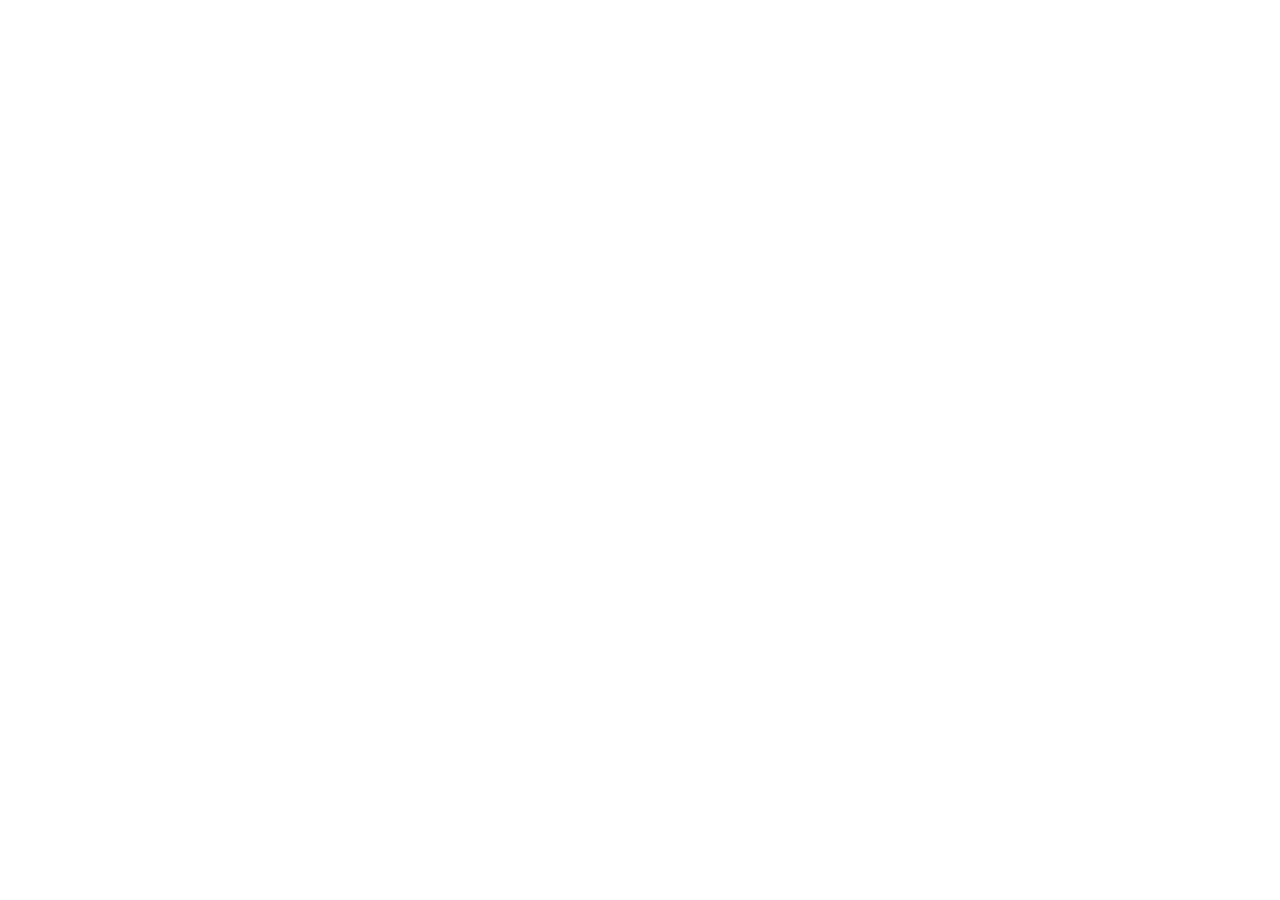
==== accessory-shop/index.html @ a7514c78 "add" ====
<!doctype html>
<html lang="en">
  <head>
    <meta charset="UTF-8" />
    <link rel="icon" type="image/svg+xml" href="/my-app-01/vite.svg" />
    <meta name="viewport" content="width=device-width, initial-scale=1.0" />
    <title>Vite + React</title>
    <script type="module" crossorigin src="/my-app-01/assets/index-BH5kvT0z.js"></script>
    <link rel="stylesheet" crossorigin href="/my-app-01/assets/index-6ZBeRTIE.css">
  </head>
  <body>
    <div id="root"></div>
  </body>
</html>
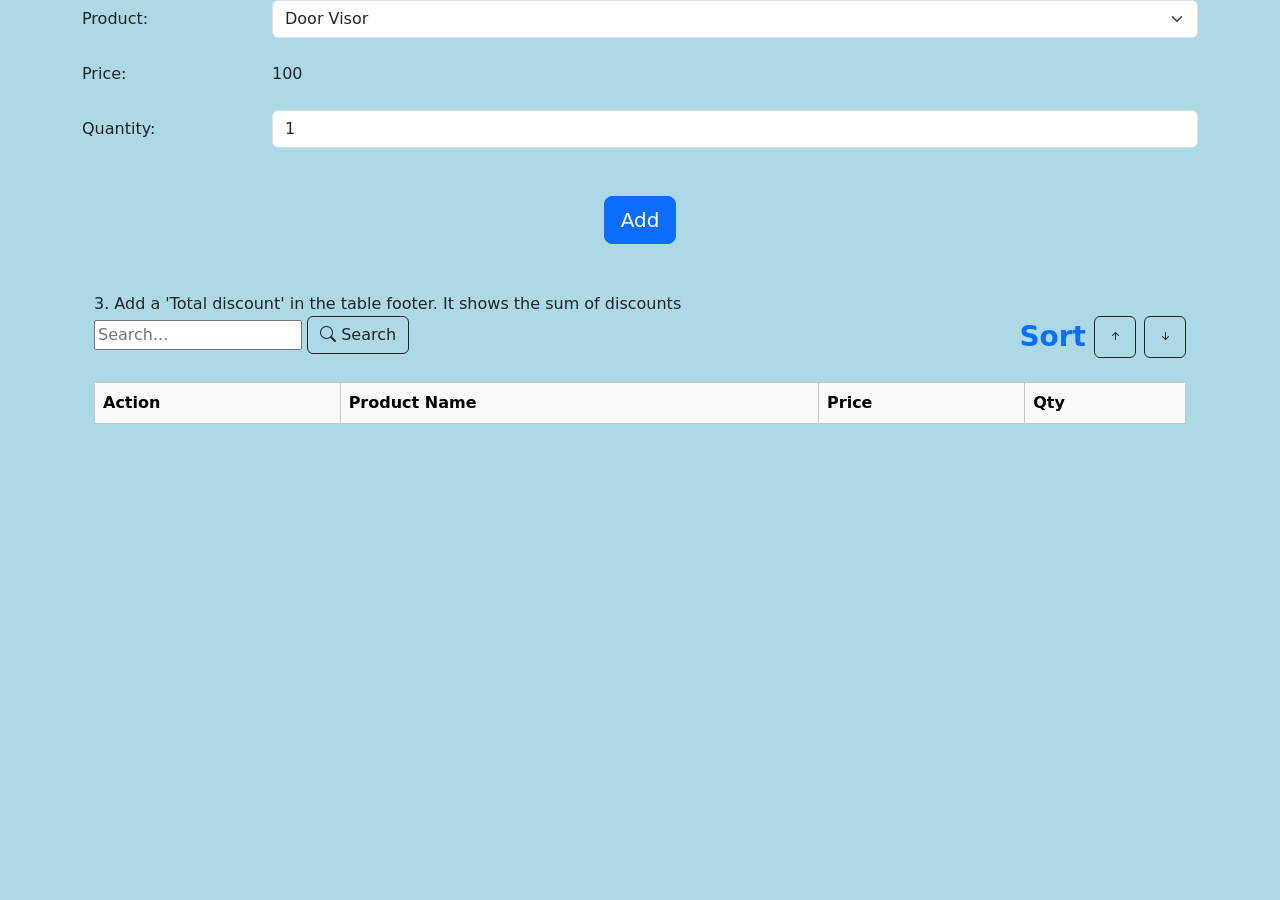
==== commit 71b36898: "add" ====
--- a/accessory-shop/index.html
+++ b/accessory-shop/index.html
@@ -2,11 +2,11 @@
 <html lang="en">
   <head>
     <meta charset="UTF-8" />
-    <link rel="icon" type="image/svg+xml" href="/my-app-01/vite.svg" />
+    <link rel="icon" type="image/svg+xml" href="/accessory-shop/vite.svg" />
     <meta name="viewport" content="width=device-width, initial-scale=1.0" />
     <title>Vite + React</title>
-    <script type="module" crossorigin src="/my-app-01/assets/index-BH5kvT0z.js"></script>
-    <link rel="stylesheet" crossorigin href="/my-app-01/assets/index-6ZBeRTIE.css">
+    <script type="module" crossorigin src="/accessory-shop/assets/index-DsvIHV0n.js"></script>
+    <link rel="stylesheet" crossorigin href="/accessory-shop/assets/index-Bk2xMW-j.css">
   </head>
   <body>
     <div id="root"></div>
--- a/accessory-shop/assets/index-Bk2xMW-j.css
+++ b/accessory-shop/assets/index-Bk2xMW-j.css
@@ -0,0 +1,9 @@
+@charset "UTF-8";/*!
+* Bootstrap Icons v1.11.3 (https://icons.getbootstrap.com/)
+* Copyright 2019-2024 The Bootstrap Authors
+* Licensed under MIT (https://github.com/twbs/icons/blob/main/LICENSE)
+*/@font-face{font-display:block;font-family:bootstrap-icons;src:url(/accessory-shop/assets/bootstrap-icons-BtvjY1KL.woff2?dd67030699838ea613ee6dbda90effa6) format("woff2"),url(/accessory-shop/assets/bootstrap-icons-BOrJxbIo.woff?dd67030699838ea613ee6dbda90effa6) format("woff")}.bi:before,[class^=bi-]:before,[class*=" bi-"]:before{display:inline-block;font-family:bootstrap-icons!important;font-style:normal;font-weight:400!important;font-variant:normal;text-transform:none;line-height:1;vertical-align:-.125em;-webkit-font-smoothing:antialiased;-moz-osx-font-smoothing:grayscale}.bi-123:before{content:""}.bi-alarm-fill:before{content:""}.bi-alarm:before{content:""}.bi-align-bottom:before{content:""}.bi-align-center:before{content:""}.bi-align-end:before{content:""}.bi-align-middle:before{content:""}.bi-align-start:before{content:""}.bi-align-top:before{content:""}.bi-alt:before{content:""}.bi-app-indicator:before{content:""}.bi-app:before{content:""}.bi-archive-fill:before{content:""}.bi-archive:before{content:""}.bi-arrow-90deg-down:before{content:""}.bi-arrow-90deg-left:before{content:""}.bi-arrow-90deg-right:before{content:""}.bi-arrow-90deg-up:before{content:""}.bi-arrow-bar-down:before{content:""}.bi-arrow-bar-left:before{content:""}.bi-arrow-bar-right:before{content:""}.bi-arrow-bar-up:before{content:""}.bi-arrow-clockwise:before{content:""}.bi-arrow-counterclockwise:before{content:""}.bi-arrow-down-circle-fill:before{content:""}.bi-arrow-down-circle:before{content:""}.bi-arrow-down-left-circle-fill:before{content:""}.bi-arrow-down-left-circle:before{content:""}.bi-arrow-down-left-square-fill:before{content:""}.bi-arrow-down-left-square:before{content:""}.bi-arrow-down-left:before{content:""}.bi-arrow-down-right-circle-fill:before{content:""}.bi-arrow-down-right-circle:before{content:""}.bi-arrow-down-right-square-fill:before{content:""}.bi-arrow-down-right-square:before{content:""}.bi-arrow-down-right:before{content:""}.bi-arrow-down-short:before{content:""}.bi-arrow-down-square-fill:before{content:""}.bi-arrow-down-square:before{content:""}.bi-arrow-down-up:before{content:""}.bi-arrow-down:before{content:""}.bi-arrow-left-circle-fill:before{content:""}.bi-arrow-left-circle:before{content:""}.bi-arrow-left-right:before{content:""}.bi-arrow-left-short:before{content:""}.bi-arrow-left-square-fill:before{content:""}.bi-arrow-left-square:before{content:""}.bi-arrow-left:before{content:""}.bi-arrow-repeat:before{content:""}.bi-arrow-return-left:before{content:""}.bi-arrow-return-right:before{content:""}.bi-arrow-right-circle-fill:before{content:""}.bi-arrow-right-circle:before{content:""}.bi-arrow-right-short:before{content:""}.bi-arrow-right-square-fill:before{content:""}.bi-arrow-right-square:before{content:""}.bi-arrow-right:before{content:""}.bi-arrow-up-circle-fill:before{content:""}.bi-arrow-up-circle:before{content:""}.bi-arrow-up-left-circle-fill:before{content:""}.bi-arrow-up-left-circle:before{content:""}.bi-arrow-up-left-square-fill:before{content:""}.bi-arrow-up-left-square:before{content:""}.bi-arrow-up-left:before{content:""}.bi-arrow-up-right-circle-fill:before{content:""}.bi-arrow-up-right-circle:before{content:""}.bi-arrow-up-right-square-fill:before{content:""}.bi-arrow-up-right-square:before{content:""}.bi-arrow-up-right:before{content:""}.bi-arrow-up-short:before{content:""}.bi-arrow-up-square-fill:before{content:""}.bi-arrow-up-square:before{content:""}.bi-arrow-up:before{content:""}.bi-arrows-angle-contract:before{content:""}.bi-arrows-angle-expand:before{content:""}.bi-arrows-collapse:before{content:""}.bi-arrows-expand:before{content:""}.bi-arrows-fullscreen:before{content:""}.bi-arrows-move:before{content:""}.bi-aspect-ratio-fill:before{content:""}.bi-aspect-ratio:before{content:""}.bi-asterisk:before{content:""}.bi-at:before{content:""}.bi-award-fill:before{content:""}.bi-award:before{content:""}.bi-back:before{content:""}.bi-backspace-fill:before{content:""}.bi-backspace-reverse-fill:before{content:""}.bi-backspace-reverse:before{content:""}.bi-backspace:before{content:""}.bi-badge-3d-fill:before{content:""}.bi-badge-3d:before{content:""}.bi-badge-4k-fill:before{content:""}.bi-badge-4k:before{content:""}.bi-badge-8k-fill:before{content:""}.bi-badge-8k:before{content:""}.bi-badge-ad-fill:before{content:""}.bi-badge-ad:before{content:""}.bi-badge-ar-fill:before{content:""}.bi-badge-ar:before{content:""}.bi-badge-cc-fill:before{content:""}.bi-badge-cc:before{content:""}.bi-badge-hd-fill:before{content:""}.bi-badge-hd:before{content:""}.bi-badge-tm-fill:before{content:""}.bi-badge-tm:before{content:""}.bi-badge-vo-fill:before{content:""}.bi-badge-vo:before{content:""}.bi-badge-vr-fill:before{content:""}.bi-badge-vr:before{content:""}.bi-badge-wc-fill:before{content:""}.bi-badge-wc:before{content:""}.bi-bag-check-fill:before{content:""}.bi-bag-check:before{content:""}.bi-bag-dash-fill:before{content:""}.bi-bag-dash:before{content:""}.bi-bag-fill:before{content:""}.bi-bag-plus-fill:before{content:""}.bi-bag-plus:before{content:""}.bi-bag-x-fill:before{content:""}.bi-bag-x:before{content:""}.bi-bag:before{content:""}.bi-bar-chart-fill:before{content:""}.bi-bar-chart-line-fill:before{content:""}.bi-bar-chart-line:before{content:""}.bi-bar-chart-steps:before{content:""}.bi-bar-chart:before{content:""}.bi-basket-fill:before{content:""}.bi-basket:before{content:""}.bi-basket2-fill:before{content:""}.bi-basket2:before{content:""}.bi-basket3-fill:before{content:""}.bi-basket3:before{content:""}.bi-battery-charging:before{content:""}.bi-battery-full:before{content:""}.bi-battery-half:before{content:""}.bi-battery:before{content:""}.bi-bell-fill:before{content:""}.bi-bell:before{content:""}.bi-bezier:before{content:""}.bi-bezier2:before{content:""}.bi-bicycle:before{content:""}.bi-binoculars-fill:before{content:""}.bi-binoculars:before{content:""}.bi-blockquote-left:before{content:""}.bi-blockquote-right:before{content:""}.bi-book-fill:before{content:""}.bi-book-half:before{content:""}.bi-book:before{content:""}.bi-bookmark-check-fill:before{content:""}.bi-bookmark-check:before{content:""}.bi-bookmark-dash-fill:before{content:""}.bi-bookmark-dash:before{content:""}.bi-bookmark-fill:before{content:""}.bi-bookmark-heart-fill:before{content:""}.bi-bookmark-heart:before{content:""}.bi-bookmark-plus-fill:before{content:""}.bi-bookmark-plus:before{content:""}.bi-bookmark-star-fill:before{content:""}.bi-bookmark-star:before{content:""}.bi-bookmark-x-fill:before{content:""}.bi-bookmark-x:before{content:""}.bi-bookmark:before{content:""}.bi-bookmarks-fill:before{content:""}.bi-bookmarks:before{content:""}.bi-bookshelf:before{content:""}.bi-bootstrap-fill:before{content:""}.bi-bootstrap-reboot:before{content:""}.bi-bootstrap:before{content:""}.bi-border-all:before{content:""}.bi-border-bottom:before{content:""}.bi-border-center:before{content:""}.bi-border-inner:before{content:""}.bi-border-left:before{content:""}.bi-border-middle:before{content:""}.bi-border-outer:before{content:""}.bi-border-right:before{content:""}.bi-border-style:before{content:""}.bi-border-top:before{content:""}.bi-border-width:before{content:""}.bi-border:before{content:""}.bi-bounding-box-circles:before{content:""}.bi-bounding-box:before{content:""}.bi-box-arrow-down-left:before{content:""}.bi-box-arrow-down-right:before{content:""}.bi-box-arrow-down:before{content:""}.bi-box-arrow-in-down-left:before{content:""}.bi-box-arrow-in-down-right:before{content:""}.bi-box-arrow-in-down:before{content:""}.bi-box-arrow-in-left:before{content:""}.bi-box-arrow-in-right:before{content:""}.bi-box-arrow-in-up-left:before{content:""}.bi-box-arrow-in-up-right:before{content:""}.bi-box-arrow-in-up:before{content:""}.bi-box-arrow-left:before{content:""}.bi-box-arrow-right:before{content:""}.bi-box-arrow-up-left:before{content:""}.bi-box-arrow-up-right:before{content:""}.bi-box-arrow-up:before{content:""}.bi-box-seam:before{content:""}.bi-box:before{content:""}.bi-braces:before{content:""}.bi-bricks:before{content:""}.bi-briefcase-fill:before{content:""}.bi-briefcase:before{content:""}.bi-brightness-alt-high-fill:before{content:""}.bi-brightness-alt-high:before{content:""}.bi-brightness-alt-low-fill:before{content:""}.bi-brightness-alt-low:before{content:""}.bi-brightness-high-fill:before{content:""}.bi-brightness-high:before{content:""}.bi-brightness-low-fill:before{content:""}.bi-brightness-low:before{content:""}.bi-broadcast-pin:before{content:""}.bi-broadcast:before{content:""}.bi-brush-fill:before{content:""}.bi-brush:before{content:""}.bi-bucket-fill:before{content:""}.bi-bucket:before{content:""}.bi-bug-fill:before{content:""}.bi-bug:before{content:""}.bi-building:before{content:""}.bi-bullseye:before{content:""}.bi-calculator-fill:before{content:""}.bi-calculator:before{content:""}.bi-calendar-check-fill:before{content:""}.bi-calendar-check:before{content:""}.bi-calendar-date-fill:before{content:""}.bi-calendar-date:before{content:""}.bi-calendar-day-fill:before{content:""}.bi-calendar-day:before{content:""}.bi-calendar-event-fill:before{content:""}.bi-calendar-event:before{content:""}.bi-calendar-fill:before{content:""}.bi-calendar-minus-fill:before{content:""}.bi-calendar-minus:before{content:""}.bi-calendar-month-fill:before{content:""}.bi-calendar-month:before{content:""}.bi-calendar-plus-fill:before{content:""}.bi-calendar-plus:before{content:""}.bi-calendar-range-fill:before{content:""}.bi-calendar-range:before{content:""}.bi-calendar-week-fill:before{content:""}.bi-calendar-week:before{content:""}.bi-calendar-x-fill:before{content:""}.bi-calendar-x:before{content:""}.bi-calendar:before{content:""}.bi-calendar2-check-fill:before{content:""}.bi-calendar2-check:before{content:""}.bi-calendar2-date-fill:before{content:""}.bi-calendar2-date:before{content:""}.bi-calendar2-day-fill:before{content:""}.bi-calendar2-day:before{content:""}.bi-calendar2-event-fill:before{content:""}.bi-calendar2-event:before{content:""}.bi-calendar2-fill:before{content:""}.bi-calendar2-minus-fill:before{content:""}.bi-calendar2-minus:before{content:""}.bi-calendar2-month-fill:before{content:""}.bi-calendar2-month:before{content:""}.bi-calendar2-plus-fill:before{content:""}.bi-calendar2-plus:before{content:""}.bi-calendar2-range-fill:before{content:""}.bi-calendar2-range:before{content:""}.bi-calendar2-week-fill:before{content:""}.bi-calendar2-week:before{content:""}.bi-calendar2-x-fill:before{content:""}.bi-calendar2-x:before{content:""}.bi-calendar2:before{content:""}.bi-calendar3-event-fill:before{content:""}.bi-calendar3-event:before{content:""}.bi-calendar3-fill:before{content:""}.bi-calendar3-range-fill:before{content:""}.bi-calendar3-range:before{content:""}.bi-calendar3-week-fill:before{content:""}.bi-calendar3-week:before{content:""}.bi-calendar3:before{content:""}.bi-calendar4-event:before{content:""}.bi-calendar4-range:before{content:""}.bi-calendar4-week:before{content:""}.bi-calendar4:before{content:""}.bi-camera-fill:before{content:""}.bi-camera-reels-fill:before{content:""}.bi-camera-reels:before{content:""}.bi-camera-video-fill:before{content:""}.bi-camera-video-off-fill:before{content:""}.bi-camera-video-off:before{content:""}.bi-camera-video:before{content:""}.bi-camera:before{content:""}.bi-camera2:before{content:""}.bi-capslock-fill:before{content:""}.bi-capslock:before{content:""}.bi-card-checklist:before{content:""}.bi-card-heading:before{content:""}.bi-card-image:before{content:""}.bi-card-list:before{content:""}.bi-card-text:before{content:""}.bi-caret-down-fill:before{content:""}.bi-caret-down-square-fill:before{content:""}.bi-caret-down-square:before{content:""}.bi-caret-down:before{content:""}.bi-caret-left-fill:before{content:""}.bi-caret-left-square-fill:before{content:""}.bi-caret-left-square:before{content:""}.bi-caret-left:before{content:""}.bi-caret-right-fill:before{content:""}.bi-caret-right-square-fill:before{content:""}.bi-caret-right-square:before{content:""}.bi-caret-right:before{content:""}.bi-caret-up-fill:before{content:""}.bi-caret-up-square-fill:before{content:""}.bi-caret-up-square:before{content:""}.bi-caret-up:before{content:""}.bi-cart-check-fill:before{content:""}.bi-cart-check:before{content:""}.bi-cart-dash-fill:before{content:""}.bi-cart-dash:before{content:""}.bi-cart-fill:before{content:""}.bi-cart-plus-fill:before{content:""}.bi-cart-plus:before{content:""}.bi-cart-x-fill:before{content:""}.bi-cart-x:before{content:""}.bi-cart:before{content:""}.bi-cart2:before{content:""}.bi-cart3:before{content:""}.bi-cart4:before{content:""}.bi-cash-stack:before{content:""}.bi-cash:before{content:""}.bi-cast:before{content:""}.bi-chat-dots-fill:before{content:""}.bi-chat-dots:before{content:""}.bi-chat-fill:before{content:""}.bi-chat-left-dots-fill:before{content:""}.bi-chat-left-dots:before{content:""}.bi-chat-left-fill:before{content:""}.bi-chat-left-quote-fill:before{content:""}.bi-chat-left-quote:before{content:""}.bi-chat-left-text-fill:before{content:""}.bi-chat-left-text:before{content:""}.bi-chat-left:before{content:""}.bi-chat-quote-fill:before{content:""}.bi-chat-quote:before{content:""}.bi-chat-right-dots-fill:before{content:""}.bi-chat-right-dots:before{content:""}.bi-chat-right-fill:before{content:""}.bi-chat-right-quote-fill:before{content:""}.bi-chat-right-quote:before{content:""}.bi-chat-right-text-fill:before{content:""}.bi-chat-right-text:before{content:""}.bi-chat-right:before{content:""}.bi-chat-square-dots-fill:before{content:""}.bi-chat-square-dots:before{content:""}.bi-chat-square-fill:before{content:""}.bi-chat-square-quote-fill:before{content:""}.bi-chat-square-quote:before{content:""}.bi-chat-square-text-fill:before{content:""}.bi-chat-square-text:before{content:""}.bi-chat-square:before{content:""}.bi-chat-text-fill:before{content:""}.bi-chat-text:before{content:""}.bi-chat:before{content:""}.bi-check-all:before{content:""}.bi-check-circle-fill:before{content:""}.bi-check-circle:before{content:""}.bi-check-square-fill:before{content:""}.bi-check-square:before{content:""}.bi-check:before{content:""}.bi-check2-all:before{content:""}.bi-check2-circle:before{content:""}.bi-check2-square:before{content:""}.bi-check2:before{content:""}.bi-chevron-bar-contract:before{content:""}.bi-chevron-bar-down:before{content:""}.bi-chevron-bar-expand:before{content:""}.bi-chevron-bar-left:before{content:""}.bi-chevron-bar-right:before{content:""}.bi-chevron-bar-up:before{content:""}.bi-chevron-compact-down:before{content:""}.bi-chevron-compact-left:before{content:""}.bi-chevron-compact-right:before{content:""}.bi-chevron-compact-up:before{content:""}.bi-chevron-contract:before{content:""}.bi-chevron-double-down:before{content:""}.bi-chevron-double-left:before{content:""}.bi-chevron-double-right:before{content:""}.bi-chevron-double-up:before{content:""}.bi-chevron-down:before{content:""}.bi-chevron-expand:before{content:""}.bi-chevron-left:before{content:""}.bi-chevron-right:before{content:""}.bi-chevron-up:before{content:""}.bi-circle-fill:before{content:""}.bi-circle-half:before{content:""}.bi-circle-square:before{content:""}.bi-circle:before{content:""}.bi-clipboard-check:before{content:""}.bi-clipboard-data:before{content:""}.bi-clipboard-minus:before{content:""}.bi-clipboard-plus:before{content:""}.bi-clipboard-x:before{content:""}.bi-clipboard:before{content:""}.bi-clock-fill:before{content:""}.bi-clock-history:before{content:""}.bi-clock:before{content:""}.bi-cloud-arrow-down-fill:before{content:""}.bi-cloud-arrow-down:before{content:""}.bi-cloud-arrow-up-fill:before{content:""}.bi-cloud-arrow-up:before{content:""}.bi-cloud-check-fill:before{content:""}.bi-cloud-check:before{content:""}.bi-cloud-download-fill:before{content:""}.bi-cloud-download:before{content:""}.bi-cloud-drizzle-fill:before{content:""}.bi-cloud-drizzle:before{content:""}.bi-cloud-fill:before{content:""}.bi-cloud-fog-fill:before{content:""}.bi-cloud-fog:before{content:""}.bi-cloud-fog2-fill:before{content:""}.bi-cloud-fog2:before{content:""}.bi-cloud-hail-fill:before{content:""}.bi-cloud-hail:before{content:""}.bi-cloud-haze-fill:before{content:""}.bi-cloud-haze:before{content:""}.bi-cloud-haze2-fill:before{content:""}.bi-cloud-lightning-fill:before{content:""}.bi-cloud-lightning-rain-fill:before{content:""}.bi-cloud-lightning-rain:before{content:""}.bi-cloud-lightning:before{content:""}.bi-cloud-minus-fill:before{content:""}.bi-cloud-minus:before{content:""}.bi-cloud-moon-fill:before{content:""}.bi-cloud-moon:before{content:""}.bi-cloud-plus-fill:before{content:""}.bi-cloud-plus:before{content:""}.bi-cloud-rain-fill:before{content:""}.bi-cloud-rain-heavy-fill:before{content:""}.bi-cloud-rain-heavy:before{content:""}.bi-cloud-rain:before{content:""}.bi-cloud-slash-fill:before{content:""}.bi-cloud-slash:before{content:""}.bi-cloud-sleet-fill:before{content:""}.bi-cloud-sleet:before{content:""}.bi-cloud-snow-fill:before{content:""}.bi-cloud-snow:before{content:""}.bi-cloud-sun-fill:before{content:""}.bi-cloud-sun:before{content:""}.bi-cloud-upload-fill:before{content:""}.bi-cloud-upload:before{content:""}.bi-cloud:before{content:""}.bi-clouds-fill:before{content:""}.bi-clouds:before{content:""}.bi-cloudy-fill:before{content:""}.bi-cloudy:before{content:""}.bi-code-slash:before{content:""}.bi-code-square:before{content:""}.bi-code:before{content:""}.bi-collection-fill:before{content:""}.bi-collection-play-fill:before{content:""}.bi-collection-play:before{content:""}.bi-collection:before{content:""}.bi-columns-gap:before{content:""}.bi-columns:before{content:""}.bi-command:before{content:""}.bi-compass-fill:before{content:""}.bi-compass:before{content:""}.bi-cone-striped:before{content:""}.bi-cone:before{content:""}.bi-controller:before{content:""}.bi-cpu-fill:before{content:""}.bi-cpu:before{content:""}.bi-credit-card-2-back-fill:before{content:""}.bi-credit-card-2-back:before{content:""}.bi-credit-card-2-front-fill:before{content:""}.bi-credit-card-2-front:before{content:""}.bi-credit-card-fill:before{content:""}.bi-credit-card:before{content:""}.bi-crop:before{content:""}.bi-cup-fill:before{content:""}.bi-cup-straw:before{content:""}.bi-cup:before{content:""}.bi-cursor-fill:before{content:""}.bi-cursor-text:before{content:""}.bi-cursor:before{content:""}.bi-dash-circle-dotted:before{content:""}.bi-dash-circle-fill:before{content:""}.bi-dash-circle:before{content:""}.bi-dash-square-dotted:before{content:""}.bi-dash-square-fill:before{content:""}.bi-dash-square:before{content:""}.bi-dash:before{content:""}.bi-diagram-2-fill:before{content:""}.bi-diagram-2:before{content:""}.bi-diagram-3-fill:before{content:""}.bi-diagram-3:before{content:""}.bi-diamond-fill:before{content:""}.bi-diamond-half:before{content:""}.bi-diamond:before{content:""}.bi-dice-1-fill:before{content:""}.bi-dice-1:before{content:""}.bi-dice-2-fill:before{content:""}.bi-dice-2:before{content:""}.bi-dice-3-fill:before{content:""}.bi-dice-3:before{content:""}.bi-dice-4-fill:before{content:""}.bi-dice-4:before{content:""}.bi-dice-5-fill:before{content:""}.bi-dice-5:before{content:""}.bi-dice-6-fill:before{content:""}.bi-dice-6:before{content:""}.bi-disc-fill:before{content:""}.bi-disc:before{content:""}.bi-discord:before{content:""}.bi-display-fill:before{content:""}.bi-display:before{content:""}.bi-distribute-horizontal:before{content:""}.bi-distribute-vertical:before{content:""}.bi-door-closed-fill:before{content:""}.bi-door-closed:before{content:""}.bi-door-open-fill:before{content:""}.bi-door-open:before{content:""}.bi-dot:before{content:""}.bi-download:before{content:""}.bi-droplet-fill:before{content:""}.bi-droplet-half:before{content:""}.bi-droplet:before{content:""}.bi-earbuds:before{content:""}.bi-easel-fill:before{content:""}.bi-easel:before{content:""}.bi-egg-fill:before{content:""}.bi-egg-fried:before{content:""}.bi-egg:before{content:""}.bi-eject-fill:before{content:""}.bi-eject:before{content:""}.bi-emoji-angry-fill:before{content:""}.bi-emoji-angry:before{content:""}.bi-emoji-dizzy-fill:before{content:""}.bi-emoji-dizzy:before{content:""}.bi-emoji-expressionless-fill:before{content:""}.bi-emoji-expressionless:before{content:""}.bi-emoji-frown-fill:before{content:""}.bi-emoji-frown:before{content:""}.bi-emoji-heart-eyes-fill:before{content:""}.bi-emoji-heart-eyes:before{content:""}.bi-emoji-laughing-fill:before{content:""}.bi-emoji-laughing:before{content:""}.bi-emoji-neutral-fill:before{content:""}.bi-emoji-neutral:before{content:""}.bi-emoji-smile-fill:before{content:""}.bi-emoji-smile-upside-down-fill:before{content:""}.bi-emoji-smile-upside-down:before{content:""}.bi-emoji-smile:before{content:""}.bi-emoji-sunglasses-fill:before{content:""}.bi-emoji-sunglasses:before{content:""}.bi-emoji-wink-fill:before{content:""}.bi-emoji-wink:before{content:""}.bi-envelope-fill:before{content:""}.bi-envelope-open-fill:before{content:""}.bi-envelope-open:before{content:""}.bi-envelope:before{content:""}.bi-eraser-fill:before{content:""}.bi-eraser:before{content:""}.bi-exclamation-circle-fill:before{content:""}.bi-exclamation-circle:before{content:""}.bi-exclamation-diamond-fill:before{content:""}.bi-exclamation-diamond:before{content:""}.bi-exclamation-octagon-fill:before{content:""}.bi-exclamation-octagon:before{content:""}.bi-exclamation-square-fill:before{content:""}.bi-exclamation-square:before{content:""}.bi-exclamation-triangle-fill:before{content:""}.bi-exclamation-triangle:before{content:""}.bi-exclamation:before{content:""}.bi-exclude:before{content:""}.bi-eye-fill:before{content:""}.bi-eye-slash-fill:before{content:""}.bi-eye-slash:before{content:""}.bi-eye:before{content:""}.bi-eyedropper:before{content:""}.bi-eyeglasses:before{content:""}.bi-facebook:before{content:""}.bi-file-arrow-down-fill:before{content:""}.bi-file-arrow-down:before{content:""}.bi-file-arrow-up-fill:before{content:""}.bi-file-arrow-up:before{content:""}.bi-file-bar-graph-fill:before{content:""}.bi-file-bar-graph:before{content:""}.bi-file-binary-fill:before{content:""}.bi-file-binary:before{content:""}.bi-file-break-fill:before{content:""}.bi-file-break:before{content:""}.bi-file-check-fill:before{content:""}.bi-file-check:before{content:""}.bi-file-code-fill:before{content:""}.bi-file-code:before{content:""}.bi-file-diff-fill:before{content:""}.bi-file-diff:before{content:""}.bi-file-earmark-arrow-down-fill:before{content:""}.bi-file-earmark-arrow-down:before{content:""}.bi-file-earmark-arrow-up-fill:before{content:""}.bi-file-earmark-arrow-up:before{content:""}.bi-file-earmark-bar-graph-fill:before{content:""}.bi-file-earmark-bar-graph:before{content:""}.bi-file-earmark-binary-fill:before{content:""}.bi-file-earmark-binary:before{content:""}.bi-file-earmark-break-fill:before{content:""}.bi-file-earmark-break:before{content:""}.bi-file-earmark-check-fill:before{content:""}.bi-file-earmark-check:before{content:""}.bi-file-earmark-code-fill:before{content:""}.bi-file-earmark-code:before{content:""}.bi-file-earmark-diff-fill:before{content:""}.bi-file-earmark-diff:before{content:""}.bi-file-earmark-easel-fill:before{content:""}.bi-file-earmark-easel:before{content:""}.bi-file-earmark-excel-fill:before{content:""}.bi-file-earmark-excel:before{content:""}.bi-file-earmark-fill:before{content:""}.bi-file-earmark-font-fill:before{content:""}.bi-file-earmark-font:before{content:""}.bi-file-earmark-image-fill:before{content:""}.bi-file-earmark-image:before{content:""}.bi-file-earmark-lock-fill:before{content:""}.bi-file-earmark-lock:before{content:""}.bi-file-earmark-lock2-fill:before{content:""}.bi-file-earmark-lock2:before{content:""}.bi-file-earmark-medical-fill:before{content:""}.bi-file-earmark-medical:before{content:""}.bi-file-earmark-minus-fill:before{content:""}.bi-file-earmark-minus:before{content:""}.bi-file-earmark-music-fill:before{content:""}.bi-file-earmark-music:before{content:""}.bi-file-earmark-person-fill:before{content:""}.bi-file-earmark-person:before{content:""}.bi-file-earmark-play-fill:before{content:""}.bi-file-earmark-play:before{content:""}.bi-file-earmark-plus-fill:before{content:""}.bi-file-earmark-plus:before{content:""}.bi-file-earmark-post-fill:before{content:""}.bi-file-earmark-post:before{content:""}.bi-file-earmark-ppt-fill:before{content:""}.bi-file-earmark-ppt:before{content:""}.bi-file-earmark-richtext-fill:before{content:""}.bi-file-earmark-richtext:before{content:""}.bi-file-earmark-ruled-fill:before{content:""}.bi-file-earmark-ruled:before{content:""}.bi-file-earmark-slides-fill:before{content:""}.bi-file-earmark-slides:before{content:""}.bi-file-earmark-spreadsheet-fill:before{content:""}.bi-file-earmark-spreadsheet:before{content:""}.bi-file-earmark-text-fill:before{content:""}.bi-file-earmark-text:before{content:""}.bi-file-earmark-word-fill:before{content:""}.bi-file-earmark-word:before{content:""}.bi-file-earmark-x-fill:before{content:""}.bi-file-earmark-x:before{content:""}.bi-file-earmark-zip-fill:before{content:""}.bi-file-earmark-zip:before{content:""}.bi-file-earmark:before{content:""}.bi-file-easel-fill:before{content:""}.bi-file-easel:before{content:""}.bi-file-excel-fill:before{content:""}.bi-file-excel:before{content:""}.bi-file-fill:before{content:""}.bi-file-font-fill:before{content:""}.bi-file-font:before{content:""}.bi-file-image-fill:before{content:""}.bi-file-image:before{content:""}.bi-file-lock-fill:before{content:""}.bi-file-lock:before{content:""}.bi-file-lock2-fill:before{content:""}.bi-file-lock2:before{content:""}.bi-file-medical-fill:before{content:""}.bi-file-medical:before{content:""}.bi-file-minus-fill:before{content:""}.bi-file-minus:before{content:""}.bi-file-music-fill:before{content:""}.bi-file-music:before{content:""}.bi-file-person-fill:before{content:""}.bi-file-person:before{content:""}.bi-file-play-fill:before{content:""}.bi-file-play:before{content:""}.bi-file-plus-fill:before{content:""}.bi-file-plus:before{content:""}.bi-file-post-fill:before{content:""}.bi-file-post:before{content:""}.bi-file-ppt-fill:before{content:""}.bi-file-ppt:before{content:""}.bi-file-richtext-fill:before{content:""}.bi-file-richtext:before{content:""}.bi-file-ruled-fill:before{content:""}.bi-file-ruled:before{content:""}.bi-file-slides-fill:before{content:""}.bi-file-slides:before{content:""}.bi-file-spreadsheet-fill:before{content:""}.bi-file-spreadsheet:before{content:""}.bi-file-text-fill:before{content:""}.bi-file-text:before{content:""}.bi-file-word-fill:before{content:""}.bi-file-word:before{content:""}.bi-file-x-fill:before{content:""}.bi-file-x:before{content:""}.bi-file-zip-fill:before{content:""}.bi-file-zip:before{content:""}.bi-file:before{content:""}.bi-files-alt:before{content:""}.bi-files:before{content:""}.bi-film:before{content:""}.bi-filter-circle-fill:before{content:""}.bi-filter-circle:before{content:""}.bi-filter-left:before{content:""}.bi-filter-right:before{content:""}.bi-filter-square-fill:before{content:""}.bi-filter-square:before{content:""}.bi-filter:before{content:""}.bi-flag-fill:before{content:""}.bi-flag:before{content:""}.bi-flower1:before{content:""}.bi-flower2:before{content:""}.bi-flower3:before{content:""}.bi-folder-check:before{content:""}.bi-folder-fill:before{content:""}.bi-folder-minus:before{content:""}.bi-folder-plus:before{content:""}.bi-folder-symlink-fill:before{content:""}.bi-folder-symlink:before{content:""}.bi-folder-x:before{content:""}.bi-folder:before{content:""}.bi-folder2-open:before{content:""}.bi-folder2:before{content:""}.bi-fonts:before{content:""}.bi-forward-fill:before{content:""}.bi-forward:before{content:""}.bi-front:before{content:""}.bi-fullscreen-exit:before{content:""}.bi-fullscreen:before{content:""}.bi-funnel-fill:before{content:""}.bi-funnel:before{content:""}.bi-gear-fill:before{content:""}.bi-gear-wide-connected:before{content:""}.bi-gear-wide:before{content:""}.bi-gear:before{content:""}.bi-gem:before{content:""}.bi-geo-alt-fill:before{content:""}.bi-geo-alt:before{content:""}.bi-geo-fill:before{content:""}.bi-geo:before{content:""}.bi-gift-fill:before{content:""}.bi-gift:before{content:""}.bi-github:before{content:""}.bi-globe:before{content:""}.bi-globe2:before{content:""}.bi-google:before{content:""}.bi-graph-down:before{content:""}.bi-graph-up:before{content:""}.bi-grid-1x2-fill:before{content:""}.bi-grid-1x2:before{content:""}.bi-grid-3x2-gap-fill:before{content:""}.bi-grid-3x2-gap:before{content:""}.bi-grid-3x2:before{content:""}.bi-grid-3x3-gap-fill:before{content:""}.bi-grid-3x3-gap:before{content:""}.bi-grid-3x3:before{content:""}.bi-grid-fill:before{content:""}.bi-grid:before{content:""}.bi-grip-horizontal:before{content:""}.bi-grip-vertical:before{content:""}.bi-hammer:before{content:""}.bi-hand-index-fill:before{content:""}.bi-hand-index-thumb-fill:before{content:""}.bi-hand-index-thumb:before{content:""}.bi-hand-index:before{content:""}.bi-hand-thumbs-down-fill:before{content:""}.bi-hand-thumbs-down:before{content:""}.bi-hand-thumbs-up-fill:before{content:""}.bi-hand-thumbs-up:before{content:""}.bi-handbag-fill:before{content:""}.bi-handbag:before{content:""}.bi-hash:before{content:""}.bi-hdd-fill:before{content:""}.bi-hdd-network-fill:before{content:""}.bi-hdd-network:before{content:""}.bi-hdd-rack-fill:before{content:""}.bi-hdd-rack:before{content:""}.bi-hdd-stack-fill:before{content:""}.bi-hdd-stack:before{content:""}.bi-hdd:before{content:""}.bi-headphones:before{content:""}.bi-headset:before{content:""}.bi-heart-fill:before{content:""}.bi-heart-half:before{content:""}.bi-heart:before{content:""}.bi-heptagon-fill:before{content:""}.bi-heptagon-half:before{content:""}.bi-heptagon:before{content:""}.bi-hexagon-fill:before{content:""}.bi-hexagon-half:before{content:""}.bi-hexagon:before{content:""}.bi-hourglass-bottom:before{content:""}.bi-hourglass-split:before{content:""}.bi-hourglass-top:before{content:""}.bi-hourglass:before{content:""}.bi-house-door-fill:before{content:""}.bi-house-door:before{content:""}.bi-house-fill:before{content:""}.bi-house:before{content:""}.bi-hr:before{content:""}.bi-hurricane:before{content:""}.bi-image-alt:before{content:""}.bi-image-fill:before{content:""}.bi-image:before{content:""}.bi-images:before{content:""}.bi-inbox-fill:before{content:""}.bi-inbox:before{content:""}.bi-inboxes-fill:before{content:""}.bi-inboxes:before{content:""}.bi-info-circle-fill:before{content:""}.bi-info-circle:before{content:""}.bi-info-square-fill:before{content:""}.bi-info-square:before{content:""}.bi-info:before{content:""}.bi-input-cursor-text:before{content:""}.bi-input-cursor:before{content:""}.bi-instagram:before{content:""}.bi-intersect:before{content:""}.bi-journal-album:before{content:""}.bi-journal-arrow-down:before{content:""}.bi-journal-arrow-up:before{content:""}.bi-journal-bookmark-fill:before{content:""}.bi-journal-bookmark:before{content:""}.bi-journal-check:before{content:""}.bi-journal-code:before{content:""}.bi-journal-medical:before{content:""}.bi-journal-minus:before{content:""}.bi-journal-plus:before{content:""}.bi-journal-richtext:before{content:""}.bi-journal-text:before{content:""}.bi-journal-x:before{content:""}.bi-journal:before{content:""}.bi-journals:before{content:""}.bi-joystick:before{content:""}.bi-justify-left:before{content:""}.bi-justify-right:before{content:""}.bi-justify:before{content:""}.bi-kanban-fill:before{content:""}.bi-kanban:before{content:""}.bi-key-fill:before{content:""}.bi-key:before{content:""}.bi-keyboard-fill:before{content:""}.bi-keyboard:before{content:""}.bi-ladder:before{content:""}.bi-lamp-fill:before{content:""}.bi-lamp:before{content:""}.bi-laptop-fill:before{content:""}.bi-laptop:before{content:""}.bi-layer-backward:before{content:""}.bi-layer-forward:before{content:""}.bi-layers-fill:before{content:""}.bi-layers-half:before{content:""}.bi-layers:before{content:""}.bi-layout-sidebar-inset-reverse:before{content:""}.bi-layout-sidebar-inset:before{content:""}.bi-layout-sidebar-reverse:before{content:""}.bi-layout-sidebar:before{content:""}.bi-layout-split:before{content:""}.bi-layout-text-sidebar-reverse:before{content:""}.bi-layout-text-sidebar:before{content:""}.bi-layout-text-window-reverse:before{content:""}.bi-layout-text-window:before{content:""}.bi-layout-three-columns:before{content:""}.bi-layout-wtf:before{content:""}.bi-life-preserver:before{content:""}.bi-lightbulb-fill:before{content:""}.bi-lightbulb-off-fill:before{content:""}.bi-lightbulb-off:before{content:""}.bi-lightbulb:before{content:""}.bi-lightning-charge-fill:before{content:""}.bi-lightning-charge:before{content:""}.bi-lightning-fill:before{content:""}.bi-lightning:before{content:""}.bi-link-45deg:before{content:""}.bi-link:before{content:""}.bi-linkedin:before{content:""}.bi-list-check:before{content:""}.bi-list-nested:before{content:""}.bi-list-ol:before{content:""}.bi-list-stars:before{content:""}.bi-list-task:before{content:""}.bi-list-ul:before{content:""}.bi-list:before{content:""}.bi-lock-fill:before{content:""}.bi-lock:before{content:""}.bi-mailbox:before{content:""}.bi-mailbox2:before{content:""}.bi-map-fill:before{content:""}.bi-map:before{content:""}.bi-markdown-fill:before{content:""}.bi-markdown:before{content:""}.bi-mask:before{content:""}.bi-megaphone-fill:before{content:""}.bi-megaphone:before{content:""}.bi-menu-app-fill:before{content:""}.bi-menu-app:before{content:""}.bi-menu-button-fill:before{content:""}.bi-menu-button-wide-fill:before{content:""}.bi-menu-button-wide:before{content:""}.bi-menu-button:before{content:""}.bi-menu-down:before{content:""}.bi-menu-up:before{content:""}.bi-mic-fill:before{content:""}.bi-mic-mute-fill:before{content:""}.bi-mic-mute:before{content:""}.bi-mic:before{content:""}.bi-minecart-loaded:before{content:""}.bi-minecart:before{content:""}.bi-moisture:before{content:""}.bi-moon-fill:before{content:""}.bi-moon-stars-fill:before{content:""}.bi-moon-stars:before{content:""}.bi-moon:before{content:""}.bi-mouse-fill:before{content:""}.bi-mouse:before{content:""}.bi-mouse2-fill:before{content:""}.bi-mouse2:before{content:""}.bi-mouse3-fill:before{content:""}.bi-mouse3:before{content:""}.bi-music-note-beamed:before{content:""}.bi-music-note-list:before{content:""}.bi-music-note:before{content:""}.bi-music-player-fill:before{content:""}.bi-music-player:before{content:""}.bi-newspaper:before{content:""}.bi-node-minus-fill:before{content:""}.bi-node-minus:before{content:""}.bi-node-plus-fill:before{content:""}.bi-node-plus:before{content:""}.bi-nut-fill:before{content:""}.bi-nut:before{content:""}.bi-octagon-fill:before{content:""}.bi-octagon-half:before{content:""}.bi-octagon:before{content:""}.bi-option:before{content:""}.bi-outlet:before{content:""}.bi-paint-bucket:before{content:""}.bi-palette-fill:before{content:""}.bi-palette:before{content:""}.bi-palette2:before{content:""}.bi-paperclip:before{content:""}.bi-paragraph:before{content:""}.bi-patch-check-fill:before{content:""}.bi-patch-check:before{content:""}.bi-patch-exclamation-fill:before{content:""}.bi-patch-exclamation:before{content:""}.bi-patch-minus-fill:before{content:""}.bi-patch-minus:before{content:""}.bi-patch-plus-fill:before{content:""}.bi-patch-plus:before{content:""}.bi-patch-question-fill:before{content:""}.bi-patch-question:before{content:""}.bi-pause-btn-fill:before{content:""}.bi-pause-btn:before{content:""}.bi-pause-circle-fill:before{content:""}.bi-pause-circle:before{content:""}.bi-pause-fill:before{content:""}.bi-pause:before{content:""}.bi-peace-fill:before{content:""}.bi-peace:before{content:""}.bi-pen-fill:before{content:""}.bi-pen:before{content:""}.bi-pencil-fill:before{content:""}.bi-pencil-square:before{content:""}.bi-pencil:before{content:""}.bi-pentagon-fill:before{content:""}.bi-pentagon-half:before{content:""}.bi-pentagon:before{content:""}.bi-people-fill:before{content:""}.bi-people:before{content:""}.bi-percent:before{content:""}.bi-person-badge-fill:before{content:""}.bi-person-badge:before{content:""}.bi-person-bounding-box:before{content:""}.bi-person-check-fill:before{content:""}.bi-person-check:before{content:""}.bi-person-circle:before{content:""}.bi-person-dash-fill:before{content:""}.bi-person-dash:before{content:""}.bi-person-fill:before{content:""}.bi-person-lines-fill:before{content:""}.bi-person-plus-fill:before{content:""}.bi-person-plus:before{content:""}.bi-person-square:before{content:""}.bi-person-x-fill:before{content:""}.bi-person-x:before{content:""}.bi-person:before{content:""}.bi-phone-fill:before{content:""}.bi-phone-landscape-fill:before{content:""}.bi-phone-landscape:before{content:""}.bi-phone-vibrate-fill:before{content:""}.bi-phone-vibrate:before{content:""}.bi-phone:before{content:""}.bi-pie-chart-fill:before{content:""}.bi-pie-chart:before{content:""}.bi-pin-angle-fill:before{content:""}.bi-pin-angle:before{content:""}.bi-pin-fill:before{content:""}.bi-pin:before{content:""}.bi-pip-fill:before{content:""}.bi-pip:before{content:""}.bi-play-btn-fill:before{content:""}.bi-play-btn:before{content:""}.bi-play-circle-fill:before{content:""}.bi-play-circle:before{content:""}.bi-play-fill:before{content:""}.bi-play:before{content:""}.bi-plug-fill:before{content:""}.bi-plug:before{content:""}.bi-plus-circle-dotted:before{content:""}.bi-plus-circle-fill:before{content:""}.bi-plus-circle:before{content:""}.bi-plus-square-dotted:before{content:""}.bi-plus-square-fill:before{content:""}.bi-plus-square:before{content:""}.bi-plus:before{content:""}.bi-power:before{content:""}.bi-printer-fill:before{content:""}.bi-printer:before{content:""}.bi-puzzle-fill:before{content:""}.bi-puzzle:before{content:""}.bi-question-circle-fill:before{content:""}.bi-question-circle:before{content:""}.bi-question-diamond-fill:before{content:""}.bi-question-diamond:before{content:""}.bi-question-octagon-fill:before{content:""}.bi-question-octagon:before{content:""}.bi-question-square-fill:before{content:""}.bi-question-square:before{content:""}.bi-question:before{content:""}.bi-rainbow:before{content:""}.bi-receipt-cutoff:before{content:""}.bi-receipt:before{content:""}.bi-reception-0:before{content:""}.bi-reception-1:before{content:""}.bi-reception-2:before{content:""}.bi-reception-3:before{content:""}.bi-reception-4:before{content:""}.bi-record-btn-fill:before{content:""}.bi-record-btn:before{content:""}.bi-record-circle-fill:before{content:""}.bi-record-circle:before{content:""}.bi-record-fill:before{content:""}.bi-record:before{content:""}.bi-record2-fill:before{content:""}.bi-record2:before{content:""}.bi-reply-all-fill:before{content:""}.bi-reply-all:before{content:""}.bi-reply-fill:before{content:""}.bi-reply:before{content:""}.bi-rss-fill:before{content:""}.bi-rss:before{content:""}.bi-rulers:before{content:""}.bi-save-fill:before{content:""}.bi-save:before{content:""}.bi-save2-fill:before{content:""}.bi-save2:before{content:""}.bi-scissors:before{content:""}.bi-screwdriver:before{content:""}.bi-search:before{content:""}.bi-segmented-nav:before{content:""}.bi-server:before{content:""}.bi-share-fill:before{content:""}.bi-share:before{content:""}.bi-shield-check:before{content:""}.bi-shield-exclamation:before{content:""}.bi-shield-fill-check:before{content:""}.bi-shield-fill-exclamation:before{content:""}.bi-shield-fill-minus:before{content:""}.bi-shield-fill-plus:before{content:""}.bi-shield-fill-x:before{content:""}.bi-shield-fill:before{content:""}.bi-shield-lock-fill:before{content:""}.bi-shield-lock:before{content:""}.bi-shield-minus:before{content:""}.bi-shield-plus:before{content:""}.bi-shield-shaded:before{content:""}.bi-shield-slash-fill:before{content:""}.bi-shield-slash:before{content:""}.bi-shield-x:before{content:""}.bi-shield:before{content:""}.bi-shift-fill:before{content:""}.bi-shift:before{content:""}.bi-shop-window:before{content:""}.bi-shop:before{content:""}.bi-shuffle:before{content:""}.bi-signpost-2-fill:before{content:""}.bi-signpost-2:before{content:""}.bi-signpost-fill:before{content:""}.bi-signpost-split-fill:before{content:""}.bi-signpost-split:before{content:""}.bi-signpost:before{content:""}.bi-sim-fill:before{content:""}.bi-sim:before{content:""}.bi-skip-backward-btn-fill:before{content:""}.bi-skip-backward-btn:before{content:""}.bi-skip-backward-circle-fill:before{content:""}.bi-skip-backward-circle:before{content:""}.bi-skip-backward-fill:before{content:""}.bi-skip-backward:before{content:""}.bi-skip-end-btn-fill:before{content:""}.bi-skip-end-btn:before{content:""}.bi-skip-end-circle-fill:before{content:""}.bi-skip-end-circle:before{content:""}.bi-skip-end-fill:before{content:""}.bi-skip-end:before{content:""}.bi-skip-forward-btn-fill:before{content:""}.bi-skip-forward-btn:before{content:""}.bi-skip-forward-circle-fill:before{content:""}.bi-skip-forward-circle:before{content:""}.bi-skip-forward-fill:before{content:""}.bi-skip-forward:before{content:""}.bi-skip-start-btn-fill:before{content:""}.bi-skip-start-btn:before{content:""}.bi-skip-start-circle-fill:before{content:""}.bi-skip-start-circle:before{content:""}.bi-skip-start-fill:before{content:""}.bi-skip-start:before{content:""}.bi-slack:before{content:""}.bi-slash-circle-fill:before{content:""}.bi-slash-circle:before{content:""}.bi-slash-square-fill:before{content:""}.bi-slash-square:before{content:""}.bi-slash:before{content:""}.bi-sliders:before{content:""}.bi-smartwatch:before{content:""}.bi-snow:before{content:""}.bi-snow2:before{content:""}.bi-snow3:before{content:""}.bi-sort-alpha-down-alt:before{content:""}.bi-sort-alpha-down:before{content:""}.bi-sort-alpha-up-alt:before{content:""}.bi-sort-alpha-up:before{content:""}.bi-sort-down-alt:before{content:""}.bi-sort-down:before{content:""}.bi-sort-numeric-down-alt:before{content:""}.bi-sort-numeric-down:before{content:""}.bi-sort-numeric-up-alt:before{content:""}.bi-sort-numeric-up:before{content:""}.bi-sort-up-alt:before{content:""}.bi-sort-up:before{content:""}.bi-soundwave:before{content:""}.bi-speaker-fill:before{content:""}.bi-speaker:before{content:""}.bi-speedometer:before{content:""}.bi-speedometer2:before{content:""}.bi-spellcheck:before{content:""}.bi-square-fill:before{content:""}.bi-square-half:before{content:""}.bi-square:before{content:""}.bi-stack:before{content:""}.bi-star-fill:before{content:""}.bi-star-half:before{content:""}.bi-star:before{content:""}.bi-stars:before{content:""}.bi-stickies-fill:before{content:""}.bi-stickies:before{content:""}.bi-sticky-fill:before{content:""}.bi-sticky:before{content:""}.bi-stop-btn-fill:before{content:""}.bi-stop-btn:before{content:""}.bi-stop-circle-fill:before{content:""}.bi-stop-circle:before{content:""}.bi-stop-fill:before{content:""}.bi-stop:before{content:""}.bi-stoplights-fill:before{content:""}.bi-stoplights:before{content:""}.bi-stopwatch-fill:before{content:""}.bi-stopwatch:before{content:""}.bi-subtract:before{content:""}.bi-suit-club-fill:before{content:""}.bi-suit-club:before{content:""}.bi-suit-diamond-fill:before{content:""}.bi-suit-diamond:before{content:""}.bi-suit-heart-fill:before{content:""}.bi-suit-heart:before{content:""}.bi-suit-spade-fill:before{content:""}.bi-suit-spade:before{content:""}.bi-sun-fill:before{content:""}.bi-sun:before{content:""}.bi-sunglasses:before{content:""}.bi-sunrise-fill:before{content:""}.bi-sunrise:before{content:""}.bi-sunset-fill:before{content:""}.bi-sunset:before{content:""}.bi-symmetry-horizontal:before{content:""}.bi-symmetry-vertical:before{content:""}.bi-table:before{content:""}.bi-tablet-fill:before{content:""}.bi-tablet-landscape-fill:before{content:""}.bi-tablet-landscape:before{content:""}.bi-tablet:before{content:""}.bi-tag-fill:before{content:""}.bi-tag:before{content:""}.bi-tags-fill:before{content:""}.bi-tags:before{content:""}.bi-telegram:before{content:""}.bi-telephone-fill:before{content:""}.bi-telephone-forward-fill:before{content:""}.bi-telephone-forward:before{content:""}.bi-telephone-inbound-fill:before{content:""}.bi-telephone-inbound:before{content:""}.bi-telephone-minus-fill:before{content:""}.bi-telephone-minus:before{content:""}.bi-telephone-outbound-fill:before{content:""}.bi-telephone-outbound:before{content:""}.bi-telephone-plus-fill:before{content:""}.bi-telephone-plus:before{content:""}.bi-telephone-x-fill:before{content:""}.bi-telephone-x:before{content:""}.bi-telephone:before{content:""}.bi-terminal-fill:before{content:""}.bi-terminal:before{content:""}.bi-text-center:before{content:""}.bi-text-indent-left:before{content:""}.bi-text-indent-right:before{content:""}.bi-text-left:before{content:""}.bi-text-paragraph:before{content:""}.bi-text-right:before{content:""}.bi-textarea-resize:before{content:""}.bi-textarea-t:before{content:""}.bi-textarea:before{content:""}.bi-thermometer-half:before{content:""}.bi-thermometer-high:before{content:""}.bi-thermometer-low:before{content:""}.bi-thermometer-snow:before{content:""}.bi-thermometer-sun:before{content:""}.bi-thermometer:before{content:""}.bi-three-dots-vertical:before{content:""}.bi-three-dots:before{content:""}.bi-toggle-off:before{content:""}.bi-toggle-on:before{content:""}.bi-toggle2-off:before{content:""}.bi-toggle2-on:before{content:""}.bi-toggles:before{content:""}.bi-toggles2:before{content:""}.bi-tools:before{content:""}.bi-tornado:before{content:""}.bi-trash-fill:before{content:""}.bi-trash:before{content:""}.bi-trash2-fill:before{content:""}.bi-trash2:before{content:""}.bi-tree-fill:before{content:""}.bi-tree:before{content:""}.bi-triangle-fill:before{content:""}.bi-triangle-half:before{content:""}.bi-triangle:before{content:""}.bi-trophy-fill:before{content:""}.bi-trophy:before{content:""}.bi-tropical-storm:before{content:""}.bi-truck-flatbed:before{content:""}.bi-truck:before{content:""}.bi-tsunami:before{content:""}.bi-tv-fill:before{content:""}.bi-tv:before{content:""}.bi-twitch:before{content:""}.bi-twitter:before{content:""}.bi-type-bold:before{content:""}.bi-type-h1:before{content:""}.bi-type-h2:before{content:""}.bi-type-h3:before{content:""}.bi-type-italic:before{content:""}.bi-type-strikethrough:before{content:""}.bi-type-underline:before{content:""}.bi-type:before{content:""}.bi-ui-checks-grid:before{content:""}.bi-ui-checks:before{content:""}.bi-ui-radios-grid:before{content:""}.bi-ui-radios:before{content:""}.bi-umbrella-fill:before{content:""}.bi-umbrella:before{content:""}.bi-union:before{content:""}.bi-unlock-fill:before{content:""}.bi-unlock:before{content:""}.bi-upc-scan:before{content:""}.bi-upc:before{content:""}.bi-upload:before{content:""}.bi-vector-pen:before{content:""}.bi-view-list:before{content:""}.bi-view-stacked:before{content:""}.bi-vinyl-fill:before{content:""}.bi-vinyl:before{content:""}.bi-voicemail:before{content:""}.bi-volume-down-fill:before{content:""}.bi-volume-down:before{content:""}.bi-volume-mute-fill:before{content:""}.bi-volume-mute:before{content:""}.bi-volume-off-fill:before{content:""}.bi-volume-off:before{content:""}.bi-volume-up-fill:before{content:""}.bi-volume-up:before{content:""}.bi-vr:before{content:""}.bi-wallet-fill:before{content:""}.bi-wallet:before{content:""}.bi-wallet2:before{content:""}.bi-watch:before{content:""}.bi-water:before{content:""}.bi-whatsapp:before{content:""}.bi-wifi-1:before{content:""}.bi-wifi-2:before{content:""}.bi-wifi-off:before{content:""}.bi-wifi:before{content:""}.bi-wind:before{content:""}.bi-window-dock:before{content:""}.bi-window-sidebar:before{content:""}.bi-window:before{content:""}.bi-wrench:before{content:""}.bi-x-circle-fill:before{content:""}.bi-x-circle:before{content:""}.bi-x-diamond-fill:before{content:""}.bi-x-diamond:before{content:""}.bi-x-octagon-fill:before{content:""}.bi-x-octagon:before{content:""}.bi-x-square-fill:before{content:""}.bi-x-square:before{content:""}.bi-x:before{content:""}.bi-youtube:before{content:""}.bi-zoom-in:before{content:""}.bi-zoom-out:before{content:""}.bi-bank:before{content:""}.bi-bank2:before{content:""}.bi-bell-slash-fill:before{content:""}.bi-bell-slash:before{content:""}.bi-cash-coin:before{content:""}.bi-check-lg:before{content:""}.bi-coin:before{content:""}.bi-currency-bitcoin:before{content:""}.bi-currency-dollar:before{content:""}.bi-currency-euro:before{content:""}.bi-currency-exchange:before{content:""}.bi-currency-pound:before{content:""}.bi-currency-yen:before{content:""}.bi-dash-lg:before{content:""}.bi-exclamation-lg:before{content:""}.bi-file-earmark-pdf-fill:before{content:""}.bi-file-earmark-pdf:before{content:""}.bi-file-pdf-fill:before{content:""}.bi-file-pdf:before{content:""}.bi-gender-ambiguous:before{content:""}.bi-gender-female:before{content:""}.bi-gender-male:before{content:""}.bi-gender-trans:before{content:""}.bi-headset-vr:before{content:""}.bi-info-lg:before{content:""}.bi-mastodon:before{content:""}.bi-messenger:before{content:""}.bi-piggy-bank-fill:before{content:""}.bi-piggy-bank:before{content:""}.bi-pin-map-fill:before{content:""}.bi-pin-map:before{content:""}.bi-plus-lg:before{content:""}.bi-question-lg:before{content:""}.bi-recycle:before{content:""}.bi-reddit:before{content:""}.bi-safe-fill:before{content:""}.bi-safe2-fill:before{content:""}.bi-safe2:before{content:""}.bi-sd-card-fill:before{content:""}.bi-sd-card:before{content:""}.bi-skype:before{content:""}.bi-slash-lg:before{content:""}.bi-translate:before{content:""}.bi-x-lg:before{content:""}.bi-safe:before{content:""}.bi-apple:before{content:""}.bi-microsoft:before{content:""}.bi-windows:before{content:""}.bi-behance:before{content:""}.bi-dribbble:before{content:""}.bi-line:before{content:""}.bi-medium:before{content:""}.bi-paypal:before{content:""}.bi-pinterest:before{content:""}.bi-signal:before{content:""}.bi-snapchat:before{content:""}.bi-spotify:before{content:""}.bi-stack-overflow:before{content:""}.bi-strava:before{content:""}.bi-wordpress:before{content:""}.bi-vimeo:before{content:""}.bi-activity:before{content:""}.bi-easel2-fill:before{content:""}.bi-easel2:before{content:""}.bi-easel3-fill:before{content:""}.bi-easel3:before{content:""}.bi-fan:before{content:""}.bi-fingerprint:before{content:""}.bi-graph-down-arrow:before{content:""}.bi-graph-up-arrow:before{content:""}.bi-hypnotize:before{content:""}.bi-magic:before{content:""}.bi-person-rolodex:before{content:""}.bi-person-video:before{content:""}.bi-person-video2:before{content:""}.bi-person-video3:before{content:""}.bi-person-workspace:before{content:""}.bi-radioactive:before{content:""}.bi-webcam-fill:before{content:""}.bi-webcam:before{content:""}.bi-yin-yang:before{content:""}.bi-bandaid-fill:before{content:""}.bi-bandaid:before{content:""}.bi-bluetooth:before{content:""}.bi-body-text:before{content:""}.bi-boombox:before{content:""}.bi-boxes:before{content:""}.bi-dpad-fill:before{content:""}.bi-dpad:before{content:""}.bi-ear-fill:before{content:""}.bi-ear:before{content:""}.bi-envelope-check-fill:before{content:""}.bi-envelope-check:before{content:""}.bi-envelope-dash-fill:before{content:""}.bi-envelope-dash:before{content:""}.bi-envelope-exclamation-fill:before{content:""}.bi-envelope-exclamation:before{content:""}.bi-envelope-plus-fill:before{content:""}.bi-envelope-plus:before{content:""}.bi-envelope-slash-fill:before{content:""}.bi-envelope-slash:before{content:""}.bi-envelope-x-fill:before{content:""}.bi-envelope-x:before{content:""}.bi-explicit-fill:before{content:""}.bi-explicit:before{content:""}.bi-git:before{content:""}.bi-infinity:before{content:""}.bi-list-columns-reverse:before{content:""}.bi-list-columns:before{content:""}.bi-meta:before{content:""}.bi-nintendo-switch:before{content:""}.bi-pc-display-horizontal:before{content:""}.bi-pc-display:before{content:""}.bi-pc-horizontal:before{content:""}.bi-pc:before{content:""}.bi-playstation:before{content:""}.bi-plus-slash-minus:before{content:""}.bi-projector-fill:before{content:""}.bi-projector:before{content:""}.bi-qr-code-scan:before{content:""}.bi-qr-code:before{content:""}.bi-quora:before{content:""}.bi-quote:before{content:""}.bi-robot:before{content:""}.bi-send-check-fill:before{content:""}.bi-send-check:before{content:""}.bi-send-dash-fill:before{content:""}.bi-send-dash:before{content:""}.bi-send-exclamation-fill:before{content:""}.bi-send-exclamation:before{content:""}.bi-send-fill:before{content:""}.bi-send-plus-fill:before{content:""}.bi-send-plus:before{content:""}.bi-send-slash-fill:before{content:""}.bi-send-slash:before{content:""}.bi-send-x-fill:before{content:""}.bi-send-x:before{content:""}.bi-send:before{content:""}.bi-steam:before{content:""}.bi-terminal-dash:before{content:""}.bi-terminal-plus:before{content:""}.bi-terminal-split:before{content:""}.bi-ticket-detailed-fill:before{content:""}.bi-ticket-detailed:before{content:""}.bi-ticket-fill:before{content:""}.bi-ticket-perforated-fill:before{content:""}.bi-ticket-perforated:before{content:""}.bi-ticket:before{content:""}.bi-tiktok:before{content:""}.bi-window-dash:before{content:""}.bi-window-desktop:before{content:""}.bi-window-fullscreen:before{content:""}.bi-window-plus:before{content:""}.bi-window-split:before{content:""}.bi-window-stack:before{content:""}.bi-window-x:before{content:""}.bi-xbox:before{content:""}.bi-ethernet:before{content:""}.bi-hdmi-fill:before{content:""}.bi-hdmi:before{content:""}.bi-usb-c-fill:before{content:""}.bi-usb-c:before{content:""}.bi-usb-fill:before{content:""}.bi-usb-plug-fill:before{content:""}.bi-usb-plug:before{content:""}.bi-usb-symbol:before{content:""}.bi-usb:before{content:""}.bi-boombox-fill:before{content:""}.bi-displayport:before{content:""}.bi-gpu-card:before{content:""}.bi-memory:before{content:""}.bi-modem-fill:before{content:""}.bi-modem:before{content:""}.bi-motherboard-fill:before{content:""}.bi-motherboard:before{content:""}.bi-optical-audio-fill:before{content:""}.bi-optical-audio:before{content:""}.bi-pci-card:before{content:""}.bi-router-fill:before{content:""}.bi-router:before{content:""}.bi-thunderbolt-fill:before{content:""}.bi-thunderbolt:before{content:""}.bi-usb-drive-fill:before{content:""}.bi-usb-drive:before{content:""}.bi-usb-micro-fill:before{content:""}.bi-usb-micro:before{content:""}.bi-usb-mini-fill:before{content:""}.bi-usb-mini:before{content:""}.bi-cloud-haze2:before{content:""}.bi-device-hdd-fill:before{content:""}.bi-device-hdd:before{content:""}.bi-device-ssd-fill:before{content:""}.bi-device-ssd:before{content:""}.bi-displayport-fill:before{content:""}.bi-mortarboard-fill:before{content:""}.bi-mortarboard:before{content:""}.bi-terminal-x:before{content:""}.bi-arrow-through-heart-fill:before{content:""}.bi-arrow-through-heart:before{content:""}.bi-badge-sd-fill:before{content:""}.bi-badge-sd:before{content:""}.bi-bag-heart-fill:before{content:""}.bi-bag-heart:before{content:""}.bi-balloon-fill:before{content:""}.bi-balloon-heart-fill:before{content:""}.bi-balloon-heart:before{content:""}.bi-balloon:before{content:""}.bi-box2-fill:before{content:""}.bi-box2-heart-fill:before{content:""}.bi-box2-heart:before{content:""}.bi-box2:before{content:""}.bi-braces-asterisk:before{content:""}.bi-calendar-heart-fill:before{content:""}.bi-calendar-heart:before{content:""}.bi-calendar2-heart-fill:before{content:""}.bi-calendar2-heart:before{content:""}.bi-chat-heart-fill:before{content:""}.bi-chat-heart:before{content:""}.bi-chat-left-heart-fill:before{content:""}.bi-chat-left-heart:before{content:""}.bi-chat-right-heart-fill:before{content:""}.bi-chat-right-heart:before{content:""}.bi-chat-square-heart-fill:before{content:""}.bi-chat-square-heart:before{content:""}.bi-clipboard-check-fill:before{content:""}.bi-clipboard-data-fill:before{content:""}.bi-clipboard-fill:before{content:""}.bi-clipboard-heart-fill:before{content:""}.bi-clipboard-heart:before{content:""}.bi-clipboard-minus-fill:before{content:""}.bi-clipboard-plus-fill:before{content:""}.bi-clipboard-pulse:before{content:""}.bi-clipboard-x-fill:before{content:""}.bi-clipboard2-check-fill:before{content:""}.bi-clipboard2-check:before{content:""}.bi-clipboard2-data-fill:before{content:""}.bi-clipboard2-data:before{content:""}.bi-clipboard2-fill:before{content:""}.bi-clipboard2-heart-fill:before{content:""}.bi-clipboard2-heart:before{content:""}.bi-clipboard2-minus-fill:before{content:""}.bi-clipboard2-minus:before{content:""}.bi-clipboard2-plus-fill:before{content:""}.bi-clipboard2-plus:before{content:""}.bi-clipboard2-pulse-fill:before{content:""}.bi-clipboard2-pulse:before{content:""}.bi-clipboard2-x-fill:before{content:""}.bi-clipboard2-x:before{content:""}.bi-clipboard2:before{content:""}.bi-emoji-kiss-fill:before{content:""}.bi-emoji-kiss:before{content:""}.bi-envelope-heart-fill:before{content:""}.bi-envelope-heart:before{content:""}.bi-envelope-open-heart-fill:before{content:""}.bi-envelope-open-heart:before{content:""}.bi-envelope-paper-fill:before{content:""}.bi-envelope-paper-heart-fill:before{content:""}.bi-envelope-paper-heart:before{content:""}.bi-envelope-paper:before{content:""}.bi-filetype-aac:before{content:""}.bi-filetype-ai:before{content:""}.bi-filetype-bmp:before{content:""}.bi-filetype-cs:before{content:""}.bi-filetype-css:before{content:""}.bi-filetype-csv:before{content:""}.bi-filetype-doc:before{content:""}.bi-filetype-docx:before{content:""}.bi-filetype-exe:before{content:""}.bi-filetype-gif:before{content:""}.bi-filetype-heic:before{content:""}.bi-filetype-html:before{content:""}.bi-filetype-java:before{content:""}.bi-filetype-jpg:before{content:""}.bi-filetype-js:before{content:""}.bi-filetype-jsx:before{content:""}.bi-filetype-key:before{content:""}.bi-filetype-m4p:before{content:""}.bi-filetype-md:before{content:""}.bi-filetype-mdx:before{content:""}.bi-filetype-mov:before{content:""}.bi-filetype-mp3:before{content:""}.bi-filetype-mp4:before{content:""}.bi-filetype-otf:before{content:""}.bi-filetype-pdf:before{content:""}.bi-filetype-php:before{content:""}.bi-filetype-png:before{content:""}.bi-filetype-ppt:before{content:""}.bi-filetype-psd:before{content:""}.bi-filetype-py:before{content:""}.bi-filetype-raw:before{content:""}.bi-filetype-rb:before{content:""}.bi-filetype-sass:before{content:""}.bi-filetype-scss:before{content:""}.bi-filetype-sh:before{content:""}.bi-filetype-svg:before{content:""}.bi-filetype-tiff:before{content:""}.bi-filetype-tsx:before{content:""}.bi-filetype-ttf:before{content:""}.bi-filetype-txt:before{content:""}.bi-filetype-wav:before{content:""}.bi-filetype-woff:before{content:""}.bi-filetype-xls:before{content:""}.bi-filetype-xml:before{content:""}.bi-filetype-yml:before{content:""}.bi-heart-arrow:before{content:""}.bi-heart-pulse-fill:before{content:""}.bi-heart-pulse:before{content:""}.bi-heartbreak-fill:before{content:""}.bi-heartbreak:before{content:""}.bi-hearts:before{content:""}.bi-hospital-fill:before{content:""}.bi-hospital:before{content:""}.bi-house-heart-fill:before{content:""}.bi-house-heart:before{content:""}.bi-incognito:before{content:""}.bi-magnet-fill:before{content:""}.bi-magnet:before{content:""}.bi-person-heart:before{content:""}.bi-person-hearts:before{content:""}.bi-phone-flip:before{content:""}.bi-plugin:before{content:""}.bi-postage-fill:before{content:""}.bi-postage-heart-fill:before{content:""}.bi-postage-heart:before{content:""}.bi-postage:before{content:""}.bi-postcard-fill:before{content:""}.bi-postcard-heart-fill:before{content:""}.bi-postcard-heart:before{content:""}.bi-postcard:before{content:""}.bi-search-heart-fill:before{content:""}.bi-search-heart:before{content:""}.bi-sliders2-vertical:before{content:""}.bi-sliders2:before{content:""}.bi-trash3-fill:before{content:""}.bi-trash3:before{content:""}.bi-valentine:before{content:""}.bi-valentine2:before{content:""}.bi-wrench-adjustable-circle-fill:before{content:""}.bi-wrench-adjustable-circle:before{content:""}.bi-wrench-adjustable:before{content:""}.bi-filetype-json:before{content:""}.bi-filetype-pptx:before{content:""}.bi-filetype-xlsx:before{content:""}.bi-1-circle-fill:before{content:""}.bi-1-circle:before{content:""}.bi-1-square-fill:before{content:""}.bi-1-square:before{content:""}.bi-2-circle-fill:before{content:""}.bi-2-circle:before{content:""}.bi-2-square-fill:before{content:""}.bi-2-square:before{content:""}.bi-3-circle-fill:before{content:""}.bi-3-circle:before{content:""}.bi-3-square-fill:before{content:""}.bi-3-square:before{content:""}.bi-4-circle-fill:before{content:""}.bi-4-circle:before{content:""}.bi-4-square-fill:before{content:""}.bi-4-square:before{content:""}.bi-5-circle-fill:before{content:""}.bi-5-circle:before{content:""}.bi-5-square-fill:before{content:""}.bi-5-square:before{content:""}.bi-6-circle-fill:before{content:""}.bi-6-circle:before{content:""}.bi-6-square-fill:before{content:""}.bi-6-square:before{content:""}.bi-7-circle-fill:before{content:""}.bi-7-circle:before{content:""}.bi-7-square-fill:before{content:""}.bi-7-square:before{content:""}.bi-8-circle-fill:before{content:""}.bi-8-circle:before{content:""}.bi-8-square-fill:before{content:""}.bi-8-square:before{content:""}.bi-9-circle-fill:before{content:""}.bi-9-circle:before{content:""}.bi-9-square-fill:before{content:""}.bi-9-square:before{content:""}.bi-airplane-engines-fill:before{content:""}.bi-airplane-engines:before{content:""}.bi-airplane-fill:before{content:""}.bi-airplane:before{content:""}.bi-alexa:before{content:""}.bi-alipay:before{content:""}.bi-android:before{content:""}.bi-android2:before{content:""}.bi-box-fill:before{content:""}.bi-box-seam-fill:before{content:""}.bi-browser-chrome:before{content:""}.bi-browser-edge:before{content:""}.bi-browser-firefox:before{content:""}.bi-browser-safari:before{content:""}.bi-c-circle-fill:before{content:""}.bi-c-circle:before{content:""}.bi-c-square-fill:before{content:""}.bi-c-square:before{content:""}.bi-capsule-pill:before{content:""}.bi-capsule:before{content:""}.bi-car-front-fill:before{content:""}.bi-car-front:before{content:""}.bi-cassette-fill:before{content:""}.bi-cassette:before{content:""}.bi-cc-circle-fill:before{content:""}.bi-cc-circle:before{content:""}.bi-cc-square-fill:before{content:""}.bi-cc-square:before{content:""}.bi-cup-hot-fill:before{content:""}.bi-cup-hot:before{content:""}.bi-currency-rupee:before{content:""}.bi-dropbox:before{content:""}.bi-escape:before{content:""}.bi-fast-forward-btn-fill:before{content:""}.bi-fast-forward-btn:before{content:""}.bi-fast-forward-circle-fill:before{content:""}.bi-fast-forward-circle:before{content:""}.bi-fast-forward-fill:before{content:""}.bi-fast-forward:before{content:""}.bi-filetype-sql:before{content:""}.bi-fire:before{content:""}.bi-google-play:before{content:""}.bi-h-circle-fill:before{content:""}.bi-h-circle:before{content:""}.bi-h-square-fill:before{content:""}.bi-h-square:before{content:""}.bi-indent:before{content:""}.bi-lungs-fill:before{content:""}.bi-lungs:before{content:""}.bi-microsoft-teams:before{content:""}.bi-p-circle-fill:before{content:""}.bi-p-circle:before{content:""}.bi-p-square-fill:before{content:""}.bi-p-square:before{content:""}.bi-pass-fill:before{content:""}.bi-pass:before{content:""}.bi-prescription:before{content:""}.bi-prescription2:before{content:""}.bi-r-circle-fill:before{content:""}.bi-r-circle:before{content:""}.bi-r-square-fill:before{content:""}.bi-r-square:before{content:""}.bi-repeat-1:before{content:""}.bi-repeat:before{content:""}.bi-rewind-btn-fill:before{content:""}.bi-rewind-btn:before{content:""}.bi-rewind-circle-fill:before{content:""}.bi-rewind-circle:before{content:""}.bi-rewind-fill:before{content:""}.bi-rewind:before{content:""}.bi-train-freight-front-fill:before{content:""}.bi-train-freight-front:before{content:""}.bi-train-front-fill:before{content:""}.bi-train-front:before{content:""}.bi-train-lightrail-front-fill:before{content:""}.bi-train-lightrail-front:before{content:""}.bi-truck-front-fill:before{content:""}.bi-truck-front:before{content:""}.bi-ubuntu:before{content:""}.bi-unindent:before{content:""}.bi-unity:before{content:""}.bi-universal-access-circle:before{content:""}.bi-universal-access:before{content:""}.bi-virus:before{content:""}.bi-virus2:before{content:""}.bi-wechat:before{content:""}.bi-yelp:before{content:""}.bi-sign-stop-fill:before{content:""}.bi-sign-stop-lights-fill:before{content:""}.bi-sign-stop-lights:before{content:""}.bi-sign-stop:before{content:""}.bi-sign-turn-left-fill:before{content:""}.bi-sign-turn-left:before{content:""}.bi-sign-turn-right-fill:before{content:""}.bi-sign-turn-right:before{content:""}.bi-sign-turn-slight-left-fill:before{content:""}.bi-sign-turn-slight-left:before{content:""}.bi-sign-turn-slight-right-fill:before{content:""}.bi-sign-turn-slight-right:before{content:""}.bi-sign-yield-fill:before{content:""}.bi-sign-yield:before{content:""}.bi-ev-station-fill:before{content:""}.bi-ev-station:before{content:""}.bi-fuel-pump-diesel-fill:before{content:""}.bi-fuel-pump-diesel:before{content:""}.bi-fuel-pump-fill:before{content:""}.bi-fuel-pump:before{content:""}.bi-0-circle-fill:before{content:""}.bi-0-circle:before{content:""}.bi-0-square-fill:before{content:""}.bi-0-square:before{content:""}.bi-rocket-fill:before{content:""}.bi-rocket-takeoff-fill:before{content:""}.bi-rocket-takeoff:before{content:""}.bi-rocket:before{content:""}.bi-stripe:before{content:""}.bi-subscript:before{content:""}.bi-superscript:before{content:""}.bi-trello:before{content:""}.bi-envelope-at-fill:before{content:""}.bi-envelope-at:before{content:""}.bi-regex:before{content:""}.bi-text-wrap:before{content:""}.bi-sign-dead-end-fill:before{content:""}.bi-sign-dead-end:before{content:""}.bi-sign-do-not-enter-fill:before{content:""}.bi-sign-do-not-enter:before{content:""}.bi-sign-intersection-fill:before{content:""}.bi-sign-intersection-side-fill:before{content:""}.bi-sign-intersection-side:before{content:""}.bi-sign-intersection-t-fill:before{content:""}.bi-sign-intersection-t:before{content:""}.bi-sign-intersection-y-fill:before{content:""}.bi-sign-intersection-y:before{content:""}.bi-sign-intersection:before{content:""}.bi-sign-merge-left-fill:before{content:""}.bi-sign-merge-left:before{content:""}.bi-sign-merge-right-fill:before{content:""}.bi-sign-merge-right:before{content:""}.bi-sign-no-left-turn-fill:before{content:""}.bi-sign-no-left-turn:before{content:""}.bi-sign-no-parking-fill:before{content:""}.bi-sign-no-parking:before{content:""}.bi-sign-no-right-turn-fill:before{content:""}.bi-sign-no-right-turn:before{content:""}.bi-sign-railroad-fill:before{content:""}.bi-sign-railroad:before{content:""}.bi-building-add:before{content:""}.bi-building-check:before{content:""}.bi-building-dash:before{content:""}.bi-building-down:before{content:""}.bi-building-exclamation:before{content:""}.bi-building-fill-add:before{content:""}.bi-building-fill-check:before{content:""}.bi-building-fill-dash:before{content:""}.bi-building-fill-down:before{content:""}.bi-building-fill-exclamation:before{content:""}.bi-building-fill-gear:before{content:""}.bi-building-fill-lock:before{content:""}.bi-building-fill-slash:before{content:""}.bi-building-fill-up:before{content:""}.bi-building-fill-x:before{content:""}.bi-building-fill:before{content:""}.bi-building-gear:before{content:""}.bi-building-lock:before{content:""}.bi-building-slash:before{content:""}.bi-building-up:before{content:""}.bi-building-x:before{content:""}.bi-buildings-fill:before{content:""}.bi-buildings:before{content:""}.bi-bus-front-fill:before{content:""}.bi-bus-front:before{content:""}.bi-ev-front-fill:before{content:""}.bi-ev-front:before{content:""}.bi-globe-americas:before{content:""}.bi-globe-asia-australia:before{content:""}.bi-globe-central-south-asia:before{content:""}.bi-globe-europe-africa:before{content:""}.bi-house-add-fill:before{content:""}.bi-house-add:before{content:""}.bi-house-check-fill:before{content:""}.bi-house-check:before{content:""}.bi-house-dash-fill:before{content:""}.bi-house-dash:before{content:""}.bi-house-down-fill:before{content:""}.bi-house-down:before{content:""}.bi-house-exclamation-fill:before{content:""}.bi-house-exclamation:before{content:""}.bi-house-gear-fill:before{content:""}.bi-house-gear:before{content:""}.bi-house-lock-fill:before{content:""}.bi-house-lock:before{content:""}.bi-house-slash-fill:before{content:""}.bi-house-slash:before{content:""}.bi-house-up-fill:before{content:""}.bi-house-up:before{content:""}.bi-house-x-fill:before{content:""}.bi-house-x:before{content:""}.bi-person-add:before{content:""}.bi-person-down:before{content:""}.bi-person-exclamation:before{content:""}.bi-person-fill-add:before{content:""}.bi-person-fill-check:before{content:""}.bi-person-fill-dash:before{content:""}.bi-person-fill-down:before{content:""}.bi-person-fill-exclamation:before{content:""}.bi-person-fill-gear:before{content:""}.bi-person-fill-lock:before{content:""}.bi-person-fill-slash:before{content:""}.bi-person-fill-up:before{content:""}.bi-person-fill-x:before{content:""}.bi-person-gear:before{content:""}.bi-person-lock:before{content:""}.bi-person-slash:before{content:""}.bi-person-up:before{content:""}.bi-scooter:before{content:""}.bi-taxi-front-fill:before{content:""}.bi-taxi-front:before{content:""}.bi-amd:before{content:""}.bi-database-add:before{content:""}.bi-database-check:before{content:""}.bi-database-dash:before{content:""}.bi-database-down:before{content:""}.bi-database-exclamation:before{content:""}.bi-database-fill-add:before{content:""}.bi-database-fill-check:before{content:""}.bi-database-fill-dash:before{content:""}.bi-database-fill-down:before{content:""}.bi-database-fill-exclamation:before{content:""}.bi-database-fill-gear:before{content:""}.bi-database-fill-lock:before{content:""}.bi-database-fill-slash:before{content:""}.bi-database-fill-up:before{content:""}.bi-database-fill-x:before{content:""}.bi-database-fill:before{content:""}.bi-database-gear:before{content:""}.bi-database-lock:before{content:""}.bi-database-slash:before{content:""}.bi-database-up:before{content:""}.bi-database-x:before{content:""}.bi-database:before{content:""}.bi-houses-fill:before{content:""}.bi-houses:before{content:""}.bi-nvidia:before{content:""}.bi-person-vcard-fill:before{content:""}.bi-person-vcard:before{content:""}.bi-sina-weibo:before{content:""}.bi-tencent-qq:before{content:""}.bi-wikipedia:before{content:""}.bi-alphabet-uppercase:before{content:""}.bi-alphabet:before{content:""}.bi-amazon:before{content:""}.bi-arrows-collapse-vertical:before{content:""}.bi-arrows-expand-vertical:before{content:""}.bi-arrows-vertical:before{content:""}.bi-arrows:before{content:""}.bi-ban-fill:before{content:""}.bi-ban:before{content:""}.bi-bing:before{content:""}.bi-cake:before{content:""}.bi-cake2:before{content:""}.bi-cookie:before{content:""}.bi-copy:before{content:""}.bi-crosshair:before{content:""}.bi-crosshair2:before{content:""}.bi-emoji-astonished-fill:before{content:""}.bi-emoji-astonished:before{content:""}.bi-emoji-grimace-fill:before{content:""}.bi-emoji-grimace:before{content:""}.bi-emoji-grin-fill:before{content:""}.bi-emoji-grin:before{content:""}.bi-emoji-surprise-fill:before{content:""}.bi-emoji-surprise:before{content:""}.bi-emoji-tear-fill:before{content:""}.bi-emoji-tear:before{content:""}.bi-envelope-arrow-down-fill:before{content:""}.bi-envelope-arrow-down:before{content:""}.bi-envelope-arrow-up-fill:before{content:""}.bi-envelope-arrow-up:before{content:""}.bi-feather:before{content:""}.bi-feather2:before{content:""}.bi-floppy-fill:before{content:""}.bi-floppy:before{content:""}.bi-floppy2-fill:before{content:""}.bi-floppy2:before{content:""}.bi-gitlab:before{content:""}.bi-highlighter:before{content:""}.bi-marker-tip:before{content:""}.bi-nvme-fill:before{content:""}.bi-nvme:before{content:""}.bi-opencollective:before{content:""}.bi-pci-card-network:before{content:""}.bi-pci-card-sound:before{content:""}.bi-radar:before{content:""}.bi-send-arrow-down-fill:before{content:""}.bi-send-arrow-down:before{content:""}.bi-send-arrow-up-fill:before{content:""}.bi-send-arrow-up:before{content:""}.bi-sim-slash-fill:before{content:""}.bi-sim-slash:before{content:""}.bi-sourceforge:before{content:""}.bi-substack:before{content:""}.bi-threads-fill:before{content:""}.bi-threads:before{content:""}.bi-transparency:before{content:""}.bi-twitter-x:before{content:""}.bi-type-h4:before{content:""}.bi-type-h5:before{content:""}.bi-type-h6:before{content:""}.bi-backpack-fill:before{content:""}.bi-backpack:before{content:""}.bi-backpack2-fill:before{content:""}.bi-backpack2:before{content:""}.bi-backpack3-fill:before{content:""}.bi-backpack3:before{content:""}.bi-backpack4-fill:before{content:""}.bi-backpack4:before{content:""}.bi-brilliance:before{content:""}.bi-cake-fill:before{content:""}.bi-cake2-fill:before{content:""}.bi-duffle-fill:before{content:""}.bi-duffle:before{content:""}.bi-exposure:before{content:""}.bi-gender-neuter:before{content:""}.bi-highlights:before{content:""}.bi-luggage-fill:before{content:""}.bi-luggage:before{content:""}.bi-mailbox-flag:before{content:""}.bi-mailbox2-flag:before{content:""}.bi-noise-reduction:before{content:""}.bi-passport-fill:before{content:""}.bi-passport:before{content:""}.bi-person-arms-up:before{content:""}.bi-person-raised-hand:before{content:""}.bi-person-standing-dress:before{content:""}.bi-person-standing:before{content:""}.bi-person-walking:before{content:""}.bi-person-wheelchair:before{content:""}.bi-shadows:before{content:""}.bi-suitcase-fill:before{content:""}.bi-suitcase-lg-fill:before{content:""}.bi-suitcase-lg:before{content:""}.bi-suitcase:before{content:"豈"}.bi-suitcase2-fill:before{content:"更"}.bi-suitcase2:before{content:"車"}.bi-vignette:before{content:"賈"}/*!
+ * Bootstrap  v5.3.3 (https://getbootstrap.com/)
+ * Copyright 2011-2024 The Bootstrap Authors
+ * Licensed under MIT (https://github.com/twbs/bootstrap/blob/main/LICENSE)
+ */:root,[data-bs-theme=light]{--bs-blue:#0d6efd;--bs-indigo:#6610f2;--bs-purple:#6f42c1;--bs-pink:#d63384;--bs-red:#dc3545;--bs-orange:#fd7e14;--bs-yellow:#ffc107;--bs-green:#198754;--bs-teal:#20c997;--bs-cyan:#0dcaf0;--bs-black:#000;--bs-white:#fff;--bs-gray:#6c757d;--bs-gray-dark:#343a40;--bs-gray-100:#f8f9fa;--bs-gray-200:#e9ecef;--bs-gray-300:#dee2e6;--bs-gray-400:#ced4da;--bs-gray-500:#adb5bd;--bs-gray-600:#6c757d;--bs-gray-700:#495057;--bs-gray-800:#343a40;--bs-gray-900:#212529;--bs-primary:#0d6efd;--bs-secondary:#6c757d;--bs-success:#198754;--bs-info:#0dcaf0;--bs-warning:#ffc107;--bs-danger:#dc3545;--bs-light:#f8f9fa;--bs-dark:#212529;--bs-primary-rgb:13,110,253;--bs-secondary-rgb:108,117,125;--bs-success-rgb:25,135,84;--bs-info-rgb:13,202,240;--bs-warning-rgb:255,193,7;--bs-danger-rgb:220,53,69;--bs-light-rgb:248,249,250;--bs-dark-rgb:33,37,41;--bs-primary-text-emphasis:#052c65;--bs-secondary-text-emphasis:#2b2f32;--bs-success-text-emphasis:#0a3622;--bs-info-text-emphasis:#055160;--bs-warning-text-emphasis:#664d03;--bs-danger-text-emphasis:#58151c;--bs-light-text-emphasis:#495057;--bs-dark-text-emphasis:#495057;--bs-primary-bg-subtle:#cfe2ff;--bs-secondary-bg-subtle:#e2e3e5;--bs-success-bg-subtle:#d1e7dd;--bs-info-bg-subtle:#cff4fc;--bs-warning-bg-subtle:#fff3cd;--bs-danger-bg-subtle:#f8d7da;--bs-light-bg-subtle:#fcfcfd;--bs-dark-bg-subtle:#ced4da;--bs-primary-border-subtle:#9ec5fe;--bs-secondary-border-subtle:#c4c8cb;--bs-success-border-subtle:#a3cfbb;--bs-info-border-subtle:#9eeaf9;--bs-warning-border-subtle:#ffe69c;--bs-danger-border-subtle:#f1aeb5;--bs-light-border-subtle:#e9ecef;--bs-dark-border-subtle:#adb5bd;--bs-white-rgb:255,255,255;--bs-black-rgb:0,0,0;--bs-font-sans-serif:system-ui,-apple-system,"Segoe UI",Roboto,"Helvetica Neue","Noto Sans","Liberation Sans",Arial,sans-serif,"Apple Color Emoji","Segoe UI Emoji","Segoe UI Symbol","Noto Color Emoji";--bs-font-monospace:SFMono-Regular,Menlo,Monaco,Consolas,"Liberation Mono","Courier New",monospace;--bs-gradient:linear-gradient(180deg, rgba(255, 255, 255, .15), rgba(255, 255, 255, 0));--bs-body-font-family:var(--bs-font-sans-serif);--bs-body-font-size:1rem;--bs-body-font-weight:400;--bs-body-line-height:1.5;--bs-body-color:#212529;--bs-body-color-rgb:33,37,41;--bs-body-bg:#fff;--bs-body-bg-rgb:255,255,255;--bs-emphasis-color:#000;--bs-emphasis-color-rgb:0,0,0;--bs-secondary-color:rgba(33, 37, 41, .75);--bs-secondary-color-rgb:33,37,41;--bs-secondary-bg:#e9ecef;--bs-secondary-bg-rgb:233,236,239;--bs-tertiary-color:rgba(33, 37, 41, .5);--bs-tertiary-color-rgb:33,37,41;--bs-tertiary-bg:#f8f9fa;--bs-tertiary-bg-rgb:248,249,250;--bs-heading-color:inherit;--bs-link-color:#0d6efd;--bs-link-color-rgb:13,110,253;--bs-link-decoration:underline;--bs-link-hover-color:#0a58ca;--bs-link-hover-color-rgb:10,88,202;--bs-code-color:#d63384;--bs-highlight-color:#212529;--bs-highlight-bg:#fff3cd;--bs-border-width:1px;--bs-border-style:solid;--bs-border-color:#dee2e6;--bs-border-color-translucent:rgba(0, 0, 0, .175);--bs-border-radius:.375rem;--bs-border-radius-sm:.25rem;--bs-border-radius-lg:.5rem;--bs-border-radius-xl:1rem;--bs-border-radius-xxl:2rem;--bs-border-radius-2xl:var(--bs-border-radius-xxl);--bs-border-radius-pill:50rem;--bs-box-shadow:0 .5rem 1rem rgba(0, 0, 0, .15);--bs-box-shadow-sm:0 .125rem .25rem rgba(0, 0, 0, .075);--bs-box-shadow-lg:0 1rem 3rem rgba(0, 0, 0, .175);--bs-box-shadow-inset:inset 0 1px 2px rgba(0, 0, 0, .075);--bs-focus-ring-width:.25rem;--bs-focus-ring-opacity:.25;--bs-focus-ring-color:rgba(13, 110, 253, .25);--bs-form-valid-color:#198754;--bs-form-valid-border-color:#198754;--bs-form-invalid-color:#dc3545;--bs-form-invalid-border-color:#dc3545}[data-bs-theme=dark]{color-scheme:dark;--bs-body-color:#dee2e6;--bs-body-color-rgb:222,226,230;--bs-body-bg:#212529;--bs-body-bg-rgb:33,37,41;--bs-emphasis-color:#fff;--bs-emphasis-color-rgb:255,255,255;--bs-secondary-color:rgba(222, 226, 230, .75);--bs-secondary-color-rgb:222,226,230;--bs-secondary-bg:#343a40;--bs-secondary-bg-rgb:52,58,64;--bs-tertiary-color:rgba(222, 226, 230, .5);--bs-tertiary-color-rgb:222,226,230;--bs-tertiary-bg:#2b3035;--bs-tertiary-bg-rgb:43,48,53;--bs-primary-text-emphasis:#6ea8fe;--bs-secondary-text-emphasis:#a7acb1;--bs-success-text-emphasis:#75b798;--bs-info-text-emphasis:#6edff6;--bs-warning-text-emphasis:#ffda6a;--bs-danger-text-emphasis:#ea868f;--bs-light-text-emphasis:#f8f9fa;--bs-dark-text-emphasis:#dee2e6;--bs-primary-bg-subtle:#031633;--bs-secondary-bg-subtle:#161719;--bs-success-bg-subtle:#051b11;--bs-info-bg-subtle:#032830;--bs-warning-bg-subtle:#332701;--bs-danger-bg-subtle:#2c0b0e;--bs-light-bg-subtle:#343a40;--bs-dark-bg-subtle:#1a1d20;--bs-primary-border-subtle:#084298;--bs-secondary-border-subtle:#41464b;--bs-success-border-subtle:#0f5132;--bs-info-border-subtle:#087990;--bs-warning-border-subtle:#997404;--bs-danger-border-subtle:#842029;--bs-light-border-subtle:#495057;--bs-dark-border-subtle:#343a40;--bs-heading-color:inherit;--bs-link-color:#6ea8fe;--bs-link-hover-color:#8bb9fe;--bs-link-color-rgb:110,168,254;--bs-link-hover-color-rgb:139,185,254;--bs-code-color:#e685b5;--bs-highlight-color:#dee2e6;--bs-highlight-bg:#664d03;--bs-border-color:#495057;--bs-border-color-translucent:rgba(255, 255, 255, .15);--bs-form-valid-color:#75b798;--bs-form-valid-border-color:#75b798;--bs-form-invalid-color:#ea868f;--bs-form-invalid-border-color:#ea868f}*,:after,:before{box-sizing:border-box}@media (prefers-reduced-motion:no-preference){:root{scroll-behavior:smooth}}body{margin:0;font-family:var(--bs-body-font-family);font-size:var(--bs-body-font-size);font-weight:var(--bs-body-font-weight);line-height:var(--bs-body-line-height);color:var(--bs-body-color);text-align:var(--bs-body-text-align);background-color:var(--bs-body-bg);-webkit-text-size-adjust:100%;-webkit-tap-highlight-color:transparent}hr{margin:1rem 0;color:inherit;border:0;border-top:var(--bs-border-width) solid;opacity:.25}.h1,.h2,.h3,.h4,.h5,.h6,h1,h2,h3,h4,h5,h6{margin-top:0;margin-bottom:.5rem;font-weight:500;line-height:1.2;color:var(--bs-heading-color)}.h1,h1{font-size:calc(1.375rem + 1.5vw)}@media (min-width:1200px){.h1,h1{font-size:2.5rem}}.h2,h2{font-size:calc(1.325rem + .9vw)}@media (min-width:1200px){.h2,h2{font-size:2rem}}.h3,h3{font-size:calc(1.3rem + .6vw)}@media (min-width:1200px){.h3,h3{font-size:1.75rem}}.h4,h4{font-size:calc(1.275rem + .3vw)}@media (min-width:1200px){.h4,h4{font-size:1.5rem}}.h5,h5{font-size:1.25rem}.h6,h6{font-size:1rem}p{margin-top:0;margin-bottom:1rem}abbr[title]{-webkit-text-decoration:underline dotted;text-decoration:underline dotted;cursor:help;-webkit-text-decoration-skip-ink:none;text-decoration-skip-ink:none}address{margin-bottom:1rem;font-style:normal;line-height:inherit}ol,ul{padding-left:2rem}dl,ol,ul{margin-top:0;margin-bottom:1rem}ol ol,ol ul,ul ol,ul ul{margin-bottom:0}dt{font-weight:700}dd{margin-bottom:.5rem;margin-left:0}blockquote{margin:0 0 1rem}b,strong{font-weight:bolder}.small,small{font-size:.875em}.mark,mark{padding:.1875em;color:var(--bs-highlight-color);background-color:var(--bs-highlight-bg)}sub,sup{position:relative;font-size:.75em;line-height:0;vertical-align:baseline}sub{bottom:-.25em}sup{top:-.5em}a{color:rgba(var(--bs-link-color-rgb),var(--bs-link-opacity,1));text-decoration:underline}a:hover{--bs-link-color-rgb:var(--bs-link-hover-color-rgb)}a:not([href]):not([class]),a:not([href]):not([class]):hover{color:inherit;text-decoration:none}code,kbd,pre,samp{font-family:var(--bs-font-monospace);font-size:1em}pre{display:block;margin-top:0;margin-bottom:1rem;overflow:auto;font-size:.875em}pre code{font-size:inherit;color:inherit;word-break:normal}code{font-size:.875em;color:var(--bs-code-color);word-wrap:break-word}a>code{color:inherit}kbd{padding:.1875rem .375rem;font-size:.875em;color:var(--bs-body-bg);background-color:var(--bs-body-color);border-radius:.25rem}kbd kbd{padding:0;font-size:1em}figure{margin:0 0 1rem}img,svg{vertical-align:middle}table{caption-side:bottom;border-collapse:collapse}caption{padding-top:.5rem;padding-bottom:.5rem;color:var(--bs-secondary-color);text-align:left}th{text-align:inherit;text-align:-webkit-match-parent}tbody,td,tfoot,th,thead,tr{border-color:inherit;border-style:solid;border-width:0}label{display:inline-block}button{border-radius:0}button:focus:not(:focus-visible){outline:0}button,input,optgroup,select,textarea{margin:0;font-family:inherit;font-size:inherit;line-height:inherit}button,select{text-transform:none}[role=button]{cursor:pointer}select{word-wrap:normal}select:disabled{opacity:1}[list]:not([type=date]):not([type=datetime-local]):not([type=month]):not([type=week]):not([type=time])::-webkit-calendar-picker-indicator{display:none!important}[type=button],[type=reset],[type=submit],button{-webkit-appearance:button}[type=button]:not(:disabled),[type=reset]:not(:disabled),[type=submit]:not(:disabled),button:not(:disabled){cursor:pointer}::-moz-focus-inner{padding:0;border-style:none}textarea{resize:vertical}fieldset{min-width:0;padding:0;margin:0;border:0}legend{float:left;width:100%;padding:0;margin-bottom:.5rem;font-size:calc(1.275rem + .3vw);line-height:inherit}@media (min-width:1200px){legend{font-size:1.5rem}}legend+*{clear:left}::-webkit-datetime-edit-day-field,::-webkit-datetime-edit-fields-wrapper,::-webkit-datetime-edit-hour-field,::-webkit-datetime-edit-minute,::-webkit-datetime-edit-month-field,::-webkit-datetime-edit-text,::-webkit-datetime-edit-year-field{padding:0}::-webkit-inner-spin-button{height:auto}[type=search]{-webkit-appearance:textfield;outline-offset:-2px}::-webkit-search-decoration{-webkit-appearance:none}::-webkit-color-swatch-wrapper{padding:0}::-webkit-file-upload-button{font:inherit;-webkit-appearance:button}::file-selector-button{font:inherit;-webkit-appearance:button}output{display:inline-block}iframe{border:0}summary{display:list-item;cursor:pointer}progress{vertical-align:baseline}[hidden]{display:none!important}.lead{font-size:1.25rem;font-weight:300}.display-1{font-size:calc(1.625rem + 4.5vw);font-weight:300;line-height:1.2}@media (min-width:1200px){.display-1{font-size:5rem}}.display-2{font-size:calc(1.575rem + 3.9vw);font-weight:300;line-height:1.2}@media (min-width:1200px){.display-2{font-size:4.5rem}}.display-3{font-size:calc(1.525rem + 3.3vw);font-weight:300;line-height:1.2}@media (min-width:1200px){.display-3{font-size:4rem}}.display-4{font-size:calc(1.475rem + 2.7vw);font-weight:300;line-height:1.2}@media (min-width:1200px){.display-4{font-size:3.5rem}}.display-5{font-size:calc(1.425rem + 2.1vw);font-weight:300;line-height:1.2}@media (min-width:1200px){.display-5{font-size:3rem}}.display-6{font-size:calc(1.375rem + 1.5vw);font-weight:300;line-height:1.2}@media (min-width:1200px){.display-6{font-size:2.5rem}}.list-unstyled,.list-inline{padding-left:0;list-style:none}.list-inline-item{display:inline-block}.list-inline-item:not(:last-child){margin-right:.5rem}.initialism{font-size:.875em;text-transform:uppercase}.blockquote{margin-bottom:1rem;font-size:1.25rem}.blockquote>:last-child{margin-bottom:0}.blockquote-footer{margin-top:-1rem;margin-bottom:1rem;font-size:.875em;color:#6c757d}.blockquote-footer:before{content:"— "}.img-fluid{max-width:100%;height:auto}.img-thumbnail{padding:.25rem;background-color:var(--bs-body-bg);border:var(--bs-border-width) solid var(--bs-border-color);border-radius:var(--bs-border-radius);max-width:100%;height:auto}.figure{display:inline-block}.figure-img{margin-bottom:.5rem;line-height:1}.figure-caption{font-size:.875em;color:var(--bs-secondary-color)}.container,.container-fluid,.container-lg,.container-md,.container-sm,.container-xl,.container-xxl{--bs-gutter-x:1.5rem;--bs-gutter-y:0;width:100%;padding-right:calc(var(--bs-gutter-x) * .5);padding-left:calc(var(--bs-gutter-x) * .5);margin-right:auto;margin-left:auto}@media (min-width:576px){.container,.container-sm{max-width:540px}}@media (min-width:768px){.container,.container-md,.container-sm{max-width:720px}}@media (min-width:992px){.container,.container-lg,.container-md,.container-sm{max-width:960px}}@media (min-width:1200px){.container,.container-lg,.container-md,.container-sm,.container-xl{max-width:1140px}}@media (min-width:1400px){.container,.container-lg,.container-md,.container-sm,.container-xl,.container-xxl{max-width:1320px}}:root{--bs-breakpoint-xs:0;--bs-breakpoint-sm:576px;--bs-breakpoint-md:768px;--bs-breakpoint-lg:992px;--bs-breakpoint-xl:1200px;--bs-breakpoint-xxl:1400px}.row{--bs-gutter-x:1.5rem;--bs-gutter-y:0;display:flex;flex-wrap:wrap;margin-top:calc(-1 * var(--bs-gutter-y));margin-right:calc(-.5 * var(--bs-gutter-x));margin-left:calc(-.5 * var(--bs-gutter-x))}.row>*{flex-shrink:0;width:100%;max-width:100%;padding-right:calc(var(--bs-gutter-x) * .5);padding-left:calc(var(--bs-gutter-x) * .5);margin-top:var(--bs-gutter-y)}.col{flex:1 0 0%}.row-cols-auto>*{flex:0 0 auto;width:auto}.row-cols-1>*{flex:0 0 auto;width:100%}.row-cols-2>*{flex:0 0 auto;width:50%}.row-cols-3>*{flex:0 0 auto;width:33.33333333%}.row-cols-4>*{flex:0 0 auto;width:25%}.row-cols-5>*{flex:0 0 auto;width:20%}.row-cols-6>*{flex:0 0 auto;width:16.66666667%}.col-auto{flex:0 0 auto;width:auto}.col-1{flex:0 0 auto;width:8.33333333%}.col-2{flex:0 0 auto;width:16.66666667%}.col-3{flex:0 0 auto;width:25%}.col-4{flex:0 0 auto;width:33.33333333%}.col-5{flex:0 0 auto;width:41.66666667%}.col-6{flex:0 0 auto;width:50%}.col-7{flex:0 0 auto;width:58.33333333%}.col-8{flex:0 0 auto;width:66.66666667%}.col-9{flex:0 0 auto;width:75%}.col-10{flex:0 0 auto;width:83.33333333%}.col-11{flex:0 0 auto;width:91.66666667%}.col-12{flex:0 0 auto;width:100%}.offset-1{margin-left:8.33333333%}.offset-2{margin-left:16.66666667%}.offset-3{margin-left:25%}.offset-4{margin-left:33.33333333%}.offset-5{margin-left:41.66666667%}.offset-6{margin-left:50%}.offset-7{margin-left:58.33333333%}.offset-8{margin-left:66.66666667%}.offset-9{margin-left:75%}.offset-10{margin-left:83.33333333%}.offset-11{margin-left:91.66666667%}.g-0,.gx-0{--bs-gutter-x:0}.g-0,.gy-0{--bs-gutter-y:0}.g-1,.gx-1{--bs-gutter-x:.25rem}.g-1,.gy-1{--bs-gutter-y:.25rem}.g-2,.gx-2{--bs-gutter-x:.5rem}.g-2,.gy-2{--bs-gutter-y:.5rem}.g-3,.gx-3{--bs-gutter-x:1rem}.g-3,.gy-3{--bs-gutter-y:1rem}.g-4,.gx-4{--bs-gutter-x:1.5rem}.g-4,.gy-4{--bs-gutter-y:1.5rem}.g-5,.gx-5{--bs-gutter-x:3rem}.g-5,.gy-5{--bs-gutter-y:3rem}@media (min-width:576px){.col-sm{flex:1 0 0%}.row-cols-sm-auto>*{flex:0 0 auto;width:auto}.row-cols-sm-1>*{flex:0 0 auto;width:100%}.row-cols-sm-2>*{flex:0 0 auto;width:50%}.row-cols-sm-3>*{flex:0 0 auto;width:33.33333333%}.row-cols-sm-4>*{flex:0 0 auto;width:25%}.row-cols-sm-5>*{flex:0 0 auto;width:20%}.row-cols-sm-6>*{flex:0 0 auto;width:16.66666667%}.col-sm-auto{flex:0 0 auto;width:auto}.col-sm-1{flex:0 0 auto;width:8.33333333%}.col-sm-2{flex:0 0 auto;width:16.66666667%}.col-sm-3{flex:0 0 auto;width:25%}.col-sm-4{flex:0 0 auto;width:33.33333333%}.col-sm-5{flex:0 0 auto;width:41.66666667%}.col-sm-6{flex:0 0 auto;width:50%}.col-sm-7{flex:0 0 auto;width:58.33333333%}.col-sm-8{flex:0 0 auto;width:66.66666667%}.col-sm-9{flex:0 0 auto;width:75%}.col-sm-10{flex:0 0 auto;width:83.33333333%}.col-sm-11{flex:0 0 auto;width:91.66666667%}.col-sm-12{flex:0 0 auto;width:100%}.offset-sm-0{margin-left:0}.offset-sm-1{margin-left:8.33333333%}.offset-sm-2{margin-left:16.66666667%}.offset-sm-3{margin-left:25%}.offset-sm-4{margin-left:33.33333333%}.offset-sm-5{margin-left:41.66666667%}.offset-sm-6{margin-left:50%}.offset-sm-7{margin-left:58.33333333%}.offset-sm-8{margin-left:66.66666667%}.offset-sm-9{margin-left:75%}.offset-sm-10{margin-left:83.33333333%}.offset-sm-11{margin-left:91.66666667%}.g-sm-0,.gx-sm-0{--bs-gutter-x:0}.g-sm-0,.gy-sm-0{--bs-gutter-y:0}.g-sm-1,.gx-sm-1{--bs-gutter-x:.25rem}.g-sm-1,.gy-sm-1{--bs-gutter-y:.25rem}.g-sm-2,.gx-sm-2{--bs-gutter-x:.5rem}.g-sm-2,.gy-sm-2{--bs-gutter-y:.5rem}.g-sm-3,.gx-sm-3{--bs-gutter-x:1rem}.g-sm-3,.gy-sm-3{--bs-gutter-y:1rem}.g-sm-4,.gx-sm-4{--bs-gutter-x:1.5rem}.g-sm-4,.gy-sm-4{--bs-gutter-y:1.5rem}.g-sm-5,.gx-sm-5{--bs-gutter-x:3rem}.g-sm-5,.gy-sm-5{--bs-gutter-y:3rem}}@media (min-width:768px){.col-md{flex:1 0 0%}.row-cols-md-auto>*{flex:0 0 auto;width:auto}.row-cols-md-1>*{flex:0 0 auto;width:100%}.row-cols-md-2>*{flex:0 0 auto;width:50%}.row-cols-md-3>*{flex:0 0 auto;width:33.33333333%}.row-cols-md-4>*{flex:0 0 auto;width:25%}.row-cols-md-5>*{flex:0 0 auto;width:20%}.row-cols-md-6>*{flex:0 0 auto;width:16.66666667%}.col-md-auto{flex:0 0 auto;width:auto}.col-md-1{flex:0 0 auto;width:8.33333333%}.col-md-2{flex:0 0 auto;width:16.66666667%}.col-md-3{flex:0 0 auto;width:25%}.col-md-4{flex:0 0 auto;width:33.33333333%}.col-md-5{flex:0 0 auto;width:41.66666667%}.col-md-6{flex:0 0 auto;width:50%}.col-md-7{flex:0 0 auto;width:58.33333333%}.col-md-8{flex:0 0 auto;width:66.66666667%}.col-md-9{flex:0 0 auto;width:75%}.col-md-10{flex:0 0 auto;width:83.33333333%}.col-md-11{flex:0 0 auto;width:91.66666667%}.col-md-12{flex:0 0 auto;width:100%}.offset-md-0{margin-left:0}.offset-md-1{margin-left:8.33333333%}.offset-md-2{margin-left:16.66666667%}.offset-md-3{margin-left:25%}.offset-md-4{margin-left:33.33333333%}.offset-md-5{margin-left:41.66666667%}.offset-md-6{margin-left:50%}.offset-md-7{margin-left:58.33333333%}.offset-md-8{margin-left:66.66666667%}.offset-md-9{margin-left:75%}.offset-md-10{margin-left:83.33333333%}.offset-md-11{margin-left:91.66666667%}.g-md-0,.gx-md-0{--bs-gutter-x:0}.g-md-0,.gy-md-0{--bs-gutter-y:0}.g-md-1,.gx-md-1{--bs-gutter-x:.25rem}.g-md-1,.gy-md-1{--bs-gutter-y:.25rem}.g-md-2,.gx-md-2{--bs-gutter-x:.5rem}.g-md-2,.gy-md-2{--bs-gutter-y:.5rem}.g-md-3,.gx-md-3{--bs-gutter-x:1rem}.g-md-3,.gy-md-3{--bs-gutter-y:1rem}.g-md-4,.gx-md-4{--bs-gutter-x:1.5rem}.g-md-4,.gy-md-4{--bs-gutter-y:1.5rem}.g-md-5,.gx-md-5{--bs-gutter-x:3rem}.g-md-5,.gy-md-5{--bs-gutter-y:3rem}}@media (min-width:992px){.col-lg{flex:1 0 0%}.row-cols-lg-auto>*{flex:0 0 auto;width:auto}.row-cols-lg-1>*{flex:0 0 auto;width:100%}.row-cols-lg-2>*{flex:0 0 auto;width:50%}.row-cols-lg-3>*{flex:0 0 auto;width:33.33333333%}.row-cols-lg-4>*{flex:0 0 auto;width:25%}.row-cols-lg-5>*{flex:0 0 auto;width:20%}.row-cols-lg-6>*{flex:0 0 auto;width:16.66666667%}.col-lg-auto{flex:0 0 auto;width:auto}.col-lg-1{flex:0 0 auto;width:8.33333333%}.col-lg-2{flex:0 0 auto;width:16.66666667%}.col-lg-3{flex:0 0 auto;width:25%}.col-lg-4{flex:0 0 auto;width:33.33333333%}.col-lg-5{flex:0 0 auto;width:41.66666667%}.col-lg-6{flex:0 0 auto;width:50%}.col-lg-7{flex:0 0 auto;width:58.33333333%}.col-lg-8{flex:0 0 auto;width:66.66666667%}.col-lg-9{flex:0 0 auto;width:75%}.col-lg-10{flex:0 0 auto;width:83.33333333%}.col-lg-11{flex:0 0 auto;width:91.66666667%}.col-lg-12{flex:0 0 auto;width:100%}.offset-lg-0{margin-left:0}.offset-lg-1{margin-left:8.33333333%}.offset-lg-2{margin-left:16.66666667%}.offset-lg-3{margin-left:25%}.offset-lg-4{margin-left:33.33333333%}.offset-lg-5{margin-left:41.66666667%}.offset-lg-6{margin-left:50%}.offset-lg-7{margin-left:58.33333333%}.offset-lg-8{margin-left:66.66666667%}.offset-lg-9{margin-left:75%}.offset-lg-10{margin-left:83.33333333%}.offset-lg-11{margin-left:91.66666667%}.g-lg-0,.gx-lg-0{--bs-gutter-x:0}.g-lg-0,.gy-lg-0{--bs-gutter-y:0}.g-lg-1,.gx-lg-1{--bs-gutter-x:.25rem}.g-lg-1,.gy-lg-1{--bs-gutter-y:.25rem}.g-lg-2,.gx-lg-2{--bs-gutter-x:.5rem}.g-lg-2,.gy-lg-2{--bs-gutter-y:.5rem}.g-lg-3,.gx-lg-3{--bs-gutter-x:1rem}.g-lg-3,.gy-lg-3{--bs-gutter-y:1rem}.g-lg-4,.gx-lg-4{--bs-gutter-x:1.5rem}.g-lg-4,.gy-lg-4{--bs-gutter-y:1.5rem}.g-lg-5,.gx-lg-5{--bs-gutter-x:3rem}.g-lg-5,.gy-lg-5{--bs-gutter-y:3rem}}@media (min-width:1200px){.col-xl{flex:1 0 0%}.row-cols-xl-auto>*{flex:0 0 auto;width:auto}.row-cols-xl-1>*{flex:0 0 auto;width:100%}.row-cols-xl-2>*{flex:0 0 auto;width:50%}.row-cols-xl-3>*{flex:0 0 auto;width:33.33333333%}.row-cols-xl-4>*{flex:0 0 auto;width:25%}.row-cols-xl-5>*{flex:0 0 auto;width:20%}.row-cols-xl-6>*{flex:0 0 auto;width:16.66666667%}.col-xl-auto{flex:0 0 auto;width:auto}.col-xl-1{flex:0 0 auto;width:8.33333333%}.col-xl-2{flex:0 0 auto;width:16.66666667%}.col-xl-3{flex:0 0 auto;width:25%}.col-xl-4{flex:0 0 auto;width:33.33333333%}.col-xl-5{flex:0 0 auto;width:41.66666667%}.col-xl-6{flex:0 0 auto;width:50%}.col-xl-7{flex:0 0 auto;width:58.33333333%}.col-xl-8{flex:0 0 auto;width:66.66666667%}.col-xl-9{flex:0 0 auto;width:75%}.col-xl-10{flex:0 0 auto;width:83.33333333%}.col-xl-11{flex:0 0 auto;width:91.66666667%}.col-xl-12{flex:0 0 auto;width:100%}.offset-xl-0{margin-left:0}.offset-xl-1{margin-left:8.33333333%}.offset-xl-2{margin-left:16.66666667%}.offset-xl-3{margin-left:25%}.offset-xl-4{margin-left:33.33333333%}.offset-xl-5{margin-left:41.66666667%}.offset-xl-6{margin-left:50%}.offset-xl-7{margin-left:58.33333333%}.offset-xl-8{margin-left:66.66666667%}.offset-xl-9{margin-left:75%}.offset-xl-10{margin-left:83.33333333%}.offset-xl-11{margin-left:91.66666667%}.g-xl-0,.gx-xl-0{--bs-gutter-x:0}.g-xl-0,.gy-xl-0{--bs-gutter-y:0}.g-xl-1,.gx-xl-1{--bs-gutter-x:.25rem}.g-xl-1,.gy-xl-1{--bs-gutter-y:.25rem}.g-xl-2,.gx-xl-2{--bs-gutter-x:.5rem}.g-xl-2,.gy-xl-2{--bs-gutter-y:.5rem}.g-xl-3,.gx-xl-3{--bs-gutter-x:1rem}.g-xl-3,.gy-xl-3{--bs-gutter-y:1rem}.g-xl-4,.gx-xl-4{--bs-gutter-x:1.5rem}.g-xl-4,.gy-xl-4{--bs-gutter-y:1.5rem}.g-xl-5,.gx-xl-5{--bs-gutter-x:3rem}.g-xl-5,.gy-xl-5{--bs-gutter-y:3rem}}@media (min-width:1400px){.col-xxl{flex:1 0 0%}.row-cols-xxl-auto>*{flex:0 0 auto;width:auto}.row-cols-xxl-1>*{flex:0 0 auto;width:100%}.row-cols-xxl-2>*{flex:0 0 auto;width:50%}.row-cols-xxl-3>*{flex:0 0 auto;width:33.33333333%}.row-cols-xxl-4>*{flex:0 0 auto;width:25%}.row-cols-xxl-5>*{flex:0 0 auto;width:20%}.row-cols-xxl-6>*{flex:0 0 auto;width:16.66666667%}.col-xxl-auto{flex:0 0 auto;width:auto}.col-xxl-1{flex:0 0 auto;width:8.33333333%}.col-xxl-2{flex:0 0 auto;width:16.66666667%}.col-xxl-3{flex:0 0 auto;width:25%}.col-xxl-4{flex:0 0 auto;width:33.33333333%}.col-xxl-5{flex:0 0 auto;width:41.66666667%}.col-xxl-6{flex:0 0 auto;width:50%}.col-xxl-7{flex:0 0 auto;width:58.33333333%}.col-xxl-8{flex:0 0 auto;width:66.66666667%}.col-xxl-9{flex:0 0 auto;width:75%}.col-xxl-10{flex:0 0 auto;width:83.33333333%}.col-xxl-11{flex:0 0 auto;width:91.66666667%}.col-xxl-12{flex:0 0 auto;width:100%}.offset-xxl-0{margin-left:0}.offset-xxl-1{margin-left:8.33333333%}.offset-xxl-2{margin-left:16.66666667%}.offset-xxl-3{margin-left:25%}.offset-xxl-4{margin-left:33.33333333%}.offset-xxl-5{margin-left:41.66666667%}.offset-xxl-6{margin-left:50%}.offset-xxl-7{margin-left:58.33333333%}.offset-xxl-8{margin-left:66.66666667%}.offset-xxl-9{margin-left:75%}.offset-xxl-10{margin-left:83.33333333%}.offset-xxl-11{margin-left:91.66666667%}.g-xxl-0,.gx-xxl-0{--bs-gutter-x:0}.g-xxl-0,.gy-xxl-0{--bs-gutter-y:0}.g-xxl-1,.gx-xxl-1{--bs-gutter-x:.25rem}.g-xxl-1,.gy-xxl-1{--bs-gutter-y:.25rem}.g-xxl-2,.gx-xxl-2{--bs-gutter-x:.5rem}.g-xxl-2,.gy-xxl-2{--bs-gutter-y:.5rem}.g-xxl-3,.gx-xxl-3{--bs-gutter-x:1rem}.g-xxl-3,.gy-xxl-3{--bs-gutter-y:1rem}.g-xxl-4,.gx-xxl-4{--bs-gutter-x:1.5rem}.g-xxl-4,.gy-xxl-4{--bs-gutter-y:1.5rem}.g-xxl-5,.gx-xxl-5{--bs-gutter-x:3rem}.g-xxl-5,.gy-xxl-5{--bs-gutter-y:3rem}}.table{--bs-table-color-type:initial;--bs-table-bg-type:initial;--bs-table-color-state:initial;--bs-table-bg-state:initial;--bs-table-color:var(--bs-emphasis-color);--bs-table-bg:var(--bs-body-bg);--bs-table-border-color:var(--bs-border-color);--bs-table-accent-bg:transparent;--bs-table-striped-color:var(--bs-emphasis-color);--bs-table-striped-bg:rgba(var(--bs-emphasis-color-rgb), .05);--bs-table-active-color:var(--bs-emphasis-color);--bs-table-active-bg:rgba(var(--bs-emphasis-color-rgb), .1);--bs-table-hover-color:var(--bs-emphasis-color);--bs-table-hover-bg:rgba(var(--bs-emphasis-color-rgb), .075);width:100%;margin-bottom:1rem;vertical-align:top;border-color:var(--bs-table-border-color)}.table>:not(caption)>*>*{padding:.5rem;color:var(--bs-table-color-state,var(--bs-table-color-type,var(--bs-table-color)));background-color:var(--bs-table-bg);border-bottom-width:var(--bs-border-width);box-shadow:inset 0 0 0 9999px var(--bs-table-bg-state,var(--bs-table-bg-type,var(--bs-table-accent-bg)))}.table>tbody{vertical-align:inherit}.table>thead{vertical-align:bottom}.table-group-divider{border-top:calc(var(--bs-border-width) * 2) solid currentcolor}.caption-top{caption-side:top}.table-sm>:not(caption)>*>*{padding:.25rem}.table-bordered>:not(caption)>*{border-width:var(--bs-border-width) 0}.table-bordered>:not(caption)>*>*{border-width:0 var(--bs-border-width)}.table-borderless>:not(caption)>*>*{border-bottom-width:0}.table-borderless>:not(:first-child){border-top-width:0}.table-striped>tbody>tr:nth-of-type(odd)>*{--bs-table-color-type:var(--bs-table-striped-color);--bs-table-bg-type:var(--bs-table-striped-bg)}.table-striped-columns>:not(caption)>tr>:nth-child(2n){--bs-table-color-type:var(--bs-table-striped-color);--bs-table-bg-type:var(--bs-table-striped-bg)}.table-active{--bs-table-color-state:var(--bs-table-active-color);--bs-table-bg-state:var(--bs-table-active-bg)}.table-hover>tbody>tr:hover>*{--bs-table-color-state:var(--bs-table-hover-color);--bs-table-bg-state:var(--bs-table-hover-bg)}.table-primary{--bs-table-color:#000;--bs-table-bg:#cfe2ff;--bs-table-border-color:#a6b5cc;--bs-table-striped-bg:#c5d7f2;--bs-table-striped-color:#000;--bs-table-active-bg:#bacbe6;--bs-table-active-color:#000;--bs-table-hover-bg:#bfd1ec;--bs-table-hover-color:#000;color:var(--bs-table-color);border-color:var(--bs-table-border-color)}.table-secondary{--bs-table-color:#000;--bs-table-bg:#e2e3e5;--bs-table-border-color:#b5b6b7;--bs-table-striped-bg:#d7d8da;--bs-table-striped-color:#000;--bs-table-active-bg:#cbccce;--bs-table-active-color:#000;--bs-table-hover-bg:#d1d2d4;--bs-table-hover-color:#000;color:var(--bs-table-color);border-color:var(--bs-table-border-color)}.table-success{--bs-table-color:#000;--bs-table-bg:#d1e7dd;--bs-table-border-color:#a7b9b1;--bs-table-striped-bg:#c7dbd2;--bs-table-striped-color:#000;--bs-table-active-bg:#bcd0c7;--bs-table-active-color:#000;--bs-table-hover-bg:#c1d6cc;--bs-table-hover-color:#000;color:var(--bs-table-color);border-color:var(--bs-table-border-color)}.table-info{--bs-table-color:#000;--bs-table-bg:#cff4fc;--bs-table-border-color:#a6c3ca;--bs-table-striped-bg:#c5e8ef;--bs-table-striped-color:#000;--bs-table-active-bg:#badce3;--bs-table-active-color:#000;--bs-table-hover-bg:#bfe2e9;--bs-table-hover-color:#000;color:var(--bs-table-color);border-color:var(--bs-table-border-color)}.table-warning{--bs-table-color:#000;--bs-table-bg:#fff3cd;--bs-table-border-color:#ccc2a4;--bs-table-striped-bg:#f2e7c3;--bs-table-striped-color:#000;--bs-table-active-bg:#e6dbb9;--bs-table-active-color:#000;--bs-table-hover-bg:#ece1be;--bs-table-hover-color:#000;color:var(--bs-table-color);border-color:var(--bs-table-border-color)}.table-danger{--bs-table-color:#000;--bs-table-bg:#f8d7da;--bs-table-border-color:#c6acae;--bs-table-striped-bg:#eccccf;--bs-table-striped-color:#000;--bs-table-active-bg:#dfc2c4;--bs-table-active-color:#000;--bs-table-hover-bg:#e5c7ca;--bs-table-hover-color:#000;color:var(--bs-table-color);border-color:var(--bs-table-border-color)}.table-light{--bs-table-color:#000;--bs-table-bg:#f8f9fa;--bs-table-border-color:#c6c7c8;--bs-table-striped-bg:#ecedee;--bs-table-striped-color:#000;--bs-table-active-bg:#dfe0e1;--bs-table-active-color:#000;--bs-table-hover-bg:#e5e6e7;--bs-table-hover-color:#000;color:var(--bs-table-color);border-color:var(--bs-table-border-color)}.table-dark{--bs-table-color:#fff;--bs-table-bg:#212529;--bs-table-border-color:#4d5154;--bs-table-striped-bg:#2c3034;--bs-table-striped-color:#fff;--bs-table-active-bg:#373b3e;--bs-table-active-color:#fff;--bs-table-hover-bg:#323539;--bs-table-hover-color:#fff;color:var(--bs-table-color);border-color:var(--bs-table-border-color)}.table-responsive{overflow-x:auto;-webkit-overflow-scrolling:touch}@media (max-width:575.98px){.table-responsive-sm{overflow-x:auto;-webkit-overflow-scrolling:touch}}@media (max-width:767.98px){.table-responsive-md{overflow-x:auto;-webkit-overflow-scrolling:touch}}@media (max-width:991.98px){.table-responsive-lg{overflow-x:auto;-webkit-overflow-scrolling:touch}}@media (max-width:1199.98px){.table-responsive-xl{overflow-x:auto;-webkit-overflow-scrolling:touch}}@media (max-width:1399.98px){.table-responsive-xxl{overflow-x:auto;-webkit-overflow-scrolling:touch}}.form-label{margin-bottom:.5rem}.col-form-label{padding-top:calc(.375rem + var(--bs-border-width));padding-bottom:calc(.375rem + var(--bs-border-width));margin-bottom:0;font-size:inherit;line-height:1.5}.col-form-label-lg{padding-top:calc(.5rem + var(--bs-border-width));padding-bottom:calc(.5rem + var(--bs-border-width));font-size:1.25rem}.col-form-label-sm{padding-top:calc(.25rem + var(--bs-border-width));padding-bottom:calc(.25rem + var(--bs-border-width));font-size:.875rem}.form-text{margin-top:.25rem;font-size:.875em;color:var(--bs-secondary-color)}.form-control{display:block;width:100%;padding:.375rem .75rem;font-size:1rem;font-weight:400;line-height:1.5;color:var(--bs-body-color);-webkit-appearance:none;-moz-appearance:none;appearance:none;background-color:var(--bs-body-bg);background-clip:padding-box;border:var(--bs-border-width) solid var(--bs-border-color);border-radius:var(--bs-border-radius);transition:border-color .15s ease-in-out,box-shadow .15s ease-in-out}@media (prefers-reduced-motion:reduce){.form-control{transition:none}}.form-control[type=file]{overflow:hidden}.form-control[type=file]:not(:disabled):not([readonly]){cursor:pointer}.form-control:focus{color:var(--bs-body-color);background-color:var(--bs-body-bg);border-color:#86b7fe;outline:0;box-shadow:0 0 0 .25rem #0d6efd40}.form-control::-webkit-date-and-time-value{min-width:85px;height:1.5em;margin:0}.form-control::-webkit-datetime-edit{display:block;padding:0}.form-control::-moz-placeholder{color:var(--bs-secondary-color);opacity:1}.form-control::placeholder{color:var(--bs-secondary-color);opacity:1}.form-control:disabled{background-color:var(--bs-secondary-bg);opacity:1}.form-control::-webkit-file-upload-button{padding:.375rem .75rem;margin:-.375rem -.75rem;-webkit-margin-end:.75rem;margin-inline-end:.75rem;color:var(--bs-body-color);background-color:var(--bs-tertiary-bg);pointer-events:none;border-color:inherit;border-style:solid;border-width:0;border-inline-end-width:var(--bs-border-width);border-radius:0;-webkit-transition:color .15s ease-in-out,background-color .15s ease-in-out,border-color .15s ease-in-out,box-shadow .15s ease-in-out;transition:color .15s ease-in-out,background-color .15s ease-in-out,border-color .15s ease-in-out,box-shadow .15s ease-in-out}.form-control::file-selector-button{padding:.375rem .75rem;margin:-.375rem -.75rem;-webkit-margin-end:.75rem;margin-inline-end:.75rem;color:var(--bs-body-color);background-color:var(--bs-tertiary-bg);pointer-events:none;border-color:inherit;border-style:solid;border-width:0;border-inline-end-width:var(--bs-border-width);border-radius:0;transition:color .15s ease-in-out,background-color .15s ease-in-out,border-color .15s ease-in-out,box-shadow .15s ease-in-out}@media (prefers-reduced-motion:reduce){.form-control::-webkit-file-upload-button{-webkit-transition:none;transition:none}.form-control::file-selector-button{transition:none}}.form-control:hover:not(:disabled):not([readonly])::-webkit-file-upload-button{background-color:var(--bs-secondary-bg)}.form-control:hover:not(:disabled):not([readonly])::file-selector-button{background-color:var(--bs-secondary-bg)}.form-control-plaintext{display:block;width:100%;padding:.375rem 0;margin-bottom:0;line-height:1.5;color:var(--bs-body-color);background-color:transparent;border:solid transparent;border-width:var(--bs-border-width) 0}.form-control-plaintext:focus{outline:0}.form-control-plaintext.form-control-lg,.form-control-plaintext.form-control-sm{padding-right:0;padding-left:0}.form-control-sm{min-height:calc(1.5em + .5rem + calc(var(--bs-border-width) * 2));padding:.25rem .5rem;font-size:.875rem;border-radius:var(--bs-border-radius-sm)}.form-control-sm::-webkit-file-upload-button{padding:.25rem .5rem;margin:-.25rem -.5rem;-webkit-margin-end:.5rem;margin-inline-end:.5rem}.form-control-sm::file-selector-button{padding:.25rem .5rem;margin:-.25rem -.5rem;-webkit-margin-end:.5rem;margin-inline-end:.5rem}.form-control-lg{min-height:calc(1.5em + 1rem + calc(var(--bs-border-width) * 2));padding:.5rem 1rem;font-size:1.25rem;border-radius:var(--bs-border-radius-lg)}.form-control-lg::-webkit-file-upload-button{padding:.5rem 1rem;margin:-.5rem -1rem;-webkit-margin-end:1rem;margin-inline-end:1rem}.form-control-lg::file-selector-button{padding:.5rem 1rem;margin:-.5rem -1rem;-webkit-margin-end:1rem;margin-inline-end:1rem}textarea.form-control{min-height:calc(1.5em + .75rem + calc(var(--bs-border-width) * 2))}textarea.form-control-sm{min-height:calc(1.5em + .5rem + calc(var(--bs-border-width) * 2))}textarea.form-control-lg{min-height:calc(1.5em + 1rem + calc(var(--bs-border-width) * 2))}.form-control-color{width:3rem;height:calc(1.5em + .75rem + calc(var(--bs-border-width) * 2));padding:.375rem}.form-control-color:not(:disabled):not([readonly]){cursor:pointer}.form-control-color::-moz-color-swatch{border:0!important;border-radius:var(--bs-border-radius)}.form-control-color::-webkit-color-swatch{border:0!important;border-radius:var(--bs-border-radius)}.form-control-color.form-control-sm{height:calc(1.5em + .5rem + calc(var(--bs-border-width) * 2))}.form-control-color.form-control-lg{height:calc(1.5em + 1rem + calc(var(--bs-border-width) * 2))}.form-select{--bs-form-select-bg-img:url("data:image/svg+xml,%3csvg xmlns='http://www.w3.org/2000/svg' viewBox='0 0 16 16'%3e%3cpath fill='none' stroke='%23343a40' stroke-linecap='round' stroke-linejoin='round' stroke-width='2' d='m2 5 6 6 6-6'/%3e%3c/svg%3e");display:block;width:100%;padding:.375rem 2.25rem .375rem .75rem;font-size:1rem;font-weight:400;line-height:1.5;color:var(--bs-body-color);-webkit-appearance:none;-moz-appearance:none;appearance:none;background-color:var(--bs-body-bg);background-image:var(--bs-form-select-bg-img),var(--bs-form-select-bg-icon,none);background-repeat:no-repeat;background-position:right .75rem center;background-size:16px 12px;border:var(--bs-border-width) solid var(--bs-border-color);border-radius:var(--bs-border-radius);transition:border-color .15s ease-in-out,box-shadow .15s ease-in-out}@media (prefers-reduced-motion:reduce){.form-select{transition:none}}.form-select:focus{border-color:#86b7fe;outline:0;box-shadow:0 0 0 .25rem #0d6efd40}.form-select[multiple],.form-select[size]:not([size="1"]){padding-right:.75rem;background-image:none}.form-select:disabled{background-color:var(--bs-secondary-bg)}.form-select:-moz-focusring{color:transparent;text-shadow:0 0 0 var(--bs-body-color)}.form-select-sm{padding-top:.25rem;padding-bottom:.25rem;padding-left:.5rem;font-size:.875rem;border-radius:var(--bs-border-radius-sm)}.form-select-lg{padding-top:.5rem;padding-bottom:.5rem;padding-left:1rem;font-size:1.25rem;border-radius:var(--bs-border-radius-lg)}[data-bs-theme=dark] .form-select{--bs-form-select-bg-img:url("data:image/svg+xml,%3csvg xmlns='http://www.w3.org/2000/svg' viewBox='0 0 16 16'%3e%3cpath fill='none' stroke='%23dee2e6' stroke-linecap='round' stroke-linejoin='round' stroke-width='2' d='m2 5 6 6 6-6'/%3e%3c/svg%3e")}.form-check{display:block;min-height:1.5rem;padding-left:1.5em;margin-bottom:.125rem}.form-check .form-check-input{float:left;margin-left:-1.5em}.form-check-reverse{padding-right:1.5em;padding-left:0;text-align:right}.form-check-reverse .form-check-input{float:right;margin-right:-1.5em;margin-left:0}.form-check-input{--bs-form-check-bg:var(--bs-body-bg);flex-shrink:0;width:1em;height:1em;margin-top:.25em;vertical-align:top;-webkit-appearance:none;-moz-appearance:none;appearance:none;background-color:var(--bs-form-check-bg);background-image:var(--bs-form-check-bg-image);background-repeat:no-repeat;background-position:center;background-size:contain;border:var(--bs-border-width) solid var(--bs-border-color);-webkit-print-color-adjust:exact;color-adjust:exact;print-color-adjust:exact}.form-check-input[type=checkbox]{border-radius:.25em}.form-check-input[type=radio]{border-radius:50%}.form-check-input:active{filter:brightness(90%)}.form-check-input:focus{border-color:#86b7fe;outline:0;box-shadow:0 0 0 .25rem #0d6efd40}.form-check-input:checked{background-color:#0d6efd;border-color:#0d6efd}.form-check-input:checked[type=checkbox]{--bs-form-check-bg-image:url("data:image/svg+xml,%3csvg xmlns='http://www.w3.org/2000/svg' viewBox='0 0 20 20'%3e%3cpath fill='none' stroke='%23fff' stroke-linecap='round' stroke-linejoin='round' stroke-width='3' d='m6 10 3 3 6-6'/%3e%3c/svg%3e")}.form-check-input:checked[type=radio]{--bs-form-check-bg-image:url("data:image/svg+xml,%3csvg xmlns='http://www.w3.org/2000/svg' viewBox='-4 -4 8 8'%3e%3ccircle r='2' fill='%23fff'/%3e%3c/svg%3e")}.form-check-input[type=checkbox]:indeterminate{background-color:#0d6efd;border-color:#0d6efd;--bs-form-check-bg-image:url("data:image/svg+xml,%3csvg xmlns='http://www.w3.org/2000/svg' viewBox='0 0 20 20'%3e%3cpath fill='none' stroke='%23fff' stroke-linecap='round' stroke-linejoin='round' stroke-width='3' d='M6 10h8'/%3e%3c/svg%3e")}.form-check-input:disabled{pointer-events:none;filter:none;opacity:.5}.form-check-input:disabled~.form-check-label,.form-check-input[disabled]~.form-check-label{cursor:default;opacity:.5}.form-switch{padding-left:2.5em}.form-switch .form-check-input{--bs-form-switch-bg:url("data:image/svg+xml,%3csvg xmlns='http://www.w3.org/2000/svg' viewBox='-4 -4 8 8'%3e%3ccircle r='3' fill='rgba%280, 0, 0, 0.25%29'/%3e%3c/svg%3e");width:2em;margin-left:-2.5em;background-image:var(--bs-form-switch-bg);background-position:left center;border-radius:2em;transition:background-position .15s ease-in-out}@media (prefers-reduced-motion:reduce){.form-switch .form-check-input{transition:none}}.form-switch .form-check-input:focus{--bs-form-switch-bg:url("data:image/svg+xml,%3csvg xmlns='http://www.w3.org/2000/svg' viewBox='-4 -4 8 8'%3e%3ccircle r='3' fill='%2386b7fe'/%3e%3c/svg%3e")}.form-switch .form-check-input:checked{background-position:right center;--bs-form-switch-bg:url("data:image/svg+xml,%3csvg xmlns='http://www.w3.org/2000/svg' viewBox='-4 -4 8 8'%3e%3ccircle r='3' fill='%23fff'/%3e%3c/svg%3e")}.form-switch.form-check-reverse{padding-right:2.5em;padding-left:0}.form-switch.form-check-reverse .form-check-input{margin-right:-2.5em;margin-left:0}.form-check-inline{display:inline-block;margin-right:1rem}.btn-check{position:absolute;clip:rect(0,0,0,0);pointer-events:none}.btn-check:disabled+.btn,.btn-check[disabled]+.btn{pointer-events:none;filter:none;opacity:.65}[data-bs-theme=dark] .form-switch .form-check-input:not(:checked):not(:focus){--bs-form-switch-bg:url("data:image/svg+xml,%3csvg xmlns='http://www.w3.org/2000/svg' viewBox='-4 -4 8 8'%3e%3ccircle r='3' fill='rgba%28255, 255, 255, 0.25%29'/%3e%3c/svg%3e")}.form-range{width:100%;height:1.5rem;padding:0;-webkit-appearance:none;-moz-appearance:none;appearance:none;background-color:transparent}.form-range:focus{outline:0}.form-range:focus::-webkit-slider-thumb{box-shadow:0 0 0 1px #fff,0 0 0 .25rem #0d6efd40}.form-range:focus::-moz-range-thumb{box-shadow:0 0 0 1px #fff,0 0 0 .25rem #0d6efd40}.form-range::-moz-focus-outer{border:0}.form-range::-webkit-slider-thumb{width:1rem;height:1rem;margin-top:-.25rem;-webkit-appearance:none;-moz-appearance:none;appearance:none;background-color:#0d6efd;border:0;border-radius:1rem;-webkit-transition:background-color .15s ease-in-out,border-color .15s ease-in-out,box-shadow .15s ease-in-out;transition:background-color .15s ease-in-out,border-color .15s ease-in-out,box-shadow .15s ease-in-out}@media (prefers-reduced-motion:reduce){.form-range::-webkit-slider-thumb{-webkit-transition:none;transition:none}}.form-range::-webkit-slider-thumb:active{background-color:#b6d4fe}.form-range::-webkit-slider-runnable-track{width:100%;height:.5rem;color:transparent;cursor:pointer;background-color:var(--bs-secondary-bg);border-color:transparent;border-radius:1rem}.form-range::-moz-range-thumb{width:1rem;height:1rem;-moz-appearance:none;-webkit-appearance:none;appearance:none;background-color:#0d6efd;border:0;border-radius:1rem;-moz-transition:background-color .15s ease-in-out,border-color .15s ease-in-out,box-shadow .15s ease-in-out;transition:background-color .15s ease-in-out,border-color .15s ease-in-out,box-shadow .15s ease-in-out}@media (prefers-reduced-motion:reduce){.form-range::-moz-range-thumb{-moz-transition:none;transition:none}}.form-range::-moz-range-thumb:active{background-color:#b6d4fe}.form-range::-moz-range-track{width:100%;height:.5rem;color:transparent;cursor:pointer;background-color:var(--bs-secondary-bg);border-color:transparent;border-radius:1rem}.form-range:disabled{pointer-events:none}.form-range:disabled::-webkit-slider-thumb{background-color:var(--bs-secondary-color)}.form-range:disabled::-moz-range-thumb{background-color:var(--bs-secondary-color)}.form-floating{position:relative}.form-floating>.form-control,.form-floating>.form-control-plaintext,.form-floating>.form-select{height:calc(3.5rem + calc(var(--bs-border-width) * 2));min-height:calc(3.5rem + calc(var(--bs-border-width) * 2));line-height:1.25}.form-floating>label{position:absolute;top:0;left:0;z-index:2;height:100%;padding:1rem .75rem;overflow:hidden;text-align:start;text-overflow:ellipsis;white-space:nowrap;pointer-events:none;border:var(--bs-border-width) solid transparent;transform-origin:0 0;transition:opacity .1s ease-in-out,transform .1s ease-in-out}@media (prefers-reduced-motion:reduce){.form-floating>label{transition:none}}.form-floating>.form-control,.form-floating>.form-control-plaintext{padding:1rem .75rem}.form-floating>.form-control-plaintext::-moz-placeholder,.form-floating>.form-control::-moz-placeholder{color:transparent}.form-floating>.form-control-plaintext::placeholder,.form-floating>.form-control::placeholder{color:transparent}.form-floating>.form-control-plaintext:not(:-moz-placeholder-shown),.form-floating>.form-control:not(:-moz-placeholder-shown){padding-top:1.625rem;padding-bottom:.625rem}.form-floating>.form-control-plaintext:focus,.form-floating>.form-control-plaintext:not(:placeholder-shown),.form-floating>.form-control:focus,.form-floating>.form-control:not(:placeholder-shown){padding-top:1.625rem;padding-bottom:.625rem}.form-floating>.form-control-plaintext:-webkit-autofill,.form-floating>.form-control:-webkit-autofill{padding-top:1.625rem;padding-bottom:.625rem}.form-floating>.form-select{padding-top:1.625rem;padding-bottom:.625rem}.form-floating>.form-control:not(:-moz-placeholder-shown)~label{color:rgba(var(--bs-body-color-rgb),.65);transform:scale(.85) translateY(-.5rem) translate(.15rem)}.form-floating>.form-control-plaintext~label,.form-floating>.form-control:focus~label,.form-floating>.form-control:not(:placeholder-shown)~label,.form-floating>.form-select~label{color:rgba(var(--bs-body-color-rgb),.65);transform:scale(.85) translateY(-.5rem) translate(.15rem)}.form-floating>.form-control:not(:-moz-placeholder-shown)~label:after{position:absolute;top:1rem;right:.375rem;bottom:1rem;left:.375rem;z-index:-1;height:1.5em;content:"";background-color:var(--bs-body-bg);border-radius:var(--bs-border-radius)}.form-floating>.form-control-plaintext~label:after,.form-floating>.form-control:focus~label:after,.form-floating>.form-control:not(:placeholder-shown)~label:after,.form-floating>.form-select~label:after{position:absolute;top:1rem;right:.375rem;bottom:1rem;left:.375rem;z-index:-1;height:1.5em;content:"";background-color:var(--bs-body-bg);border-radius:var(--bs-border-radius)}.form-floating>.form-control:-webkit-autofill~label{color:rgba(var(--bs-body-color-rgb),.65);transform:scale(.85) translateY(-.5rem) translate(.15rem)}.form-floating>.form-control-plaintext~label{border-width:var(--bs-border-width) 0}.form-floating>.form-control:disabled~label,.form-floating>:disabled~label{color:#6c757d}.form-floating>.form-control:disabled~label:after,.form-floating>:disabled~label:after{background-color:var(--bs-secondary-bg)}.input-group{position:relative;display:flex;flex-wrap:wrap;align-items:stretch;width:100%}.input-group>.form-control,.input-group>.form-floating,.input-group>.form-select{position:relative;flex:1 1 auto;width:1%;min-width:0}.input-group>.form-control:focus,.input-group>.form-floating:focus-within,.input-group>.form-select:focus{z-index:5}.input-group .btn{position:relative;z-index:2}.input-group .btn:focus{z-index:5}.input-group-text{display:flex;align-items:center;padding:.375rem .75rem;font-size:1rem;font-weight:400;line-height:1.5;color:var(--bs-body-color);text-align:center;white-space:nowrap;background-color:var(--bs-tertiary-bg);border:var(--bs-border-width) solid var(--bs-border-color);border-radius:var(--bs-border-radius)}.input-group-lg>.btn,.input-group-lg>.form-control,.input-group-lg>.form-select,.input-group-lg>.input-group-text{padding:.5rem 1rem;font-size:1.25rem;border-radius:var(--bs-border-radius-lg)}.input-group-sm>.btn,.input-group-sm>.form-control,.input-group-sm>.form-select,.input-group-sm>.input-group-text{padding:.25rem .5rem;font-size:.875rem;border-radius:var(--bs-border-radius-sm)}.input-group-lg>.form-select,.input-group-sm>.form-select{padding-right:3rem}.input-group:not(.has-validation)>.dropdown-toggle:nth-last-child(n+3),.input-group:not(.has-validation)>.form-floating:not(:last-child)>.form-control,.input-group:not(.has-validation)>.form-floating:not(:last-child)>.form-select,.input-group:not(.has-validation)>:not(:last-child):not(.dropdown-toggle):not(.dropdown-menu):not(.form-floating){border-top-right-radius:0;border-bottom-right-radius:0}.input-group.has-validation>.dropdown-toggle:nth-last-child(n+4),.input-group.has-validation>.form-floating:nth-last-child(n+3)>.form-control,.input-group.has-validation>.form-floating:nth-last-child(n+3)>.form-select,.input-group.has-validation>:nth-last-child(n+3):not(.dropdown-toggle):not(.dropdown-menu):not(.form-floating){border-top-right-radius:0;border-bottom-right-radius:0}.input-group>:not(:first-child):not(.dropdown-menu):not(.valid-tooltip):not(.valid-feedback):not(.invalid-tooltip):not(.invalid-feedback){margin-left:calc(var(--bs-border-width) * -1);border-top-left-radius:0;border-bottom-left-radius:0}.input-group>.form-floating:not(:first-child)>.form-control,.input-group>.form-floating:not(:first-child)>.form-select{border-top-left-radius:0;border-bottom-left-radius:0}.valid-feedback{display:none;width:100%;margin-top:.25rem;font-size:.875em;color:var(--bs-form-valid-color)}.valid-tooltip{position:absolute;top:100%;z-index:5;display:none;max-width:100%;padding:.25rem .5rem;margin-top:.1rem;font-size:.875rem;color:#fff;background-color:var(--bs-success);border-radius:var(--bs-border-radius)}.is-valid~.valid-feedback,.is-valid~.valid-tooltip,.was-validated :valid~.valid-feedback,.was-validated :valid~.valid-tooltip{display:block}.form-control.is-valid,.was-validated .form-control:valid{border-color:var(--bs-form-valid-border-color);padding-right:calc(1.5em + .75rem);background-image:url("data:image/svg+xml,%3csvg xmlns='http://www.w3.org/2000/svg' viewBox='0 0 8 8'%3e%3cpath fill='%23198754' d='M2.3 6.73.6 4.53c-.4-1.04.46-1.4 1.1-.8l1.1 1.4 3.4-3.8c.6-.63 1.6-.27 1.2.7l-4 4.6c-.43.5-.8.4-1.1.1z'/%3e%3c/svg%3e");background-repeat:no-repeat;background-position:right calc(.375em + .1875rem) center;background-size:calc(.75em + .375rem) calc(.75em + .375rem)}.form-control.is-valid:focus,.was-validated .form-control:valid:focus{border-color:var(--bs-form-valid-border-color);box-shadow:0 0 0 .25rem rgba(var(--bs-success-rgb),.25)}.was-validated textarea.form-control:valid,textarea.form-control.is-valid{padding-right:calc(1.5em + .75rem);background-position:top calc(.375em + .1875rem) right calc(.375em + .1875rem)}.form-select.is-valid,.was-validated .form-select:valid{border-color:var(--bs-form-valid-border-color)}.form-select.is-valid:not([multiple]):not([size]),.form-select.is-valid:not([multiple])[size="1"],.was-validated .form-select:valid:not([multiple]):not([size]),.was-validated .form-select:valid:not([multiple])[size="1"]{--bs-form-select-bg-icon:url("data:image/svg+xml,%3csvg xmlns='http://www.w3.org/2000/svg' viewBox='0 0 8 8'%3e%3cpath fill='%23198754' d='M2.3 6.73.6 4.53c-.4-1.04.46-1.4 1.1-.8l1.1 1.4 3.4-3.8c.6-.63 1.6-.27 1.2.7l-4 4.6c-.43.5-.8.4-1.1.1z'/%3e%3c/svg%3e");padding-right:4.125rem;background-position:right .75rem center,center right 2.25rem;background-size:16px 12px,calc(.75em + .375rem) calc(.75em + .375rem)}.form-select.is-valid:focus,.was-validated .form-select:valid:focus{border-color:var(--bs-form-valid-border-color);box-shadow:0 0 0 .25rem rgba(var(--bs-success-rgb),.25)}.form-control-color.is-valid,.was-validated .form-control-color:valid{width:calc(3.75rem + 1.5em)}.form-check-input.is-valid,.was-validated .form-check-input:valid{border-color:var(--bs-form-valid-border-color)}.form-check-input.is-valid:checked,.was-validated .form-check-input:valid:checked{background-color:var(--bs-form-valid-color)}.form-check-input.is-valid:focus,.was-validated .form-check-input:valid:focus{box-shadow:0 0 0 .25rem rgba(var(--bs-success-rgb),.25)}.form-check-input.is-valid~.form-check-label,.was-validated .form-check-input:valid~.form-check-label{color:var(--bs-form-valid-color)}.form-check-inline .form-check-input~.valid-feedback{margin-left:.5em}.input-group>.form-control:not(:focus).is-valid,.input-group>.form-floating:not(:focus-within).is-valid,.input-group>.form-select:not(:focus).is-valid,.was-validated .input-group>.form-control:not(:focus):valid,.was-validated .input-group>.form-floating:not(:focus-within):valid,.was-validated .input-group>.form-select:not(:focus):valid{z-index:3}.invalid-feedback{display:none;width:100%;margin-top:.25rem;font-size:.875em;color:var(--bs-form-invalid-color)}.invalid-tooltip{position:absolute;top:100%;z-index:5;display:none;max-width:100%;padding:.25rem .5rem;margin-top:.1rem;font-size:.875rem;color:#fff;background-color:var(--bs-danger);border-radius:var(--bs-border-radius)}.is-invalid~.invalid-feedback,.is-invalid~.invalid-tooltip,.was-validated :invalid~.invalid-feedback,.was-validated :invalid~.invalid-tooltip{display:block}.form-control.is-invalid,.was-validated .form-control:invalid{border-color:var(--bs-form-invalid-border-color);padding-right:calc(1.5em + .75rem);background-image:url("data:image/svg+xml,%3csvg xmlns='http://www.w3.org/2000/svg' viewBox='0 0 12 12' width='12' height='12' fill='none' stroke='%23dc3545'%3e%3ccircle cx='6' cy='6' r='4.5'/%3e%3cpath stroke-linejoin='round' d='M5.8 3.6h.4L6 6.5z'/%3e%3ccircle cx='6' cy='8.2' r='.6' fill='%23dc3545' stroke='none'/%3e%3c/svg%3e");background-repeat:no-repeat;background-position:right calc(.375em + .1875rem) center;background-size:calc(.75em + .375rem) calc(.75em + .375rem)}.form-control.is-invalid:focus,.was-validated .form-control:invalid:focus{border-color:var(--bs-form-invalid-border-color);box-shadow:0 0 0 .25rem rgba(var(--bs-danger-rgb),.25)}.was-validated textarea.form-control:invalid,textarea.form-control.is-invalid{padding-right:calc(1.5em + .75rem);background-position:top calc(.375em + .1875rem) right calc(.375em + .1875rem)}.form-select.is-invalid,.was-validated .form-select:invalid{border-color:var(--bs-form-invalid-border-color)}.form-select.is-invalid:not([multiple]):not([size]),.form-select.is-invalid:not([multiple])[size="1"],.was-validated .form-select:invalid:not([multiple]):not([size]),.was-validated .form-select:invalid:not([multiple])[size="1"]{--bs-form-select-bg-icon:url("data:image/svg+xml,%3csvg xmlns='http://www.w3.org/2000/svg' viewBox='0 0 12 12' width='12' height='12' fill='none' stroke='%23dc3545'%3e%3ccircle cx='6' cy='6' r='4.5'/%3e%3cpath stroke-linejoin='round' d='M5.8 3.6h.4L6 6.5z'/%3e%3ccircle cx='6' cy='8.2' r='.6' fill='%23dc3545' stroke='none'/%3e%3c/svg%3e");padding-right:4.125rem;background-position:right .75rem center,center right 2.25rem;background-size:16px 12px,calc(.75em + .375rem) calc(.75em + .375rem)}.form-select.is-invalid:focus,.was-validated .form-select:invalid:focus{border-color:var(--bs-form-invalid-border-color);box-shadow:0 0 0 .25rem rgba(var(--bs-danger-rgb),.25)}.form-control-color.is-invalid,.was-validated .form-control-color:invalid{width:calc(3.75rem + 1.5em)}.form-check-input.is-invalid,.was-validated .form-check-input:invalid{border-color:var(--bs-form-invalid-border-color)}.form-check-input.is-invalid:checked,.was-validated .form-check-input:invalid:checked{background-color:var(--bs-form-invalid-color)}.form-check-input.is-invalid:focus,.was-validated .form-check-input:invalid:focus{box-shadow:0 0 0 .25rem rgba(var(--bs-danger-rgb),.25)}.form-check-input.is-invalid~.form-check-label,.was-validated .form-check-input:invalid~.form-check-label{color:var(--bs-form-invalid-color)}.form-check-inline .form-check-input~.invalid-feedback{margin-left:.5em}.input-group>.form-control:not(:focus).is-invalid,.input-group>.form-floating:not(:focus-within).is-invalid,.input-group>.form-select:not(:focus).is-invalid,.was-validated .input-group>.form-control:not(:focus):invalid,.was-validated .input-group>.form-floating:not(:focus-within):invalid,.was-validated .input-group>.form-select:not(:focus):invalid{z-index:4}.btn{--bs-btn-padding-x:.75rem;--bs-btn-padding-y:.375rem;--bs-btn-font-family: ;--bs-btn-font-size:1rem;--bs-btn-font-weight:400;--bs-btn-line-height:1.5;--bs-btn-color:var(--bs-body-color);--bs-btn-bg:transparent;--bs-btn-border-width:var(--bs-border-width);--bs-btn-border-color:transparent;--bs-btn-border-radius:var(--bs-border-radius);--bs-btn-hover-border-color:transparent;--bs-btn-box-shadow:inset 0 1px 0 rgba(255, 255, 255, .15),0 1px 1px rgba(0, 0, 0, .075);--bs-btn-disabled-opacity:.65;--bs-btn-focus-box-shadow:0 0 0 .25rem rgba(var(--bs-btn-focus-shadow-rgb), .5);display:inline-block;padding:var(--bs-btn-padding-y) var(--bs-btn-padding-x);font-family:var(--bs-btn-font-family);font-size:var(--bs-btn-font-size);font-weight:var(--bs-btn-font-weight);line-height:var(--bs-btn-line-height);color:var(--bs-btn-color);text-align:center;text-decoration:none;vertical-align:middle;cursor:pointer;-webkit-user-select:none;-moz-user-select:none;user-select:none;border:var(--bs-btn-border-width) solid var(--bs-btn-border-color);border-radius:var(--bs-btn-border-radius);background-color:var(--bs-btn-bg);transition:color .15s ease-in-out,background-color .15s ease-in-out,border-color .15s ease-in-out,box-shadow .15s ease-in-out}@media (prefers-reduced-motion:reduce){.btn{transition:none}}.btn:hover{color:var(--bs-btn-hover-color);background-color:var(--bs-btn-hover-bg);border-color:var(--bs-btn-hover-border-color)}.btn-check+.btn:hover{color:var(--bs-btn-color);background-color:var(--bs-btn-bg);border-color:var(--bs-btn-border-color)}.btn:focus-visible{color:var(--bs-btn-hover-color);background-color:var(--bs-btn-hover-bg);border-color:var(--bs-btn-hover-border-color);outline:0;box-shadow:var(--bs-btn-focus-box-shadow)}.btn-check:focus-visible+.btn{border-color:var(--bs-btn-hover-border-color);outline:0;box-shadow:var(--bs-btn-focus-box-shadow)}.btn-check:checked+.btn,.btn.active,.btn.show,.btn:first-child:active,:not(.btn-check)+.btn:active{color:var(--bs-btn-active-color);background-color:var(--bs-btn-active-bg);border-color:var(--bs-btn-active-border-color)}.btn-check:checked+.btn:focus-visible,.btn.active:focus-visible,.btn.show:focus-visible,.btn:first-child:active:focus-visible,:not(.btn-check)+.btn:active:focus-visible{box-shadow:var(--bs-btn-focus-box-shadow)}.btn-check:checked:focus-visible+.btn{box-shadow:var(--bs-btn-focus-box-shadow)}.btn.disabled,.btn:disabled,fieldset:disabled .btn{color:var(--bs-btn-disabled-color);pointer-events:none;background-color:var(--bs-btn-disabled-bg);border-color:var(--bs-btn-disabled-border-color);opacity:var(--bs-btn-disabled-opacity)}.btn-primary{--bs-btn-color:#fff;--bs-btn-bg:#0d6efd;--bs-btn-border-color:#0d6efd;--bs-btn-hover-color:#fff;--bs-btn-hover-bg:#0b5ed7;--bs-btn-hover-border-color:#0a58ca;--bs-btn-focus-shadow-rgb:49,132,253;--bs-btn-active-color:#fff;--bs-btn-active-bg:#0a58ca;--bs-btn-active-border-color:#0a53be;--bs-btn-active-shadow:inset 0 3px 5px rgba(0, 0, 0, .125);--bs-btn-disabled-color:#fff;--bs-btn-disabled-bg:#0d6efd;--bs-btn-disabled-border-color:#0d6efd}.btn-secondary{--bs-btn-color:#fff;--bs-btn-bg:#6c757d;--bs-btn-border-color:#6c757d;--bs-btn-hover-color:#fff;--bs-btn-hover-bg:#5c636a;--bs-btn-hover-border-color:#565e64;--bs-btn-focus-shadow-rgb:130,138,145;--bs-btn-active-color:#fff;--bs-btn-active-bg:#565e64;--bs-btn-active-border-color:#51585e;--bs-btn-active-shadow:inset 0 3px 5px rgba(0, 0, 0, .125);--bs-btn-disabled-color:#fff;--bs-btn-disabled-bg:#6c757d;--bs-btn-disabled-border-color:#6c757d}.btn-success{--bs-btn-color:#fff;--bs-btn-bg:#198754;--bs-btn-border-color:#198754;--bs-btn-hover-color:#fff;--bs-btn-hover-bg:#157347;--bs-btn-hover-border-color:#146c43;--bs-btn-focus-shadow-rgb:60,153,110;--bs-btn-active-color:#fff;--bs-btn-active-bg:#146c43;--bs-btn-active-border-color:#13653f;--bs-btn-active-shadow:inset 0 3px 5px rgba(0, 0, 0, .125);--bs-btn-disabled-color:#fff;--bs-btn-disabled-bg:#198754;--bs-btn-disabled-border-color:#198754}.btn-info{--bs-btn-color:#000;--bs-btn-bg:#0dcaf0;--bs-btn-border-color:#0dcaf0;--bs-btn-hover-color:#000;--bs-btn-hover-bg:#31d2f2;--bs-btn-hover-border-color:#25cff2;--bs-btn-focus-shadow-rgb:11,172,204;--bs-btn-active-color:#000;--bs-btn-active-bg:#3dd5f3;--bs-btn-active-border-color:#25cff2;--bs-btn-active-shadow:inset 0 3px 5px rgba(0, 0, 0, .125);--bs-btn-disabled-color:#000;--bs-btn-disabled-bg:#0dcaf0;--bs-btn-disabled-border-color:#0dcaf0}.btn-warning{--bs-btn-color:#000;--bs-btn-bg:#ffc107;--bs-btn-border-color:#ffc107;--bs-btn-hover-color:#000;--bs-btn-hover-bg:#ffca2c;--bs-btn-hover-border-color:#ffc720;--bs-btn-focus-shadow-rgb:217,164,6;--bs-btn-active-color:#000;--bs-btn-active-bg:#ffcd39;--bs-btn-active-border-color:#ffc720;--bs-btn-active-shadow:inset 0 3px 5px rgba(0, 0, 0, .125);--bs-btn-disabled-color:#000;--bs-btn-disabled-bg:#ffc107;--bs-btn-disabled-border-color:#ffc107}.btn-danger{--bs-btn-color:#fff;--bs-btn-bg:#dc3545;--bs-btn-border-color:#dc3545;--bs-btn-hover-color:#fff;--bs-btn-hover-bg:#bb2d3b;--bs-btn-hover-border-color:#b02a37;--bs-btn-focus-shadow-rgb:225,83,97;--bs-btn-active-color:#fff;--bs-btn-active-bg:#b02a37;--bs-btn-active-border-color:#a52834;--bs-btn-active-shadow:inset 0 3px 5px rgba(0, 0, 0, .125);--bs-btn-disabled-color:#fff;--bs-btn-disabled-bg:#dc3545;--bs-btn-disabled-border-color:#dc3545}.btn-light{--bs-btn-color:#000;--bs-btn-bg:#f8f9fa;--bs-btn-border-color:#f8f9fa;--bs-btn-hover-color:#000;--bs-btn-hover-bg:#d3d4d5;--bs-btn-hover-border-color:#c6c7c8;--bs-btn-focus-shadow-rgb:211,212,213;--bs-btn-active-color:#000;--bs-btn-active-bg:#c6c7c8;--bs-btn-active-border-color:#babbbc;--bs-btn-active-shadow:inset 0 3px 5px rgba(0, 0, 0, .125);--bs-btn-disabled-color:#000;--bs-btn-disabled-bg:#f8f9fa;--bs-btn-disabled-border-color:#f8f9fa}.btn-dark{--bs-btn-color:#fff;--bs-btn-bg:#212529;--bs-btn-border-color:#212529;--bs-btn-hover-color:#fff;--bs-btn-hover-bg:#424649;--bs-btn-hover-border-color:#373b3e;--bs-btn-focus-shadow-rgb:66,70,73;--bs-btn-active-color:#fff;--bs-btn-active-bg:#4d5154;--bs-btn-active-border-color:#373b3e;--bs-btn-active-shadow:inset 0 3px 5px rgba(0, 0, 0, .125);--bs-btn-disabled-color:#fff;--bs-btn-disabled-bg:#212529;--bs-btn-disabled-border-color:#212529}.btn-outline-primary{--bs-btn-color:#0d6efd;--bs-btn-border-color:#0d6efd;--bs-btn-hover-color:#fff;--bs-btn-hover-bg:#0d6efd;--bs-btn-hover-border-color:#0d6efd;--bs-btn-focus-shadow-rgb:13,110,253;--bs-btn-active-color:#fff;--bs-btn-active-bg:#0d6efd;--bs-btn-active-border-color:#0d6efd;--bs-btn-active-shadow:inset 0 3px 5px rgba(0, 0, 0, .125);--bs-btn-disabled-color:#0d6efd;--bs-btn-disabled-bg:transparent;--bs-btn-disabled-border-color:#0d6efd;--bs-gradient:none}.btn-outline-secondary{--bs-btn-color:#6c757d;--bs-btn-border-color:#6c757d;--bs-btn-hover-color:#fff;--bs-btn-hover-bg:#6c757d;--bs-btn-hover-border-color:#6c757d;--bs-btn-focus-shadow-rgb:108,117,125;--bs-btn-active-color:#fff;--bs-btn-active-bg:#6c757d;--bs-btn-active-border-color:#6c757d;--bs-btn-active-shadow:inset 0 3px 5px rgba(0, 0, 0, .125);--bs-btn-disabled-color:#6c757d;--bs-btn-disabled-bg:transparent;--bs-btn-disabled-border-color:#6c757d;--bs-gradient:none}.btn-outline-success{--bs-btn-color:#198754;--bs-btn-border-color:#198754;--bs-btn-hover-color:#fff;--bs-btn-hover-bg:#198754;--bs-btn-hover-border-color:#198754;--bs-btn-focus-shadow-rgb:25,135,84;--bs-btn-active-color:#fff;--bs-btn-active-bg:#198754;--bs-btn-active-border-color:#198754;--bs-btn-active-shadow:inset 0 3px 5px rgba(0, 0, 0, .125);--bs-btn-disabled-color:#198754;--bs-btn-disabled-bg:transparent;--bs-btn-disabled-border-color:#198754;--bs-gradient:none}.btn-outline-info{--bs-btn-color:#0dcaf0;--bs-btn-border-color:#0dcaf0;--bs-btn-hover-color:#000;--bs-btn-hover-bg:#0dcaf0;--bs-btn-hover-border-color:#0dcaf0;--bs-btn-focus-shadow-rgb:13,202,240;--bs-btn-active-color:#000;--bs-btn-active-bg:#0dcaf0;--bs-btn-active-border-color:#0dcaf0;--bs-btn-active-shadow:inset 0 3px 5px rgba(0, 0, 0, .125);--bs-btn-disabled-color:#0dcaf0;--bs-btn-disabled-bg:transparent;--bs-btn-disabled-border-color:#0dcaf0;--bs-gradient:none}.btn-outline-warning{--bs-btn-color:#ffc107;--bs-btn-border-color:#ffc107;--bs-btn-hover-color:#000;--bs-btn-hover-bg:#ffc107;--bs-btn-hover-border-color:#ffc107;--bs-btn-focus-shadow-rgb:255,193,7;--bs-btn-active-color:#000;--bs-btn-active-bg:#ffc107;--bs-btn-active-border-color:#ffc107;--bs-btn-active-shadow:inset 0 3px 5px rgba(0, 0, 0, .125);--bs-btn-disabled-color:#ffc107;--bs-btn-disabled-bg:transparent;--bs-btn-disabled-border-color:#ffc107;--bs-gradient:none}.btn-outline-danger{--bs-btn-color:#dc3545;--bs-btn-border-color:#dc3545;--bs-btn-hover-color:#fff;--bs-btn-hover-bg:#dc3545;--bs-btn-hover-border-color:#dc3545;--bs-btn-focus-shadow-rgb:220,53,69;--bs-btn-active-color:#fff;--bs-btn-active-bg:#dc3545;--bs-btn-active-border-color:#dc3545;--bs-btn-active-shadow:inset 0 3px 5px rgba(0, 0, 0, .125);--bs-btn-disabled-color:#dc3545;--bs-btn-disabled-bg:transparent;--bs-btn-disabled-border-color:#dc3545;--bs-gradient:none}.btn-outline-light{--bs-btn-color:#f8f9fa;--bs-btn-border-color:#f8f9fa;--bs-btn-hover-color:#000;--bs-btn-hover-bg:#f8f9fa;--bs-btn-hover-border-color:#f8f9fa;--bs-btn-focus-shadow-rgb:248,249,250;--bs-btn-active-color:#000;--bs-btn-active-bg:#f8f9fa;--bs-btn-active-border-color:#f8f9fa;--bs-btn-active-shadow:inset 0 3px 5px rgba(0, 0, 0, .125);--bs-btn-disabled-color:#f8f9fa;--bs-btn-disabled-bg:transparent;--bs-btn-disabled-border-color:#f8f9fa;--bs-gradient:none}.btn-outline-dark{--bs-btn-color:#212529;--bs-btn-border-color:#212529;--bs-btn-hover-color:#fff;--bs-btn-hover-bg:#212529;--bs-btn-hover-border-color:#212529;--bs-btn-focus-shadow-rgb:33,37,41;--bs-btn-active-color:#fff;--bs-btn-active-bg:#212529;--bs-btn-active-border-color:#212529;--bs-btn-active-shadow:inset 0 3px 5px rgba(0, 0, 0, .125);--bs-btn-disabled-color:#212529;--bs-btn-disabled-bg:transparent;--bs-btn-disabled-border-color:#212529;--bs-gradient:none}.btn-link{--bs-btn-font-weight:400;--bs-btn-color:var(--bs-link-color);--bs-btn-bg:transparent;--bs-btn-border-color:transparent;--bs-btn-hover-color:var(--bs-link-hover-color);--bs-btn-hover-border-color:transparent;--bs-btn-active-color:var(--bs-link-hover-color);--bs-btn-active-border-color:transparent;--bs-btn-disabled-color:#6c757d;--bs-btn-disabled-border-color:transparent;--bs-btn-box-shadow:0 0 0 #000;--bs-btn-focus-shadow-rgb:49,132,253;text-decoration:underline}.btn-link:focus-visible{color:var(--bs-btn-color)}.btn-link:hover{color:var(--bs-btn-hover-color)}.btn-group-lg>.btn,.btn-lg{--bs-btn-padding-y:.5rem;--bs-btn-padding-x:1rem;--bs-btn-font-size:1.25rem;--bs-btn-border-radius:var(--bs-border-radius-lg)}.btn-group-sm>.btn,.btn-sm{--bs-btn-padding-y:.25rem;--bs-btn-padding-x:.5rem;--bs-btn-font-size:.875rem;--bs-btn-border-radius:var(--bs-border-radius-sm)}.fade{transition:opacity .15s linear}@media (prefers-reduced-motion:reduce){.fade{transition:none}}.fade:not(.show){opacity:0}.collapse:not(.show){display:none}.collapsing{height:0;overflow:hidden;transition:height .35s ease}@media (prefers-reduced-motion:reduce){.collapsing{transition:none}}.collapsing.collapse-horizontal{width:0;height:auto;transition:width .35s ease}@media (prefers-reduced-motion:reduce){.collapsing.collapse-horizontal{transition:none}}.dropdown,.dropdown-center,.dropend,.dropstart,.dropup,.dropup-center{position:relative}.dropdown-toggle{white-space:nowrap}.dropdown-toggle:after{display:inline-block;margin-left:.255em;vertical-align:.255em;content:"";border-top:.3em solid;border-right:.3em solid transparent;border-bottom:0;border-left:.3em solid transparent}.dropdown-toggle:empty:after{margin-left:0}.dropdown-menu{--bs-dropdown-zindex:1000;--bs-dropdown-min-width:10rem;--bs-dropdown-padding-x:0;--bs-dropdown-padding-y:.5rem;--bs-dropdown-spacer:.125rem;--bs-dropdown-font-size:1rem;--bs-dropdown-color:var(--bs-body-color);--bs-dropdown-bg:var(--bs-body-bg);--bs-dropdown-border-color:var(--bs-border-color-translucent);--bs-dropdown-border-radius:var(--bs-border-radius);--bs-dropdown-border-width:var(--bs-border-width);--bs-dropdown-inner-border-radius:calc(var(--bs-border-radius) - var(--bs-border-width));--bs-dropdown-divider-bg:var(--bs-border-color-translucent);--bs-dropdown-divider-margin-y:.5rem;--bs-dropdown-box-shadow:var(--bs-box-shadow);--bs-dropdown-link-color:var(--bs-body-color);--bs-dropdown-link-hover-color:var(--bs-body-color);--bs-dropdown-link-hover-bg:var(--bs-tertiary-bg);--bs-dropdown-link-active-color:#fff;--bs-dropdown-link-active-bg:#0d6efd;--bs-dropdown-link-disabled-color:var(--bs-tertiary-color);--bs-dropdown-item-padding-x:1rem;--bs-dropdown-item-padding-y:.25rem;--bs-dropdown-header-color:#6c757d;--bs-dropdown-header-padding-x:1rem;--bs-dropdown-header-padding-y:.5rem;position:absolute;z-index:var(--bs-dropdown-zindex);display:none;min-width:var(--bs-dropdown-min-width);padding:var(--bs-dropdown-padding-y) var(--bs-dropdown-padding-x);margin:0;font-size:var(--bs-dropdown-font-size);color:var(--bs-dropdown-color);text-align:left;list-style:none;background-color:var(--bs-dropdown-bg);background-clip:padding-box;border:var(--bs-dropdown-border-width) solid var(--bs-dropdown-border-color);border-radius:var(--bs-dropdown-border-radius)}.dropdown-menu[data-bs-popper]{top:100%;left:0;margin-top:var(--bs-dropdown-spacer)}.dropdown-menu-start{--bs-position:start}.dropdown-menu-start[data-bs-popper]{right:auto;left:0}.dropdown-menu-end{--bs-position:end}.dropdown-menu-end[data-bs-popper]{right:0;left:auto}@media (min-width:576px){.dropdown-menu-sm-start{--bs-position:start}.dropdown-menu-sm-start[data-bs-popper]{right:auto;left:0}.dropdown-menu-sm-end{--bs-position:end}.dropdown-menu-sm-end[data-bs-popper]{right:0;left:auto}}@media (min-width:768px){.dropdown-menu-md-start{--bs-position:start}.dropdown-menu-md-start[data-bs-popper]{right:auto;left:0}.dropdown-menu-md-end{--bs-position:end}.dropdown-menu-md-end[data-bs-popper]{right:0;left:auto}}@media (min-width:992px){.dropdown-menu-lg-start{--bs-position:start}.dropdown-menu-lg-start[data-bs-popper]{right:auto;left:0}.dropdown-menu-lg-end{--bs-position:end}.dropdown-menu-lg-end[data-bs-popper]{right:0;left:auto}}@media (min-width:1200px){.dropdown-menu-xl-start{--bs-position:start}.dropdown-menu-xl-start[data-bs-popper]{right:auto;left:0}.dropdown-menu-xl-end{--bs-position:end}.dropdown-menu-xl-end[data-bs-popper]{right:0;left:auto}}@media (min-width:1400px){.dropdown-menu-xxl-start{--bs-position:start}.dropdown-menu-xxl-start[data-bs-popper]{right:auto;left:0}.dropdown-menu-xxl-end{--bs-position:end}.dropdown-menu-xxl-end[data-bs-popper]{right:0;left:auto}}.dropup .dropdown-menu[data-bs-popper]{top:auto;bottom:100%;margin-top:0;margin-bottom:var(--bs-dropdown-spacer)}.dropup .dropdown-toggle:after{display:inline-block;margin-left:.255em;vertical-align:.255em;content:"";border-top:0;border-right:.3em solid transparent;border-bottom:.3em solid;border-left:.3em solid transparent}.dropup .dropdown-toggle:empty:after{margin-left:0}.dropend .dropdown-menu[data-bs-popper]{top:0;right:auto;left:100%;margin-top:0;margin-left:var(--bs-dropdown-spacer)}.dropend .dropdown-toggle:after{display:inline-block;margin-left:.255em;vertical-align:.255em;content:"";border-top:.3em solid transparent;border-right:0;border-bottom:.3em solid transparent;border-left:.3em solid}.dropend .dropdown-toggle:empty:after{margin-left:0}.dropend .dropdown-toggle:after{vertical-align:0}.dropstart .dropdown-menu[data-bs-popper]{top:0;right:100%;left:auto;margin-top:0;margin-right:var(--bs-dropdown-spacer)}.dropstart .dropdown-toggle:after{display:inline-block;margin-left:.255em;vertical-align:.255em;content:""}.dropstart .dropdown-toggle:after{display:none}.dropstart .dropdown-toggle:before{display:inline-block;margin-right:.255em;vertical-align:.255em;content:"";border-top:.3em solid transparent;border-right:.3em solid;border-bottom:.3em solid transparent}.dropstart .dropdown-toggle:empty:after{margin-left:0}.dropstart .dropdown-toggle:before{vertical-align:0}.dropdown-divider{height:0;margin:var(--bs-dropdown-divider-margin-y) 0;overflow:hidden;border-top:1px solid var(--bs-dropdown-divider-bg);opacity:1}.dropdown-item{display:block;width:100%;padding:var(--bs-dropdown-item-padding-y) var(--bs-dropdown-item-padding-x);clear:both;font-weight:400;color:var(--bs-dropdown-link-color);text-align:inherit;text-decoration:none;white-space:nowrap;background-color:transparent;border:0;border-radius:var(--bs-dropdown-item-border-radius,0)}.dropdown-item:focus,.dropdown-item:hover{color:var(--bs-dropdown-link-hover-color);background-color:var(--bs-dropdown-link-hover-bg)}.dropdown-item.active,.dropdown-item:active{color:var(--bs-dropdown-link-active-color);text-decoration:none;background-color:var(--bs-dropdown-link-active-bg)}.dropdown-item.disabled,.dropdown-item:disabled{color:var(--bs-dropdown-link-disabled-color);pointer-events:none;background-color:transparent}.dropdown-menu.show{display:block}.dropdown-header{display:block;padding:var(--bs-dropdown-header-padding-y) var(--bs-dropdown-header-padding-x);margin-bottom:0;font-size:.875rem;color:var(--bs-dropdown-header-color);white-space:nowrap}.dropdown-item-text{display:block;padding:var(--bs-dropdown-item-padding-y) var(--bs-dropdown-item-padding-x);color:var(--bs-dropdown-link-color)}.dropdown-menu-dark{--bs-dropdown-color:#dee2e6;--bs-dropdown-bg:#343a40;--bs-dropdown-border-color:var(--bs-border-color-translucent);--bs-dropdown-box-shadow: ;--bs-dropdown-link-color:#dee2e6;--bs-dropdown-link-hover-color:#fff;--bs-dropdown-divider-bg:var(--bs-border-color-translucent);--bs-dropdown-link-hover-bg:rgba(255, 255, 255, .15);--bs-dropdown-link-active-color:#fff;--bs-dropdown-link-active-bg:#0d6efd;--bs-dropdown-link-disabled-color:#adb5bd;--bs-dropdown-header-color:#adb5bd}.btn-group,.btn-group-vertical{position:relative;display:inline-flex;vertical-align:middle}.btn-group-vertical>.btn,.btn-group>.btn{position:relative;flex:1 1 auto}.btn-group-vertical>.btn-check:checked+.btn,.btn-group-vertical>.btn-check:focus+.btn,.btn-group-vertical>.btn.active,.btn-group-vertical>.btn:active,.btn-group-vertical>.btn:focus,.btn-group-vertical>.btn:hover,.btn-group>.btn-check:checked+.btn,.btn-group>.btn-check:focus+.btn,.btn-group>.btn.active,.btn-group>.btn:active,.btn-group>.btn:focus,.btn-group>.btn:hover{z-index:1}.btn-toolbar{display:flex;flex-wrap:wrap;justify-content:flex-start}.btn-toolbar .input-group{width:auto}.btn-group{border-radius:var(--bs-border-radius)}.btn-group>.btn-group:not(:first-child),.btn-group>:not(.btn-check:first-child)+.btn{margin-left:calc(var(--bs-border-width) * -1)}.btn-group>.btn-group:not(:last-child)>.btn,.btn-group>.btn.dropdown-toggle-split:first-child,.btn-group>.btn:not(:last-child):not(.dropdown-toggle){border-top-right-radius:0;border-bottom-right-radius:0}.btn-group>.btn-group:not(:first-child)>.btn,.btn-group>.btn:nth-child(n+3),.btn-group>:not(.btn-check)+.btn{border-top-left-radius:0;border-bottom-left-radius:0}.dropdown-toggle-split{padding-right:.5625rem;padding-left:.5625rem}.dropdown-toggle-split:after,.dropend .dropdown-toggle-split:after,.dropup .dropdown-toggle-split:after{margin-left:0}.dropstart .dropdown-toggle-split:before{margin-right:0}.btn-group-sm>.btn+.dropdown-toggle-split,.btn-sm+.dropdown-toggle-split{padding-right:.375rem;padding-left:.375rem}.btn-group-lg>.btn+.dropdown-toggle-split,.btn-lg+.dropdown-toggle-split{padding-right:.75rem;padding-left:.75rem}.btn-group-vertical{flex-direction:column;align-items:flex-start;justify-content:center}.btn-group-vertical>.btn,.btn-group-vertical>.btn-group{width:100%}.btn-group-vertical>.btn-group:not(:first-child),.btn-group-vertical>.btn:not(:first-child){margin-top:calc(var(--bs-border-width) * -1)}.btn-group-vertical>.btn-group:not(:last-child)>.btn,.btn-group-vertical>.btn:not(:last-child):not(.dropdown-toggle){border-bottom-right-radius:0;border-bottom-left-radius:0}.btn-group-vertical>.btn-group:not(:first-child)>.btn,.btn-group-vertical>.btn~.btn{border-top-left-radius:0;border-top-right-radius:0}.nav{--bs-nav-link-padding-x:1rem;--bs-nav-link-padding-y:.5rem;--bs-nav-link-font-weight: ;--bs-nav-link-color:var(--bs-link-color);--bs-nav-link-hover-color:var(--bs-link-hover-color);--bs-nav-link-disabled-color:var(--bs-secondary-color);display:flex;flex-wrap:wrap;padding-left:0;margin-bottom:0;list-style:none}.nav-link{display:block;padding:var(--bs-nav-link-padding-y) var(--bs-nav-link-padding-x);font-size:var(--bs-nav-link-font-size);font-weight:var(--bs-nav-link-font-weight);color:var(--bs-nav-link-color);text-decoration:none;background:0 0;border:0;transition:color .15s ease-in-out,background-color .15s ease-in-out,border-color .15s ease-in-out}@media (prefers-reduced-motion:reduce){.nav-link{transition:none}}.nav-link:focus,.nav-link:hover{color:var(--bs-nav-link-hover-color)}.nav-link:focus-visible{outline:0;box-shadow:0 0 0 .25rem #0d6efd40}.nav-link.disabled,.nav-link:disabled{color:var(--bs-nav-link-disabled-color);pointer-events:none;cursor:default}.nav-tabs{--bs-nav-tabs-border-width:var(--bs-border-width);--bs-nav-tabs-border-color:var(--bs-border-color);--bs-nav-tabs-border-radius:var(--bs-border-radius);--bs-nav-tabs-link-hover-border-color:var(--bs-secondary-bg) var(--bs-secondary-bg) var(--bs-border-color);--bs-nav-tabs-link-active-color:var(--bs-emphasis-color);--bs-nav-tabs-link-active-bg:var(--bs-body-bg);--bs-nav-tabs-link-active-border-color:var(--bs-border-color) var(--bs-border-color) var(--bs-body-bg);border-bottom:var(--bs-nav-tabs-border-width) solid var(--bs-nav-tabs-border-color)}.nav-tabs .nav-link{margin-bottom:calc(-1 * var(--bs-nav-tabs-border-width));border:var(--bs-nav-tabs-border-width) solid transparent;border-top-left-radius:var(--bs-nav-tabs-border-radius);border-top-right-radius:var(--bs-nav-tabs-border-radius)}.nav-tabs .nav-link:focus,.nav-tabs .nav-link:hover{isolation:isolate;border-color:var(--bs-nav-tabs-link-hover-border-color)}.nav-tabs .nav-item.show .nav-link,.nav-tabs .nav-link.active{color:var(--bs-nav-tabs-link-active-color);background-color:var(--bs-nav-tabs-link-active-bg);border-color:var(--bs-nav-tabs-link-active-border-color)}.nav-tabs .dropdown-menu{margin-top:calc(-1 * var(--bs-nav-tabs-border-width));border-top-left-radius:0;border-top-right-radius:0}.nav-pills{--bs-nav-pills-border-radius:var(--bs-border-radius);--bs-nav-pills-link-active-color:#fff;--bs-nav-pills-link-active-bg:#0d6efd}.nav-pills .nav-link{border-radius:var(--bs-nav-pills-border-radius)}.nav-pills .nav-link.active,.nav-pills .show>.nav-link{color:var(--bs-nav-pills-link-active-color);background-color:var(--bs-nav-pills-link-active-bg)}.nav-underline{--bs-nav-underline-gap:1rem;--bs-nav-underline-border-width:.125rem;--bs-nav-underline-link-active-color:var(--bs-emphasis-color);gap:var(--bs-nav-underline-gap)}.nav-underline .nav-link{padding-right:0;padding-left:0;border-bottom:var(--bs-nav-underline-border-width) solid transparent}.nav-underline .nav-link:focus,.nav-underline .nav-link:hover{border-bottom-color:currentcolor}.nav-underline .nav-link.active,.nav-underline .show>.nav-link{font-weight:700;color:var(--bs-nav-underline-link-active-color);border-bottom-color:currentcolor}.nav-fill .nav-item,.nav-fill>.nav-link{flex:1 1 auto;text-align:center}.nav-justified .nav-item,.nav-justified>.nav-link{flex-basis:0;flex-grow:1;text-align:center}.nav-fill .nav-item .nav-link,.nav-justified .nav-item .nav-link{width:100%}.tab-content>.tab-pane{display:none}.tab-content>.active{display:block}.navbar{--bs-navbar-padding-x:0;--bs-navbar-padding-y:.5rem;--bs-navbar-color:rgba(var(--bs-emphasis-color-rgb), .65);--bs-navbar-hover-color:rgba(var(--bs-emphasis-color-rgb), .8);--bs-navbar-disabled-color:rgba(var(--bs-emphasis-color-rgb), .3);--bs-navbar-active-color:rgba(var(--bs-emphasis-color-rgb), 1);--bs-navbar-brand-padding-y:.3125rem;--bs-navbar-brand-margin-end:1rem;--bs-navbar-brand-font-size:1.25rem;--bs-navbar-brand-color:rgba(var(--bs-emphasis-color-rgb), 1);--bs-navbar-brand-hover-color:rgba(var(--bs-emphasis-color-rgb), 1);--bs-navbar-nav-link-padding-x:.5rem;--bs-navbar-toggler-padding-y:.25rem;--bs-navbar-toggler-padding-x:.75rem;--bs-navbar-toggler-font-size:1.25rem;--bs-navbar-toggler-icon-bg:url("data:image/svg+xml,%3csvg xmlns='http://www.w3.org/2000/svg' viewBox='0 0 30 30'%3e%3cpath stroke='rgba%2833, 37, 41, 0.75%29' stroke-linecap='round' stroke-miterlimit='10' stroke-width='2' d='M4 7h22M4 15h22M4 23h22'/%3e%3c/svg%3e");--bs-navbar-toggler-border-color:rgba(var(--bs-emphasis-color-rgb), .15);--bs-navbar-toggler-border-radius:var(--bs-border-radius);--bs-navbar-toggler-focus-width:.25rem;--bs-navbar-toggler-transition:box-shadow .15s ease-in-out;position:relative;display:flex;flex-wrap:wrap;align-items:center;justify-content:space-between;padding:var(--bs-navbar-padding-y) var(--bs-navbar-padding-x)}.navbar>.container,.navbar>.container-fluid,.navbar>.container-lg,.navbar>.container-md,.navbar>.container-sm,.navbar>.container-xl,.navbar>.container-xxl{display:flex;flex-wrap:inherit;align-items:center;justify-content:space-between}.navbar-brand{padding-top:var(--bs-navbar-brand-padding-y);padding-bottom:var(--bs-navbar-brand-padding-y);margin-right:var(--bs-navbar-brand-margin-end);font-size:var(--bs-navbar-brand-font-size);color:var(--bs-navbar-brand-color);text-decoration:none;white-space:nowrap}.navbar-brand:focus,.navbar-brand:hover{color:var(--bs-navbar-brand-hover-color)}.navbar-nav{--bs-nav-link-padding-x:0;--bs-nav-link-padding-y:.5rem;--bs-nav-link-font-weight: ;--bs-nav-link-color:var(--bs-navbar-color);--bs-nav-link-hover-color:var(--bs-navbar-hover-color);--bs-nav-link-disabled-color:var(--bs-navbar-disabled-color);display:flex;flex-direction:column;padding-left:0;margin-bottom:0;list-style:none}.navbar-nav .nav-link.active,.navbar-nav .nav-link.show{color:var(--bs-navbar-active-color)}.navbar-nav .dropdown-menu{position:static}.navbar-text{padding-top:.5rem;padding-bottom:.5rem;color:var(--bs-navbar-color)}.navbar-text a,.navbar-text a:focus,.navbar-text a:hover{color:var(--bs-navbar-active-color)}.navbar-collapse{flex-basis:100%;flex-grow:1;align-items:center}.navbar-toggler{padding:var(--bs-navbar-toggler-padding-y) var(--bs-navbar-toggler-padding-x);font-size:var(--bs-navbar-toggler-font-size);line-height:1;color:var(--bs-navbar-color);background-color:transparent;border:var(--bs-border-width) solid var(--bs-navbar-toggler-border-color);border-radius:var(--bs-navbar-toggler-border-radius);transition:var(--bs-navbar-toggler-transition)}@media (prefers-reduced-motion:reduce){.navbar-toggler{transition:none}}.navbar-toggler:hover{text-decoration:none}.navbar-toggler:focus{text-decoration:none;outline:0;box-shadow:0 0 0 var(--bs-navbar-toggler-focus-width)}.navbar-toggler-icon{display:inline-block;width:1.5em;height:1.5em;vertical-align:middle;background-image:var(--bs-navbar-toggler-icon-bg);background-repeat:no-repeat;background-position:center;background-size:100%}.navbar-nav-scroll{max-height:var(--bs-scroll-height,75vh);overflow-y:auto}@media (min-width:576px){.navbar-expand-sm{flex-wrap:nowrap;justify-content:flex-start}.navbar-expand-sm .navbar-nav{flex-direction:row}.navbar-expand-sm .navbar-nav .dropdown-menu{position:absolute}.navbar-expand-sm .navbar-nav .nav-link{padding-right:var(--bs-navbar-nav-link-padding-x);padding-left:var(--bs-navbar-nav-link-padding-x)}.navbar-expand-sm .navbar-nav-scroll{overflow:visible}.navbar-expand-sm .navbar-collapse{display:flex!important;flex-basis:auto}.navbar-expand-sm .navbar-toggler{display:none}.navbar-expand-sm .offcanvas{position:static;z-index:auto;flex-grow:1;width:auto!important;height:auto!important;visibility:visible!important;background-color:transparent!important;border:0!important;transform:none!important;transition:none}.navbar-expand-sm .offcanvas .offcanvas-header{display:none}.navbar-expand-sm .offcanvas .offcanvas-body{display:flex;flex-grow:0;padding:0;overflow-y:visible}}@media (min-width:768px){.navbar-expand-md{flex-wrap:nowrap;justify-content:flex-start}.navbar-expand-md .navbar-nav{flex-direction:row}.navbar-expand-md .navbar-nav .dropdown-menu{position:absolute}.navbar-expand-md .navbar-nav .nav-link{padding-right:var(--bs-navbar-nav-link-padding-x);padding-left:var(--bs-navbar-nav-link-padding-x)}.navbar-expand-md .navbar-nav-scroll{overflow:visible}.navbar-expand-md .navbar-collapse{display:flex!important;flex-basis:auto}.navbar-expand-md .navbar-toggler{display:none}.navbar-expand-md .offcanvas{position:static;z-index:auto;flex-grow:1;width:auto!important;height:auto!important;visibility:visible!important;background-color:transparent!important;border:0!important;transform:none!important;transition:none}.navbar-expand-md .offcanvas .offcanvas-header{display:none}.navbar-expand-md .offcanvas .offcanvas-body{display:flex;flex-grow:0;padding:0;overflow-y:visible}}@media (min-width:992px){.navbar-expand-lg{flex-wrap:nowrap;justify-content:flex-start}.navbar-expand-lg .navbar-nav{flex-direction:row}.navbar-expand-lg .navbar-nav .dropdown-menu{position:absolute}.navbar-expand-lg .navbar-nav .nav-link{padding-right:var(--bs-navbar-nav-link-padding-x);padding-left:var(--bs-navbar-nav-link-padding-x)}.navbar-expand-lg .navbar-nav-scroll{overflow:visible}.navbar-expand-lg .navbar-collapse{display:flex!important;flex-basis:auto}.navbar-expand-lg .navbar-toggler{display:none}.navbar-expand-lg .offcanvas{position:static;z-index:auto;flex-grow:1;width:auto!important;height:auto!important;visibility:visible!important;background-color:transparent!important;border:0!important;transform:none!important;transition:none}.navbar-expand-lg .offcanvas .offcanvas-header{display:none}.navbar-expand-lg .offcanvas .offcanvas-body{display:flex;flex-grow:0;padding:0;overflow-y:visible}}@media (min-width:1200px){.navbar-expand-xl{flex-wrap:nowrap;justify-content:flex-start}.navbar-expand-xl .navbar-nav{flex-direction:row}.navbar-expand-xl .navbar-nav .dropdown-menu{position:absolute}.navbar-expand-xl .navbar-nav .nav-link{padding-right:var(--bs-navbar-nav-link-padding-x);padding-left:var(--bs-navbar-nav-link-padding-x)}.navbar-expand-xl .navbar-nav-scroll{overflow:visible}.navbar-expand-xl .navbar-collapse{display:flex!important;flex-basis:auto}.navbar-expand-xl .navbar-toggler{display:none}.navbar-expand-xl .offcanvas{position:static;z-index:auto;flex-grow:1;width:auto!important;height:auto!important;visibility:visible!important;background-color:transparent!important;border:0!important;transform:none!important;transition:none}.navbar-expand-xl .offcanvas .offcanvas-header{display:none}.navbar-expand-xl .offcanvas .offcanvas-body{display:flex;flex-grow:0;padding:0;overflow-y:visible}}@media (min-width:1400px){.navbar-expand-xxl{flex-wrap:nowrap;justify-content:flex-start}.navbar-expand-xxl .navbar-nav{flex-direction:row}.navbar-expand-xxl .navbar-nav .dropdown-menu{position:absolute}.navbar-expand-xxl .navbar-nav .nav-link{padding-right:var(--bs-navbar-nav-link-padding-x);padding-left:var(--bs-navbar-nav-link-padding-x)}.navbar-expand-xxl .navbar-nav-scroll{overflow:visible}.navbar-expand-xxl .navbar-collapse{display:flex!important;flex-basis:auto}.navbar-expand-xxl .navbar-toggler{display:none}.navbar-expand-xxl .offcanvas{position:static;z-index:auto;flex-grow:1;width:auto!important;height:auto!important;visibility:visible!important;background-color:transparent!important;border:0!important;transform:none!important;transition:none}.navbar-expand-xxl .offcanvas .offcanvas-header{display:none}.navbar-expand-xxl .offcanvas .offcanvas-body{display:flex;flex-grow:0;padding:0;overflow-y:visible}}.navbar-expand{flex-wrap:nowrap;justify-content:flex-start}.navbar-expand .navbar-nav{flex-direction:row}.navbar-expand .navbar-nav .dropdown-menu{position:absolute}.navbar-expand .navbar-nav .nav-link{padding-right:var(--bs-navbar-nav-link-padding-x);padding-left:var(--bs-navbar-nav-link-padding-x)}.navbar-expand .navbar-nav-scroll{overflow:visible}.navbar-expand .navbar-collapse{display:flex!important;flex-basis:auto}.navbar-expand .navbar-toggler{display:none}.navbar-expand .offcanvas{position:static;z-index:auto;flex-grow:1;width:auto!important;height:auto!important;visibility:visible!important;background-color:transparent!important;border:0!important;transform:none!important;transition:none}.navbar-expand .offcanvas .offcanvas-header{display:none}.navbar-expand .offcanvas .offcanvas-body{display:flex;flex-grow:0;padding:0;overflow-y:visible}.navbar-dark,.navbar[data-bs-theme=dark]{--bs-navbar-color:rgba(255, 255, 255, .55);--bs-navbar-hover-color:rgba(255, 255, 255, .75);--bs-navbar-disabled-color:rgba(255, 255, 255, .25);--bs-navbar-active-color:#fff;--bs-navbar-brand-color:#fff;--bs-navbar-brand-hover-color:#fff;--bs-navbar-toggler-border-color:rgba(255, 255, 255, .1);--bs-navbar-toggler-icon-bg:url("data:image/svg+xml,%3csvg xmlns='http://www.w3.org/2000/svg' viewBox='0 0 30 30'%3e%3cpath stroke='rgba%28255, 255, 255, 0.55%29' stroke-linecap='round' stroke-miterlimit='10' stroke-width='2' d='M4 7h22M4 15h22M4 23h22'/%3e%3c/svg%3e")}[data-bs-theme=dark] .navbar-toggler-icon{--bs-navbar-toggler-icon-bg:url("data:image/svg+xml,%3csvg xmlns='http://www.w3.org/2000/svg' viewBox='0 0 30 30'%3e%3cpath stroke='rgba%28255, 255, 255, 0.55%29' stroke-linecap='round' stroke-miterlimit='10' stroke-width='2' d='M4 7h22M4 15h22M4 23h22'/%3e%3c/svg%3e")}.card{--bs-card-spacer-y:1rem;--bs-card-spacer-x:1rem;--bs-card-title-spacer-y:.5rem;--bs-card-title-color: ;--bs-card-subtitle-color: ;--bs-card-border-width:var(--bs-border-width);--bs-card-border-color:var(--bs-border-color-translucent);--bs-card-border-radius:var(--bs-border-radius);--bs-card-box-shadow: ;--bs-card-inner-border-radius:calc(var(--bs-border-radius) - (var(--bs-border-width)));--bs-card-cap-padding-y:.5rem;--bs-card-cap-padding-x:1rem;--bs-card-cap-bg:rgba(var(--bs-body-color-rgb), .03);--bs-card-cap-color: ;--bs-card-height: ;--bs-card-color: ;--bs-card-bg:var(--bs-body-bg);--bs-card-img-overlay-padding:1rem;--bs-card-group-margin:.75rem;position:relative;display:flex;flex-direction:column;min-width:0;height:var(--bs-card-height);color:var(--bs-body-color);word-wrap:break-word;background-color:var(--bs-card-bg);background-clip:border-box;border:var(--bs-card-border-width) solid var(--bs-card-border-color);border-radius:var(--bs-card-border-radius)}.card>hr{margin-right:0;margin-left:0}.card>.list-group{border-top:inherit;border-bottom:inherit}.card>.list-group:first-child{border-top-width:0;border-top-left-radius:var(--bs-card-inner-border-radius);border-top-right-radius:var(--bs-card-inner-border-radius)}.card>.list-group:last-child{border-bottom-width:0;border-bottom-right-radius:var(--bs-card-inner-border-radius);border-bottom-left-radius:var(--bs-card-inner-border-radius)}.card>.card-header+.list-group,.card>.list-group+.card-footer{border-top:0}.card-body{flex:1 1 auto;padding:var(--bs-card-spacer-y) var(--bs-card-spacer-x);color:var(--bs-card-color)}.card-title{margin-bottom:var(--bs-card-title-spacer-y);color:var(--bs-card-title-color)}.card-subtitle{margin-top:calc(-.5 * var(--bs-card-title-spacer-y));margin-bottom:0;color:var(--bs-card-subtitle-color)}.card-text:last-child{margin-bottom:0}.card-link+.card-link{margin-left:var(--bs-card-spacer-x)}.card-header{padding:var(--bs-card-cap-padding-y) var(--bs-card-cap-padding-x);margin-bottom:0;color:var(--bs-card-cap-color);background-color:var(--bs-card-cap-bg);border-bottom:var(--bs-card-border-width) solid var(--bs-card-border-color)}.card-header:first-child{border-radius:var(--bs-card-inner-border-radius) var(--bs-card-inner-border-radius) 0 0}.card-footer{padding:var(--bs-card-cap-padding-y) var(--bs-card-cap-padding-x);color:var(--bs-card-cap-color);background-color:var(--bs-card-cap-bg);border-top:var(--bs-card-border-width) solid var(--bs-card-border-color)}.card-footer:last-child{border-radius:0 0 var(--bs-card-inner-border-radius) var(--bs-card-inner-border-radius)}.card-header-tabs{margin-right:calc(-.5 * var(--bs-card-cap-padding-x));margin-bottom:calc(-1 * var(--bs-card-cap-padding-y));margin-left:calc(-.5 * var(--bs-card-cap-padding-x));border-bottom:0}.card-header-tabs .nav-link.active{background-color:var(--bs-card-bg);border-bottom-color:var(--bs-card-bg)}.card-header-pills{margin-right:calc(-.5 * var(--bs-card-cap-padding-x));margin-left:calc(-.5 * var(--bs-card-cap-padding-x))}.card-img-overlay{position:absolute;top:0;right:0;bottom:0;left:0;padding:var(--bs-card-img-overlay-padding);border-radius:var(--bs-card-inner-border-radius)}.card-img,.card-img-bottom,.card-img-top{width:100%}.card-img,.card-img-top{border-top-left-radius:var(--bs-card-inner-border-radius);border-top-right-radius:var(--bs-card-inner-border-radius)}.card-img,.card-img-bottom{border-bottom-right-radius:var(--bs-card-inner-border-radius);border-bottom-left-radius:var(--bs-card-inner-border-radius)}.card-group>.card{margin-bottom:var(--bs-card-group-margin)}@media (min-width:576px){.card-group{display:flex;flex-flow:row wrap}.card-group>.card{flex:1 0 0%;margin-bottom:0}.card-group>.card+.card{margin-left:0;border-left:0}.card-group>.card:not(:last-child){border-top-right-radius:0;border-bottom-right-radius:0}.card-group>.card:not(:last-child) .card-header,.card-group>.card:not(:last-child) .card-img-top{border-top-right-radius:0}.card-group>.card:not(:last-child) .card-footer,.card-group>.card:not(:last-child) .card-img-bottom{border-bottom-right-radius:0}.card-group>.card:not(:first-child){border-top-left-radius:0;border-bottom-left-radius:0}.card-group>.card:not(:first-child) .card-header,.card-group>.card:not(:first-child) .card-img-top{border-top-left-radius:0}.card-group>.card:not(:first-child) .card-footer,.card-group>.card:not(:first-child) .card-img-bottom{border-bottom-left-radius:0}}.accordion{--bs-accordion-color:var(--bs-body-color);--bs-accordion-bg:var(--bs-body-bg);--bs-accordion-transition:color .15s ease-in-out,background-color .15s ease-in-out,border-color .15s ease-in-out,box-shadow .15s ease-in-out,border-radius .15s ease;--bs-accordion-border-color:var(--bs-border-color);--bs-accordion-border-width:var(--bs-border-width);--bs-accordion-border-radius:var(--bs-border-radius);--bs-accordion-inner-border-radius:calc(var(--bs-border-radius) - (var(--bs-border-width)));--bs-accordion-btn-padding-x:1.25rem;--bs-accordion-btn-padding-y:1rem;--bs-accordion-btn-color:var(--bs-body-color);--bs-accordion-btn-bg:var(--bs-accordion-bg);--bs-accordion-btn-icon:url("data:image/svg+xml,%3csvg xmlns='http://www.w3.org/2000/svg' viewBox='0 0 16 16' fill='none' stroke='%23212529' stroke-linecap='round' stroke-linejoin='round'%3e%3cpath d='M2 5L8 11L14 5'/%3e%3c/svg%3e");--bs-accordion-btn-icon-width:1.25rem;--bs-accordion-btn-icon-transform:rotate(-180deg);--bs-accordion-btn-icon-transition:transform .2s ease-in-out;--bs-accordion-btn-active-icon:url("data:image/svg+xml,%3csvg xmlns='http://www.w3.org/2000/svg' viewBox='0 0 16 16' fill='none' stroke='%23052c65' stroke-linecap='round' stroke-linejoin='round'%3e%3cpath d='M2 5L8 11L14 5'/%3e%3c/svg%3e");--bs-accordion-btn-focus-box-shadow:0 0 0 .25rem rgba(13, 110, 253, .25);--bs-accordion-body-padding-x:1.25rem;--bs-accordion-body-padding-y:1rem;--bs-accordion-active-color:var(--bs-primary-text-emphasis);--bs-accordion-active-bg:var(--bs-primary-bg-subtle)}.accordion-button{position:relative;display:flex;align-items:center;width:100%;padding:var(--bs-accordion-btn-padding-y) var(--bs-accordion-btn-padding-x);font-size:1rem;color:var(--bs-accordion-btn-color);text-align:left;background-color:var(--bs-accordion-btn-bg);border:0;border-radius:0;overflow-anchor:none;transition:var(--bs-accordion-transition)}@media (prefers-reduced-motion:reduce){.accordion-button{transition:none}}.accordion-button:not(.collapsed){color:var(--bs-accordion-active-color);background-color:var(--bs-accordion-active-bg);box-shadow:inset 0 calc(-1 * var(--bs-accordion-border-width)) 0 var(--bs-accordion-border-color)}.accordion-button:not(.collapsed):after{background-image:var(--bs-accordion-btn-active-icon);transform:var(--bs-accordion-btn-icon-transform)}.accordion-button:after{flex-shrink:0;width:var(--bs-accordion-btn-icon-width);height:var(--bs-accordion-btn-icon-width);margin-left:auto;content:"";background-image:var(--bs-accordion-btn-icon);background-repeat:no-repeat;background-size:var(--bs-accordion-btn-icon-width);transition:var(--bs-accordion-btn-icon-transition)}@media (prefers-reduced-motion:reduce){.accordion-button:after{transition:none}}.accordion-button:hover{z-index:2}.accordion-button:focus{z-index:3;outline:0;box-shadow:var(--bs-accordion-btn-focus-box-shadow)}.accordion-header{margin-bottom:0}.accordion-item{color:var(--bs-accordion-color);background-color:var(--bs-accordion-bg);border:var(--bs-accordion-border-width) solid var(--bs-accordion-border-color)}.accordion-item:first-of-type{border-top-left-radius:var(--bs-accordion-border-radius);border-top-right-radius:var(--bs-accordion-border-radius)}.accordion-item:first-of-type>.accordion-header .accordion-button{border-top-left-radius:var(--bs-accordion-inner-border-radius);border-top-right-radius:var(--bs-accordion-inner-border-radius)}.accordion-item:not(:first-of-type){border-top:0}.accordion-item:last-of-type{border-bottom-right-radius:var(--bs-accordion-border-radius);border-bottom-left-radius:var(--bs-accordion-border-radius)}.accordion-item:last-of-type>.accordion-header .accordion-button.collapsed{border-bottom-right-radius:var(--bs-accordion-inner-border-radius);border-bottom-left-radius:var(--bs-accordion-inner-border-radius)}.accordion-item:last-of-type>.accordion-collapse{border-bottom-right-radius:var(--bs-accordion-border-radius);border-bottom-left-radius:var(--bs-accordion-border-radius)}.accordion-body{padding:var(--bs-accordion-body-padding-y) var(--bs-accordion-body-padding-x)}.accordion-flush>.accordion-item{border-right:0;border-left:0;border-radius:0}.accordion-flush>.accordion-item:first-child{border-top:0}.accordion-flush>.accordion-item:last-child{border-bottom:0}.accordion-flush>.accordion-item>.accordion-header .accordion-button,.accordion-flush>.accordion-item>.accordion-header .accordion-button.collapsed{border-radius:0}.accordion-flush>.accordion-item>.accordion-collapse{border-radius:0}[data-bs-theme=dark] .accordion-button:after{--bs-accordion-btn-icon:url("data:image/svg+xml,%3csvg xmlns='http://www.w3.org/2000/svg' viewBox='0 0 16 16' fill='%236ea8fe'%3e%3cpath fill-rule='evenodd' d='M1.646 4.646a.5.5 0 0 1 .708 0L8 10.293l5.646-5.647a.5.5 0 0 1 .708.708l-6 6a.5.5 0 0 1-.708 0l-6-6a.5.5 0 0 1 0-.708z'/%3e%3c/svg%3e");--bs-accordion-btn-active-icon:url("data:image/svg+xml,%3csvg xmlns='http://www.w3.org/2000/svg' viewBox='0 0 16 16' fill='%236ea8fe'%3e%3cpath fill-rule='evenodd' d='M1.646 4.646a.5.5 0 0 1 .708 0L8 10.293l5.646-5.647a.5.5 0 0 1 .708.708l-6 6a.5.5 0 0 1-.708 0l-6-6a.5.5 0 0 1 0-.708z'/%3e%3c/svg%3e")}.breadcrumb{--bs-breadcrumb-padding-x:0;--bs-breadcrumb-padding-y:0;--bs-breadcrumb-margin-bottom:1rem;--bs-breadcrumb-bg: ;--bs-breadcrumb-border-radius: ;--bs-breadcrumb-divider-color:var(--bs-secondary-color);--bs-breadcrumb-item-padding-x:.5rem;--bs-breadcrumb-item-active-color:var(--bs-secondary-color);display:flex;flex-wrap:wrap;padding:var(--bs-breadcrumb-padding-y) var(--bs-breadcrumb-padding-x);margin-bottom:var(--bs-breadcrumb-margin-bottom);font-size:var(--bs-breadcrumb-font-size);list-style:none;background-color:var(--bs-breadcrumb-bg);border-radius:var(--bs-breadcrumb-border-radius)}.breadcrumb-item+.breadcrumb-item{padding-left:var(--bs-breadcrumb-item-padding-x)}.breadcrumb-item+.breadcrumb-item:before{float:left;padding-right:var(--bs-breadcrumb-item-padding-x);color:var(--bs-breadcrumb-divider-color);content:var(--bs-breadcrumb-divider, "/")}.breadcrumb-item.active{color:var(--bs-breadcrumb-item-active-color)}.pagination{--bs-pagination-padding-x:.75rem;--bs-pagination-padding-y:.375rem;--bs-pagination-font-size:1rem;--bs-pagination-color:var(--bs-link-color);--bs-pagination-bg:var(--bs-body-bg);--bs-pagination-border-width:var(--bs-border-width);--bs-pagination-border-color:var(--bs-border-color);--bs-pagination-border-radius:var(--bs-border-radius);--bs-pagination-hover-color:var(--bs-link-hover-color);--bs-pagination-hover-bg:var(--bs-tertiary-bg);--bs-pagination-hover-border-color:var(--bs-border-color);--bs-pagination-focus-color:var(--bs-link-hover-color);--bs-pagination-focus-bg:var(--bs-secondary-bg);--bs-pagination-focus-box-shadow:0 0 0 .25rem rgba(13, 110, 253, .25);--bs-pagination-active-color:#fff;--bs-pagination-active-bg:#0d6efd;--bs-pagination-active-border-color:#0d6efd;--bs-pagination-disabled-color:var(--bs-secondary-color);--bs-pagination-disabled-bg:var(--bs-secondary-bg);--bs-pagination-disabled-border-color:var(--bs-border-color);display:flex;padding-left:0;list-style:none}.page-link{position:relative;display:block;padding:var(--bs-pagination-padding-y) var(--bs-pagination-padding-x);font-size:var(--bs-pagination-font-size);color:var(--bs-pagination-color);text-decoration:none;background-color:var(--bs-pagination-bg);border:var(--bs-pagination-border-width) solid var(--bs-pagination-border-color);transition:color .15s ease-in-out,background-color .15s ease-in-out,border-color .15s ease-in-out,box-shadow .15s ease-in-out}@media (prefers-reduced-motion:reduce){.page-link{transition:none}}.page-link:hover{z-index:2;color:var(--bs-pagination-hover-color);background-color:var(--bs-pagination-hover-bg);border-color:var(--bs-pagination-hover-border-color)}.page-link:focus{z-index:3;color:var(--bs-pagination-focus-color);background-color:var(--bs-pagination-focus-bg);outline:0;box-shadow:var(--bs-pagination-focus-box-shadow)}.active>.page-link,.page-link.active{z-index:3;color:var(--bs-pagination-active-color);background-color:var(--bs-pagination-active-bg);border-color:var(--bs-pagination-active-border-color)}.disabled>.page-link,.page-link.disabled{color:var(--bs-pagination-disabled-color);pointer-events:none;background-color:var(--bs-pagination-disabled-bg);border-color:var(--bs-pagination-disabled-border-color)}.page-item:not(:first-child) .page-link{margin-left:calc(var(--bs-border-width) * -1)}.page-item:first-child .page-link{border-top-left-radius:var(--bs-pagination-border-radius);border-bottom-left-radius:var(--bs-pagination-border-radius)}.page-item:last-child .page-link{border-top-right-radius:var(--bs-pagination-border-radius);border-bottom-right-radius:var(--bs-pagination-border-radius)}.pagination-lg{--bs-pagination-padding-x:1.5rem;--bs-pagination-padding-y:.75rem;--bs-pagination-font-size:1.25rem;--bs-pagination-border-radius:var(--bs-border-radius-lg)}.pagination-sm{--bs-pagination-padding-x:.5rem;--bs-pagination-padding-y:.25rem;--bs-pagination-font-size:.875rem;--bs-pagination-border-radius:var(--bs-border-radius-sm)}.badge{--bs-badge-padding-x:.65em;--bs-badge-padding-y:.35em;--bs-badge-font-size:.75em;--bs-badge-font-weight:700;--bs-badge-color:#fff;--bs-badge-border-radius:var(--bs-border-radius);display:inline-block;padding:var(--bs-badge-padding-y) var(--bs-badge-padding-x);font-size:var(--bs-badge-font-size);font-weight:var(--bs-badge-font-weight);line-height:1;color:var(--bs-badge-color);text-align:center;white-space:nowrap;vertical-align:baseline;border-radius:var(--bs-badge-border-radius)}.badge:empty{display:none}.btn .badge{position:relative;top:-1px}.alert{--bs-alert-bg:transparent;--bs-alert-padding-x:1rem;--bs-alert-padding-y:1rem;--bs-alert-margin-bottom:1rem;--bs-alert-color:inherit;--bs-alert-border-color:transparent;--bs-alert-border:var(--bs-border-width) solid var(--bs-alert-border-color);--bs-alert-border-radius:var(--bs-border-radius);--bs-alert-link-color:inherit;position:relative;padding:var(--bs-alert-padding-y) var(--bs-alert-padding-x);margin-bottom:var(--bs-alert-margin-bottom);color:var(--bs-alert-color);background-color:var(--bs-alert-bg);border:var(--bs-alert-border);border-radius:var(--bs-alert-border-radius)}.alert-heading{color:inherit}.alert-link{font-weight:700;color:var(--bs-alert-link-color)}.alert-dismissible{padding-right:3rem}.alert-dismissible .btn-close{position:absolute;top:0;right:0;z-index:2;padding:1.25rem 1rem}.alert-primary{--bs-alert-color:var(--bs-primary-text-emphasis);--bs-alert-bg:var(--bs-primary-bg-subtle);--bs-alert-border-color:var(--bs-primary-border-subtle);--bs-alert-link-color:var(--bs-primary-text-emphasis)}.alert-secondary{--bs-alert-color:var(--bs-secondary-text-emphasis);--bs-alert-bg:var(--bs-secondary-bg-subtle);--bs-alert-border-color:var(--bs-secondary-border-subtle);--bs-alert-link-color:var(--bs-secondary-text-emphasis)}.alert-success{--bs-alert-color:var(--bs-success-text-emphasis);--bs-alert-bg:var(--bs-success-bg-subtle);--bs-alert-border-color:var(--bs-success-border-subtle);--bs-alert-link-color:var(--bs-success-text-emphasis)}.alert-info{--bs-alert-color:var(--bs-info-text-emphasis);--bs-alert-bg:var(--bs-info-bg-subtle);--bs-alert-border-color:var(--bs-info-border-subtle);--bs-alert-link-color:var(--bs-info-text-emphasis)}.alert-warning{--bs-alert-color:var(--bs-warning-text-emphasis);--bs-alert-bg:var(--bs-warning-bg-subtle);--bs-alert-border-color:var(--bs-warning-border-subtle);--bs-alert-link-color:var(--bs-warning-text-emphasis)}.alert-danger{--bs-alert-color:var(--bs-danger-text-emphasis);--bs-alert-bg:var(--bs-danger-bg-subtle);--bs-alert-border-color:var(--bs-danger-border-subtle);--bs-alert-link-color:var(--bs-danger-text-emphasis)}.alert-light{--bs-alert-color:var(--bs-light-text-emphasis);--bs-alert-bg:var(--bs-light-bg-subtle);--bs-alert-border-color:var(--bs-light-border-subtle);--bs-alert-link-color:var(--bs-light-text-emphasis)}.alert-dark{--bs-alert-color:var(--bs-dark-text-emphasis);--bs-alert-bg:var(--bs-dark-bg-subtle);--bs-alert-border-color:var(--bs-dark-border-subtle);--bs-alert-link-color:var(--bs-dark-text-emphasis)}@keyframes progress-bar-stripes{0%{background-position-x:1rem}}.progress,.progress-stacked{--bs-progress-height:1rem;--bs-progress-font-size:.75rem;--bs-progress-bg:var(--bs-secondary-bg);--bs-progress-border-radius:var(--bs-border-radius);--bs-progress-box-shadow:var(--bs-box-shadow-inset);--bs-progress-bar-color:#fff;--bs-progress-bar-bg:#0d6efd;--bs-progress-bar-transition:width .6s ease;display:flex;height:var(--bs-progress-height);overflow:hidden;font-size:var(--bs-progress-font-size);background-color:var(--bs-progress-bg);border-radius:var(--bs-progress-border-radius)}.progress-bar{display:flex;flex-direction:column;justify-content:center;overflow:hidden;color:var(--bs-progress-bar-color);text-align:center;white-space:nowrap;background-color:var(--bs-progress-bar-bg);transition:var(--bs-progress-bar-transition)}@media (prefers-reduced-motion:reduce){.progress-bar{transition:none}}.progress-bar-striped{background-image:linear-gradient(45deg,rgba(255,255,255,.15) 25%,transparent 25%,transparent 50%,rgba(255,255,255,.15) 50%,rgba(255,255,255,.15) 75%,transparent 75%,transparent);background-size:var(--bs-progress-height) var(--bs-progress-height)}.progress-stacked>.progress{overflow:visible}.progress-stacked>.progress>.progress-bar{width:100%}.progress-bar-animated{animation:1s linear infinite progress-bar-stripes}@media (prefers-reduced-motion:reduce){.progress-bar-animated{animation:none}}.list-group{--bs-list-group-color:var(--bs-body-color);--bs-list-group-bg:var(--bs-body-bg);--bs-list-group-border-color:var(--bs-border-color);--bs-list-group-border-width:var(--bs-border-width);--bs-list-group-border-radius:var(--bs-border-radius);--bs-list-group-item-padding-x:1rem;--bs-list-group-item-padding-y:.5rem;--bs-list-group-action-color:var(--bs-secondary-color);--bs-list-group-action-hover-color:var(--bs-emphasis-color);--bs-list-group-action-hover-bg:var(--bs-tertiary-bg);--bs-list-group-action-active-color:var(--bs-body-color);--bs-list-group-action-active-bg:var(--bs-secondary-bg);--bs-list-group-disabled-color:var(--bs-secondary-color);--bs-list-group-disabled-bg:var(--bs-body-bg);--bs-list-group-active-color:#fff;--bs-list-group-active-bg:#0d6efd;--bs-list-group-active-border-color:#0d6efd;display:flex;flex-direction:column;padding-left:0;margin-bottom:0;border-radius:var(--bs-list-group-border-radius)}.list-group-numbered{list-style-type:none;counter-reset:section}.list-group-numbered>.list-group-item:before{content:counters(section,".") ". ";counter-increment:section}.list-group-item-action{width:100%;color:var(--bs-list-group-action-color);text-align:inherit}.list-group-item-action:focus,.list-group-item-action:hover{z-index:1;color:var(--bs-list-group-action-hover-color);text-decoration:none;background-color:var(--bs-list-group-action-hover-bg)}.list-group-item-action:active{color:var(--bs-list-group-action-active-color);background-color:var(--bs-list-group-action-active-bg)}.list-group-item{position:relative;display:block;padding:var(--bs-list-group-item-padding-y) var(--bs-list-group-item-padding-x);color:var(--bs-list-group-color);text-decoration:none;background-color:var(--bs-list-group-bg);border:var(--bs-list-group-border-width) solid var(--bs-list-group-border-color)}.list-group-item:first-child{border-top-left-radius:inherit;border-top-right-radius:inherit}.list-group-item:last-child{border-bottom-right-radius:inherit;border-bottom-left-radius:inherit}.list-group-item.disabled,.list-group-item:disabled{color:var(--bs-list-group-disabled-color);pointer-events:none;background-color:var(--bs-list-group-disabled-bg)}.list-group-item.active{z-index:2;color:var(--bs-list-group-active-color);background-color:var(--bs-list-group-active-bg);border-color:var(--bs-list-group-active-border-color)}.list-group-item+.list-group-item{border-top-width:0}.list-group-item+.list-group-item.active{margin-top:calc(-1 * var(--bs-list-group-border-width));border-top-width:var(--bs-list-group-border-width)}.list-group-horizontal{flex-direction:row}.list-group-horizontal>.list-group-item:first-child:not(:last-child){border-bottom-left-radius:var(--bs-list-group-border-radius);border-top-right-radius:0}.list-group-horizontal>.list-group-item:last-child:not(:first-child){border-top-right-radius:var(--bs-list-group-border-radius);border-bottom-left-radius:0}.list-group-horizontal>.list-group-item.active{margin-top:0}.list-group-horizontal>.list-group-item+.list-group-item{border-top-width:var(--bs-list-group-border-width);border-left-width:0}.list-group-horizontal>.list-group-item+.list-group-item.active{margin-left:calc(-1 * var(--bs-list-group-border-width));border-left-width:var(--bs-list-group-border-width)}@media (min-width:576px){.list-group-horizontal-sm{flex-direction:row}.list-group-horizontal-sm>.list-group-item:first-child:not(:last-child){border-bottom-left-radius:var(--bs-list-group-border-radius);border-top-right-radius:0}.list-group-horizontal-sm>.list-group-item:last-child:not(:first-child){border-top-right-radius:var(--bs-list-group-border-radius);border-bottom-left-radius:0}.list-group-horizontal-sm>.list-group-item.active{margin-top:0}.list-group-horizontal-sm>.list-group-item+.list-group-item{border-top-width:var(--bs-list-group-border-width);border-left-width:0}.list-group-horizontal-sm>.list-group-item+.list-group-item.active{margin-left:calc(-1 * var(--bs-list-group-border-width));border-left-width:var(--bs-list-group-border-width)}}@media (min-width:768px){.list-group-horizontal-md{flex-direction:row}.list-group-horizontal-md>.list-group-item:first-child:not(:last-child){border-bottom-left-radius:var(--bs-list-group-border-radius);border-top-right-radius:0}.list-group-horizontal-md>.list-group-item:last-child:not(:first-child){border-top-right-radius:var(--bs-list-group-border-radius);border-bottom-left-radius:0}.list-group-horizontal-md>.list-group-item.active{margin-top:0}.list-group-horizontal-md>.list-group-item+.list-group-item{border-top-width:var(--bs-list-group-border-width);border-left-width:0}.list-group-horizontal-md>.list-group-item+.list-group-item.active{margin-left:calc(-1 * var(--bs-list-group-border-width));border-left-width:var(--bs-list-group-border-width)}}@media (min-width:992px){.list-group-horizontal-lg{flex-direction:row}.list-group-horizontal-lg>.list-group-item:first-child:not(:last-child){border-bottom-left-radius:var(--bs-list-group-border-radius);border-top-right-radius:0}.list-group-horizontal-lg>.list-group-item:last-child:not(:first-child){border-top-right-radius:var(--bs-list-group-border-radius);border-bottom-left-radius:0}.list-group-horizontal-lg>.list-group-item.active{margin-top:0}.list-group-horizontal-lg>.list-group-item+.list-group-item{border-top-width:var(--bs-list-group-border-width);border-left-width:0}.list-group-horizontal-lg>.list-group-item+.list-group-item.active{margin-left:calc(-1 * var(--bs-list-group-border-width));border-left-width:var(--bs-list-group-border-width)}}@media (min-width:1200px){.list-group-horizontal-xl{flex-direction:row}.list-group-horizontal-xl>.list-group-item:first-child:not(:last-child){border-bottom-left-radius:var(--bs-list-group-border-radius);border-top-right-radius:0}.list-group-horizontal-xl>.list-group-item:last-child:not(:first-child){border-top-right-radius:var(--bs-list-group-border-radius);border-bottom-left-radius:0}.list-group-horizontal-xl>.list-group-item.active{margin-top:0}.list-group-horizontal-xl>.list-group-item+.list-group-item{border-top-width:var(--bs-list-group-border-width);border-left-width:0}.list-group-horizontal-xl>.list-group-item+.list-group-item.active{margin-left:calc(-1 * var(--bs-list-group-border-width));border-left-width:var(--bs-list-group-border-width)}}@media (min-width:1400px){.list-group-horizontal-xxl{flex-direction:row}.list-group-horizontal-xxl>.list-group-item:first-child:not(:last-child){border-bottom-left-radius:var(--bs-list-group-border-radius);border-top-right-radius:0}.list-group-horizontal-xxl>.list-group-item:last-child:not(:first-child){border-top-right-radius:var(--bs-list-group-border-radius);border-bottom-left-radius:0}.list-group-horizontal-xxl>.list-group-item.active{margin-top:0}.list-group-horizontal-xxl>.list-group-item+.list-group-item{border-top-width:var(--bs-list-group-border-width);border-left-width:0}.list-group-horizontal-xxl>.list-group-item+.list-group-item.active{margin-left:calc(-1 * var(--bs-list-group-border-width));border-left-width:var(--bs-list-group-border-width)}}.list-group-flush{border-radius:0}.list-group-flush>.list-group-item{border-width:0 0 var(--bs-list-group-border-width)}.list-group-flush>.list-group-item:last-child{border-bottom-width:0}.list-group-item-primary{--bs-list-group-color:var(--bs-primary-text-emphasis);--bs-list-group-bg:var(--bs-primary-bg-subtle);--bs-list-group-border-color:var(--bs-primary-border-subtle);--bs-list-group-action-hover-color:var(--bs-emphasis-color);--bs-list-group-action-hover-bg:var(--bs-primary-border-subtle);--bs-list-group-action-active-color:var(--bs-emphasis-color);--bs-list-group-action-active-bg:var(--bs-primary-border-subtle);--bs-list-group-active-color:var(--bs-primary-bg-subtle);--bs-list-group-active-bg:var(--bs-primary-text-emphasis);--bs-list-group-active-border-color:var(--bs-primary-text-emphasis)}.list-group-item-secondary{--bs-list-group-color:var(--bs-secondary-text-emphasis);--bs-list-group-bg:var(--bs-secondary-bg-subtle);--bs-list-group-border-color:var(--bs-secondary-border-subtle);--bs-list-group-action-hover-color:var(--bs-emphasis-color);--bs-list-group-action-hover-bg:var(--bs-secondary-border-subtle);--bs-list-group-action-active-color:var(--bs-emphasis-color);--bs-list-group-action-active-bg:var(--bs-secondary-border-subtle);--bs-list-group-active-color:var(--bs-secondary-bg-subtle);--bs-list-group-active-bg:var(--bs-secondary-text-emphasis);--bs-list-group-active-border-color:var(--bs-secondary-text-emphasis)}.list-group-item-success{--bs-list-group-color:var(--bs-success-text-emphasis);--bs-list-group-bg:var(--bs-success-bg-subtle);--bs-list-group-border-color:var(--bs-success-border-subtle);--bs-list-group-action-hover-color:var(--bs-emphasis-color);--bs-list-group-action-hover-bg:var(--bs-success-border-subtle);--bs-list-group-action-active-color:var(--bs-emphasis-color);--bs-list-group-action-active-bg:var(--bs-success-border-subtle);--bs-list-group-active-color:var(--bs-success-bg-subtle);--bs-list-group-active-bg:var(--bs-success-text-emphasis);--bs-list-group-active-border-color:var(--bs-success-text-emphasis)}.list-group-item-info{--bs-list-group-color:var(--bs-info-text-emphasis);--bs-list-group-bg:var(--bs-info-bg-subtle);--bs-list-group-border-color:var(--bs-info-border-subtle);--bs-list-group-action-hover-color:var(--bs-emphasis-color);--bs-list-group-action-hover-bg:var(--bs-info-border-subtle);--bs-list-group-action-active-color:var(--bs-emphasis-color);--bs-list-group-action-active-bg:var(--bs-info-border-subtle);--bs-list-group-active-color:var(--bs-info-bg-subtle);--bs-list-group-active-bg:var(--bs-info-text-emphasis);--bs-list-group-active-border-color:var(--bs-info-text-emphasis)}.list-group-item-warning{--bs-list-group-color:var(--bs-warning-text-emphasis);--bs-list-group-bg:var(--bs-warning-bg-subtle);--bs-list-group-border-color:var(--bs-warning-border-subtle);--bs-list-group-action-hover-color:var(--bs-emphasis-color);--bs-list-group-action-hover-bg:var(--bs-warning-border-subtle);--bs-list-group-action-active-color:var(--bs-emphasis-color);--bs-list-group-action-active-bg:var(--bs-warning-border-subtle);--bs-list-group-active-color:var(--bs-warning-bg-subtle);--bs-list-group-active-bg:var(--bs-warning-text-emphasis);--bs-list-group-active-border-color:var(--bs-warning-text-emphasis)}.list-group-item-danger{--bs-list-group-color:var(--bs-danger-text-emphasis);--bs-list-group-bg:var(--bs-danger-bg-subtle);--bs-list-group-border-color:var(--bs-danger-border-subtle);--bs-list-group-action-hover-color:var(--bs-emphasis-color);--bs-list-group-action-hover-bg:var(--bs-danger-border-subtle);--bs-list-group-action-active-color:var(--bs-emphasis-color);--bs-list-group-action-active-bg:var(--bs-danger-border-subtle);--bs-list-group-active-color:var(--bs-danger-bg-subtle);--bs-list-group-active-bg:var(--bs-danger-text-emphasis);--bs-list-group-active-border-color:var(--bs-danger-text-emphasis)}.list-group-item-light{--bs-list-group-color:var(--bs-light-text-emphasis);--bs-list-group-bg:var(--bs-light-bg-subtle);--bs-list-group-border-color:var(--bs-light-border-subtle);--bs-list-group-action-hover-color:var(--bs-emphasis-color);--bs-list-group-action-hover-bg:var(--bs-light-border-subtle);--bs-list-group-action-active-color:var(--bs-emphasis-color);--bs-list-group-action-active-bg:var(--bs-light-border-subtle);--bs-list-group-active-color:var(--bs-light-bg-subtle);--bs-list-group-active-bg:var(--bs-light-text-emphasis);--bs-list-group-active-border-color:var(--bs-light-text-emphasis)}.list-group-item-dark{--bs-list-group-color:var(--bs-dark-text-emphasis);--bs-list-group-bg:var(--bs-dark-bg-subtle);--bs-list-group-border-color:var(--bs-dark-border-subtle);--bs-list-group-action-hover-color:var(--bs-emphasis-color);--bs-list-group-action-hover-bg:var(--bs-dark-border-subtle);--bs-list-group-action-active-color:var(--bs-emphasis-color);--bs-list-group-action-active-bg:var(--bs-dark-border-subtle);--bs-list-group-active-color:var(--bs-dark-bg-subtle);--bs-list-group-active-bg:var(--bs-dark-text-emphasis);--bs-list-group-active-border-color:var(--bs-dark-text-emphasis)}.btn-close{--bs-btn-close-color:#000;--bs-btn-close-bg:url("data:image/svg+xml,%3csvg xmlns='http://www.w3.org/2000/svg' viewBox='0 0 16 16' fill='%23000'%3e%3cpath d='M.293.293a1 1 0 0 1 1.414 0L8 6.586 14.293.293a1 1 0 1 1 1.414 1.414L9.414 8l6.293 6.293a1 1 0 0 1-1.414 1.414L8 9.414l-6.293 6.293a1 1 0 0 1-1.414-1.414L6.586 8 .293 1.707a1 1 0 0 1 0-1.414z'/%3e%3c/svg%3e");--bs-btn-close-opacity:.5;--bs-btn-close-hover-opacity:.75;--bs-btn-close-focus-shadow:0 0 0 .25rem rgba(13, 110, 253, .25);--bs-btn-close-focus-opacity:1;--bs-btn-close-disabled-opacity:.25;--bs-btn-close-white-filter:invert(1) grayscale(100%) brightness(200%);box-sizing:content-box;width:1em;height:1em;padding:.25em;color:var(--bs-btn-close-color);background:transparent var(--bs-btn-close-bg) center/1em auto no-repeat;border:0;border-radius:.375rem;opacity:var(--bs-btn-close-opacity)}.btn-close:hover{color:var(--bs-btn-close-color);text-decoration:none;opacity:var(--bs-btn-close-hover-opacity)}.btn-close:focus{outline:0;box-shadow:var(--bs-btn-close-focus-shadow);opacity:var(--bs-btn-close-focus-opacity)}.btn-close.disabled,.btn-close:disabled{pointer-events:none;-webkit-user-select:none;-moz-user-select:none;user-select:none;opacity:var(--bs-btn-close-disabled-opacity)}.btn-close-white,[data-bs-theme=dark] .btn-close{filter:var(--bs-btn-close-white-filter)}.toast{--bs-toast-zindex:1090;--bs-toast-padding-x:.75rem;--bs-toast-padding-y:.5rem;--bs-toast-spacing:1.5rem;--bs-toast-max-width:350px;--bs-toast-font-size:.875rem;--bs-toast-color: ;--bs-toast-bg:rgba(var(--bs-body-bg-rgb), .85);--bs-toast-border-width:var(--bs-border-width);--bs-toast-border-color:var(--bs-border-color-translucent);--bs-toast-border-radius:var(--bs-border-radius);--bs-toast-box-shadow:var(--bs-box-shadow);--bs-toast-header-color:var(--bs-secondary-color);--bs-toast-header-bg:rgba(var(--bs-body-bg-rgb), .85);--bs-toast-header-border-color:var(--bs-border-color-translucent);width:var(--bs-toast-max-width);max-width:100%;font-size:var(--bs-toast-font-size);color:var(--bs-toast-color);pointer-events:auto;background-color:var(--bs-toast-bg);background-clip:padding-box;border:var(--bs-toast-border-width) solid var(--bs-toast-border-color);box-shadow:var(--bs-toast-box-shadow);border-radius:var(--bs-toast-border-radius)}.toast.showing{opacity:0}.toast:not(.show){display:none}.toast-container{--bs-toast-zindex:1090;position:absolute;z-index:var(--bs-toast-zindex);width:-webkit-max-content;width:-moz-max-content;width:max-content;max-width:100%;pointer-events:none}.toast-container>:not(:last-child){margin-bottom:var(--bs-toast-spacing)}.toast-header{display:flex;align-items:center;padding:var(--bs-toast-padding-y) var(--bs-toast-padding-x);color:var(--bs-toast-header-color);background-color:var(--bs-toast-header-bg);background-clip:padding-box;border-bottom:var(--bs-toast-border-width) solid var(--bs-toast-header-border-color);border-top-left-radius:calc(var(--bs-toast-border-radius) - var(--bs-toast-border-width));border-top-right-radius:calc(var(--bs-toast-border-radius) - var(--bs-toast-border-width))}.toast-header .btn-close{margin-right:calc(-.5 * var(--bs-toast-padding-x));margin-left:var(--bs-toast-padding-x)}.toast-body{padding:var(--bs-toast-padding-x);word-wrap:break-word}.modal{--bs-modal-zindex:1055;--bs-modal-width:500px;--bs-modal-padding:1rem;--bs-modal-margin:.5rem;--bs-modal-color: ;--bs-modal-bg:var(--bs-body-bg);--bs-modal-border-color:var(--bs-border-color-translucent);--bs-modal-border-width:var(--bs-border-width);--bs-modal-border-radius:var(--bs-border-radius-lg);--bs-modal-box-shadow:var(--bs-box-shadow-sm);--bs-modal-inner-border-radius:calc(var(--bs-border-radius-lg) - (var(--bs-border-width)));--bs-modal-header-padding-x:1rem;--bs-modal-header-padding-y:1rem;--bs-modal-header-padding:1rem 1rem;--bs-modal-header-border-color:var(--bs-border-color);--bs-modal-header-border-width:var(--bs-border-width);--bs-modal-title-line-height:1.5;--bs-modal-footer-gap:.5rem;--bs-modal-footer-bg: ;--bs-modal-footer-border-color:var(--bs-border-color);--bs-modal-footer-border-width:var(--bs-border-width);position:fixed;top:0;left:0;z-index:var(--bs-modal-zindex);display:none;width:100%;height:100%;overflow-x:hidden;overflow-y:auto;outline:0}.modal-dialog{position:relative;width:auto;margin:var(--bs-modal-margin);pointer-events:none}.modal.fade .modal-dialog{transition:transform .3s ease-out;transform:translateY(-50px)}@media (prefers-reduced-motion:reduce){.modal.fade .modal-dialog{transition:none}}.modal.show .modal-dialog{transform:none}.modal.modal-static .modal-dialog{transform:scale(1.02)}.modal-dialog-scrollable{height:calc(100% - var(--bs-modal-margin) * 2)}.modal-dialog-scrollable .modal-content{max-height:100%;overflow:hidden}.modal-dialog-scrollable .modal-body{overflow-y:auto}.modal-dialog-centered{display:flex;align-items:center;min-height:calc(100% - var(--bs-modal-margin) * 2)}.modal-content{position:relative;display:flex;flex-direction:column;width:100%;color:var(--bs-modal-color);pointer-events:auto;background-color:var(--bs-modal-bg);background-clip:padding-box;border:var(--bs-modal-border-width) solid var(--bs-modal-border-color);border-radius:var(--bs-modal-border-radius);outline:0}.modal-backdrop{--bs-backdrop-zindex:1050;--bs-backdrop-bg:#000;--bs-backdrop-opacity:.5;position:fixed;top:0;left:0;z-index:var(--bs-backdrop-zindex);width:100vw;height:100vh;background-color:var(--bs-backdrop-bg)}.modal-backdrop.fade{opacity:0}.modal-backdrop.show{opacity:var(--bs-backdrop-opacity)}.modal-header{display:flex;flex-shrink:0;align-items:center;padding:var(--bs-modal-header-padding);border-bottom:var(--bs-modal-header-border-width) solid var(--bs-modal-header-border-color);border-top-left-radius:var(--bs-modal-inner-border-radius);border-top-right-radius:var(--bs-modal-inner-border-radius)}.modal-header .btn-close{padding:calc(var(--bs-modal-header-padding-y) * .5) calc(var(--bs-modal-header-padding-x) * .5);margin:calc(-.5 * var(--bs-modal-header-padding-y)) calc(-.5 * var(--bs-modal-header-padding-x)) calc(-.5 * var(--bs-modal-header-padding-y)) auto}.modal-title{margin-bottom:0;line-height:var(--bs-modal-title-line-height)}.modal-body{position:relative;flex:1 1 auto;padding:var(--bs-modal-padding)}.modal-footer{display:flex;flex-shrink:0;flex-wrap:wrap;align-items:center;justify-content:flex-end;padding:calc(var(--bs-modal-padding) - var(--bs-modal-footer-gap) * .5);background-color:var(--bs-modal-footer-bg);border-top:var(--bs-modal-footer-border-width) solid var(--bs-modal-footer-border-color);border-bottom-right-radius:var(--bs-modal-inner-border-radius);border-bottom-left-radius:var(--bs-modal-inner-border-radius)}.modal-footer>*{margin:calc(var(--bs-modal-footer-gap) * .5)}@media (min-width:576px){.modal{--bs-modal-margin:1.75rem;--bs-modal-box-shadow:var(--bs-box-shadow)}.modal-dialog{max-width:var(--bs-modal-width);margin-right:auto;margin-left:auto}.modal-sm{--bs-modal-width:300px}}@media (min-width:992px){.modal-lg,.modal-xl{--bs-modal-width:800px}}@media (min-width:1200px){.modal-xl{--bs-modal-width:1140px}}.modal-fullscreen{width:100vw;max-width:none;height:100%;margin:0}.modal-fullscreen .modal-content{height:100%;border:0;border-radius:0}.modal-fullscreen .modal-footer,.modal-fullscreen .modal-header{border-radius:0}.modal-fullscreen .modal-body{overflow-y:auto}@media (max-width:575.98px){.modal-fullscreen-sm-down{width:100vw;max-width:none;height:100%;margin:0}.modal-fullscreen-sm-down .modal-content{height:100%;border:0;border-radius:0}.modal-fullscreen-sm-down .modal-footer,.modal-fullscreen-sm-down .modal-header{border-radius:0}.modal-fullscreen-sm-down .modal-body{overflow-y:auto}}@media (max-width:767.98px){.modal-fullscreen-md-down{width:100vw;max-width:none;height:100%;margin:0}.modal-fullscreen-md-down .modal-content{height:100%;border:0;border-radius:0}.modal-fullscreen-md-down .modal-footer,.modal-fullscreen-md-down .modal-header{border-radius:0}.modal-fullscreen-md-down .modal-body{overflow-y:auto}}@media (max-width:991.98px){.modal-fullscreen-lg-down{width:100vw;max-width:none;height:100%;margin:0}.modal-fullscreen-lg-down .modal-content{height:100%;border:0;border-radius:0}.modal-fullscreen-lg-down .modal-footer,.modal-fullscreen-lg-down .modal-header{border-radius:0}.modal-fullscreen-lg-down .modal-body{overflow-y:auto}}@media (max-width:1199.98px){.modal-fullscreen-xl-down{width:100vw;max-width:none;height:100%;margin:0}.modal-fullscreen-xl-down .modal-content{height:100%;border:0;border-radius:0}.modal-fullscreen-xl-down .modal-footer,.modal-fullscreen-xl-down .modal-header{border-radius:0}.modal-fullscreen-xl-down .modal-body{overflow-y:auto}}@media (max-width:1399.98px){.modal-fullscreen-xxl-down{width:100vw;max-width:none;height:100%;margin:0}.modal-fullscreen-xxl-down .modal-content{height:100%;border:0;border-radius:0}.modal-fullscreen-xxl-down .modal-footer,.modal-fullscreen-xxl-down .modal-header{border-radius:0}.modal-fullscreen-xxl-down .modal-body{overflow-y:auto}}.tooltip{--bs-tooltip-zindex:1080;--bs-tooltip-max-width:200px;--bs-tooltip-padding-x:.5rem;--bs-tooltip-padding-y:.25rem;--bs-tooltip-margin: ;--bs-tooltip-font-size:.875rem;--bs-tooltip-color:var(--bs-body-bg);--bs-tooltip-bg:var(--bs-emphasis-color);--bs-tooltip-border-radius:var(--bs-border-radius);--bs-tooltip-opacity:.9;--bs-tooltip-arrow-width:.8rem;--bs-tooltip-arrow-height:.4rem;z-index:var(--bs-tooltip-zindex);display:block;margin:var(--bs-tooltip-margin);font-family:var(--bs-font-sans-serif);font-style:normal;font-weight:400;line-height:1.5;text-align:left;text-align:start;text-decoration:none;text-shadow:none;text-transform:none;letter-spacing:normal;word-break:normal;white-space:normal;word-spacing:normal;line-break:auto;font-size:var(--bs-tooltip-font-size);word-wrap:break-word;opacity:0}.tooltip.show{opacity:var(--bs-tooltip-opacity)}.tooltip .tooltip-arrow{display:block;width:var(--bs-tooltip-arrow-width);height:var(--bs-tooltip-arrow-height)}.tooltip .tooltip-arrow:before{position:absolute;content:"";border-color:transparent;border-style:solid}.bs-tooltip-auto[data-popper-placement^=top] .tooltip-arrow,.bs-tooltip-top .tooltip-arrow{bottom:calc(-1 * var(--bs-tooltip-arrow-height))}.bs-tooltip-auto[data-popper-placement^=top] .tooltip-arrow:before,.bs-tooltip-top .tooltip-arrow:before{top:-1px;border-width:var(--bs-tooltip-arrow-height) calc(var(--bs-tooltip-arrow-width) * .5) 0;border-top-color:var(--bs-tooltip-bg)}.bs-tooltip-auto[data-popper-placement^=right] .tooltip-arrow,.bs-tooltip-end .tooltip-arrow{left:calc(-1 * var(--bs-tooltip-arrow-height));width:var(--bs-tooltip-arrow-height);height:var(--bs-tooltip-arrow-width)}.bs-tooltip-auto[data-popper-placement^=right] .tooltip-arrow:before,.bs-tooltip-end .tooltip-arrow:before{right:-1px;border-width:calc(var(--bs-tooltip-arrow-width) * .5) var(--bs-tooltip-arrow-height) calc(var(--bs-tooltip-arrow-width) * .5) 0;border-right-color:var(--bs-tooltip-bg)}.bs-tooltip-auto[data-popper-placement^=bottom] .tooltip-arrow,.bs-tooltip-bottom .tooltip-arrow{top:calc(-1 * var(--bs-tooltip-arrow-height))}.bs-tooltip-auto[data-popper-placement^=bottom] .tooltip-arrow:before,.bs-tooltip-bottom .tooltip-arrow:before{bottom:-1px;border-width:0 calc(var(--bs-tooltip-arrow-width) * .5) var(--bs-tooltip-arrow-height);border-bottom-color:var(--bs-tooltip-bg)}.bs-tooltip-auto[data-popper-placement^=left] .tooltip-arrow,.bs-tooltip-start .tooltip-arrow{right:calc(-1 * var(--bs-tooltip-arrow-height));width:var(--bs-tooltip-arrow-height);height:var(--bs-tooltip-arrow-width)}.bs-tooltip-auto[data-popper-placement^=left] .tooltip-arrow:before,.bs-tooltip-start .tooltip-arrow:before{left:-1px;border-width:calc(var(--bs-tooltip-arrow-width) * .5) 0 calc(var(--bs-tooltip-arrow-width) * .5) var(--bs-tooltip-arrow-height);border-left-color:var(--bs-tooltip-bg)}.tooltip-inner{max-width:var(--bs-tooltip-max-width);padding:var(--bs-tooltip-padding-y) var(--bs-tooltip-padding-x);color:var(--bs-tooltip-color);text-align:center;background-color:var(--bs-tooltip-bg);border-radius:var(--bs-tooltip-border-radius)}.popover{--bs-popover-zindex:1070;--bs-popover-max-width:276px;--bs-popover-font-size:.875rem;--bs-popover-bg:var(--bs-body-bg);--bs-popover-border-width:var(--bs-border-width);--bs-popover-border-color:var(--bs-border-color-translucent);--bs-popover-border-radius:var(--bs-border-radius-lg);--bs-popover-inner-border-radius:calc(var(--bs-border-radius-lg) - var(--bs-border-width));--bs-popover-box-shadow:var(--bs-box-shadow);--bs-popover-header-padding-x:1rem;--bs-popover-header-padding-y:.5rem;--bs-popover-header-font-size:1rem;--bs-popover-header-color:inherit;--bs-popover-header-bg:var(--bs-secondary-bg);--bs-popover-body-padding-x:1rem;--bs-popover-body-padding-y:1rem;--bs-popover-body-color:var(--bs-body-color);--bs-popover-arrow-width:1rem;--bs-popover-arrow-height:.5rem;--bs-popover-arrow-border:var(--bs-popover-border-color);z-index:var(--bs-popover-zindex);display:block;max-width:var(--bs-popover-max-width);font-family:var(--bs-font-sans-serif);font-style:normal;font-weight:400;line-height:1.5;text-align:left;text-align:start;text-decoration:none;text-shadow:none;text-transform:none;letter-spacing:normal;word-break:normal;white-space:normal;word-spacing:normal;line-break:auto;font-size:var(--bs-popover-font-size);word-wrap:break-word;background-color:var(--bs-popover-bg);background-clip:padding-box;border:var(--bs-popover-border-width) solid var(--bs-popover-border-color);border-radius:var(--bs-popover-border-radius)}.popover .popover-arrow{display:block;width:var(--bs-popover-arrow-width);height:var(--bs-popover-arrow-height)}.popover .popover-arrow:after,.popover .popover-arrow:before{position:absolute;display:block;content:"";border-color:transparent;border-style:solid;border-width:0}.bs-popover-auto[data-popper-placement^=top]>.popover-arrow,.bs-popover-top>.popover-arrow{bottom:calc(-1 * (var(--bs-popover-arrow-height)) - var(--bs-popover-border-width))}.bs-popover-auto[data-popper-placement^=top]>.popover-arrow:after,.bs-popover-auto[data-popper-placement^=top]>.popover-arrow:before,.bs-popover-top>.popover-arrow:after,.bs-popover-top>.popover-arrow:before{border-width:var(--bs-popover-arrow-height) calc(var(--bs-popover-arrow-width) * .5) 0}.bs-popover-auto[data-popper-placement^=top]>.popover-arrow:before,.bs-popover-top>.popover-arrow:before{bottom:0;border-top-color:var(--bs-popover-arrow-border)}.bs-popover-auto[data-popper-placement^=top]>.popover-arrow:after,.bs-popover-top>.popover-arrow:after{bottom:var(--bs-popover-border-width);border-top-color:var(--bs-popover-bg)}.bs-popover-auto[data-popper-placement^=right]>.popover-arrow,.bs-popover-end>.popover-arrow{left:calc(-1 * (var(--bs-popover-arrow-height)) - var(--bs-popover-border-width));width:var(--bs-popover-arrow-height);height:var(--bs-popover-arrow-width)}.bs-popover-auto[data-popper-placement^=right]>.popover-arrow:after,.bs-popover-auto[data-popper-placement^=right]>.popover-arrow:before,.bs-popover-end>.popover-arrow:after,.bs-popover-end>.popover-arrow:before{border-width:calc(var(--bs-popover-arrow-width) * .5) var(--bs-popover-arrow-height) calc(var(--bs-popover-arrow-width) * .5) 0}.bs-popover-auto[data-popper-placement^=right]>.popover-arrow:before,.bs-popover-end>.popover-arrow:before{left:0;border-right-color:var(--bs-popover-arrow-border)}.bs-popover-auto[data-popper-placement^=right]>.popover-arrow:after,.bs-popover-end>.popover-arrow:after{left:var(--bs-popover-border-width);border-right-color:var(--bs-popover-bg)}.bs-popover-auto[data-popper-placement^=bottom]>.popover-arrow,.bs-popover-bottom>.popover-arrow{top:calc(-1 * (var(--bs-popover-arrow-height)) - var(--bs-popover-border-width))}.bs-popover-auto[data-popper-placement^=bottom]>.popover-arrow:after,.bs-popover-auto[data-popper-placement^=bottom]>.popover-arrow:before,.bs-popover-bottom>.popover-arrow:after,.bs-popover-bottom>.popover-arrow:before{border-width:0 calc(var(--bs-popover-arrow-width) * .5) var(--bs-popover-arrow-height)}.bs-popover-auto[data-popper-placement^=bottom]>.popover-arrow:before,.bs-popover-bottom>.popover-arrow:before{top:0;border-bottom-color:var(--bs-popover-arrow-border)}.bs-popover-auto[data-popper-placement^=bottom]>.popover-arrow:after,.bs-popover-bottom>.popover-arrow:after{top:var(--bs-popover-border-width);border-bottom-color:var(--bs-popover-bg)}.bs-popover-auto[data-popper-placement^=bottom] .popover-header:before,.bs-popover-bottom .popover-header:before{position:absolute;top:0;left:50%;display:block;width:var(--bs-popover-arrow-width);margin-left:calc(-.5 * var(--bs-popover-arrow-width));content:"";border-bottom:var(--bs-popover-border-width) solid var(--bs-popover-header-bg)}.bs-popover-auto[data-popper-placement^=left]>.popover-arrow,.bs-popover-start>.popover-arrow{right:calc(-1 * (var(--bs-popover-arrow-height)) - var(--bs-popover-border-width));width:var(--bs-popover-arrow-height);height:var(--bs-popover-arrow-width)}.bs-popover-auto[data-popper-placement^=left]>.popover-arrow:after,.bs-popover-auto[data-popper-placement^=left]>.popover-arrow:before,.bs-popover-start>.popover-arrow:after,.bs-popover-start>.popover-arrow:before{border-width:calc(var(--bs-popover-arrow-width) * .5) 0 calc(var(--bs-popover-arrow-width) * .5) var(--bs-popover-arrow-height)}.bs-popover-auto[data-popper-placement^=left]>.popover-arrow:before,.bs-popover-start>.popover-arrow:before{right:0;border-left-color:var(--bs-popover-arrow-border)}.bs-popover-auto[data-popper-placement^=left]>.popover-arrow:after,.bs-popover-start>.popover-arrow:after{right:var(--bs-popover-border-width);border-left-color:var(--bs-popover-bg)}.popover-header{padding:var(--bs-popover-header-padding-y) var(--bs-popover-header-padding-x);margin-bottom:0;font-size:var(--bs-popover-header-font-size);color:var(--bs-popover-header-color);background-color:var(--bs-popover-header-bg);border-bottom:var(--bs-popover-border-width) solid var(--bs-popover-border-color);border-top-left-radius:var(--bs-popover-inner-border-radius);border-top-right-radius:var(--bs-popover-inner-border-radius)}.popover-header:empty{display:none}.popover-body{padding:var(--bs-popover-body-padding-y) var(--bs-popover-body-padding-x);color:var(--bs-popover-body-color)}.carousel{position:relative}.carousel.pointer-event{touch-action:pan-y}.carousel-inner{position:relative;width:100%;overflow:hidden}.carousel-inner:after{display:block;clear:both;content:""}.carousel-item{position:relative;display:none;float:left;width:100%;margin-right:-100%;-webkit-backface-visibility:hidden;backface-visibility:hidden;transition:transform .6s ease-in-out}@media (prefers-reduced-motion:reduce){.carousel-item{transition:none}}.carousel-item-next,.carousel-item-prev,.carousel-item.active{display:block}.active.carousel-item-end,.carousel-item-next:not(.carousel-item-start){transform:translate(100%)}.active.carousel-item-start,.carousel-item-prev:not(.carousel-item-end){transform:translate(-100%)}.carousel-fade .carousel-item{opacity:0;transition-property:opacity;transform:none}.carousel-fade .carousel-item-next.carousel-item-start,.carousel-fade .carousel-item-prev.carousel-item-end,.carousel-fade .carousel-item.active{z-index:1;opacity:1}.carousel-fade .active.carousel-item-end,.carousel-fade .active.carousel-item-start{z-index:0;opacity:0;transition:opacity 0s .6s}@media (prefers-reduced-motion:reduce){.carousel-fade .active.carousel-item-end,.carousel-fade .active.carousel-item-start{transition:none}}.carousel-control-next,.carousel-control-prev{position:absolute;top:0;bottom:0;z-index:1;display:flex;align-items:center;justify-content:center;width:15%;padding:0;color:#fff;text-align:center;background:0 0;border:0;opacity:.5;transition:opacity .15s ease}@media (prefers-reduced-motion:reduce){.carousel-control-next,.carousel-control-prev{transition:none}}.carousel-control-next:focus,.carousel-control-next:hover,.carousel-control-prev:focus,.carousel-control-prev:hover{color:#fff;text-decoration:none;outline:0;opacity:.9}.carousel-control-prev{left:0}.carousel-control-next{right:0}.carousel-control-next-icon,.carousel-control-prev-icon{display:inline-block;width:2rem;height:2rem;background-repeat:no-repeat;background-position:50%;background-size:100% 100%}.carousel-control-prev-icon{background-image:url("data:image/svg+xml,%3csvg xmlns='http://www.w3.org/2000/svg' viewBox='0 0 16 16' fill='%23fff'%3e%3cpath d='M11.354 1.646a.5.5 0 0 1 0 .708L5.707 8l5.647 5.646a.5.5 0 0 1-.708.708l-6-6a.5.5 0 0 1 0-.708l6-6a.5.5 0 0 1 .708 0z'/%3e%3c/svg%3e")}.carousel-control-next-icon{background-image:url("data:image/svg+xml,%3csvg xmlns='http://www.w3.org/2000/svg' viewBox='0 0 16 16' fill='%23fff'%3e%3cpath d='M4.646 1.646a.5.5 0 0 1 .708 0l6 6a.5.5 0 0 1 0 .708l-6 6a.5.5 0 0 1-.708-.708L10.293 8 4.646 2.354a.5.5 0 0 1 0-.708z'/%3e%3c/svg%3e")}.carousel-indicators{position:absolute;right:0;bottom:0;left:0;z-index:2;display:flex;justify-content:center;padding:0;margin-right:15%;margin-bottom:1rem;margin-left:15%}.carousel-indicators [data-bs-target]{box-sizing:content-box;flex:0 1 auto;width:30px;height:3px;padding:0;margin-right:3px;margin-left:3px;text-indent:-999px;cursor:pointer;background-color:#fff;background-clip:padding-box;border:0;border-top:10px solid transparent;border-bottom:10px solid transparent;opacity:.5;transition:opacity .6s ease}@media (prefers-reduced-motion:reduce){.carousel-indicators [data-bs-target]{transition:none}}.carousel-indicators .active{opacity:1}.carousel-caption{position:absolute;right:15%;bottom:1.25rem;left:15%;padding-top:1.25rem;padding-bottom:1.25rem;color:#fff;text-align:center}.carousel-dark .carousel-control-next-icon,.carousel-dark .carousel-control-prev-icon{filter:invert(1) grayscale(100)}.carousel-dark .carousel-indicators [data-bs-target]{background-color:#000}.carousel-dark .carousel-caption{color:#000}[data-bs-theme=dark] .carousel .carousel-control-next-icon,[data-bs-theme=dark] .carousel .carousel-control-prev-icon,[data-bs-theme=dark].carousel .carousel-control-next-icon,[data-bs-theme=dark].carousel .carousel-control-prev-icon{filter:invert(1) grayscale(100)}[data-bs-theme=dark] .carousel .carousel-indicators [data-bs-target],[data-bs-theme=dark].carousel .carousel-indicators [data-bs-target]{background-color:#000}[data-bs-theme=dark] .carousel .carousel-caption,[data-bs-theme=dark].carousel .carousel-caption{color:#000}.spinner-border,.spinner-grow{display:inline-block;width:var(--bs-spinner-width);height:var(--bs-spinner-height);vertical-align:var(--bs-spinner-vertical-align);border-radius:50%;animation:var(--bs-spinner-animation-speed) linear infinite var(--bs-spinner-animation-name)}@keyframes spinner-border{to{transform:rotate(360deg)}}.spinner-border{--bs-spinner-width:2rem;--bs-spinner-height:2rem;--bs-spinner-vertical-align:-.125em;--bs-spinner-border-width:.25em;--bs-spinner-animation-speed:.75s;--bs-spinner-animation-name:spinner-border;border:var(--bs-spinner-border-width) solid currentcolor;border-right-color:transparent}.spinner-border-sm{--bs-spinner-width:1rem;--bs-spinner-height:1rem;--bs-spinner-border-width:.2em}@keyframes spinner-grow{0%{transform:scale(0)}50%{opacity:1;transform:none}}.spinner-grow{--bs-spinner-width:2rem;--bs-spinner-height:2rem;--bs-spinner-vertical-align:-.125em;--bs-spinner-animation-speed:.75s;--bs-spinner-animation-name:spinner-grow;background-color:currentcolor;opacity:0}.spinner-grow-sm{--bs-spinner-width:1rem;--bs-spinner-height:1rem}@media (prefers-reduced-motion:reduce){.spinner-border,.spinner-grow{--bs-spinner-animation-speed:1.5s}}.offcanvas,.offcanvas-lg,.offcanvas-md,.offcanvas-sm,.offcanvas-xl,.offcanvas-xxl{--bs-offcanvas-zindex:1045;--bs-offcanvas-width:400px;--bs-offcanvas-height:30vh;--bs-offcanvas-padding-x:1rem;--bs-offcanvas-padding-y:1rem;--bs-offcanvas-color:var(--bs-body-color);--bs-offcanvas-bg:var(--bs-body-bg);--bs-offcanvas-border-width:var(--bs-border-width);--bs-offcanvas-border-color:var(--bs-border-color-translucent);--bs-offcanvas-box-shadow:var(--bs-box-shadow-sm);--bs-offcanvas-transition:transform .3s ease-in-out;--bs-offcanvas-title-line-height:1.5}@media (max-width:575.98px){.offcanvas-sm{position:fixed;bottom:0;z-index:var(--bs-offcanvas-zindex);display:flex;flex-direction:column;max-width:100%;color:var(--bs-offcanvas-color);visibility:hidden;background-color:var(--bs-offcanvas-bg);background-clip:padding-box;outline:0;transition:var(--bs-offcanvas-transition)}}@media (max-width:575.98px) and (prefers-reduced-motion:reduce){.offcanvas-sm{transition:none}}@media (max-width:575.98px){.offcanvas-sm.offcanvas-start{top:0;left:0;width:var(--bs-offcanvas-width);border-right:var(--bs-offcanvas-border-width) solid var(--bs-offcanvas-border-color);transform:translate(-100%)}.offcanvas-sm.offcanvas-end{top:0;right:0;width:var(--bs-offcanvas-width);border-left:var(--bs-offcanvas-border-width) solid var(--bs-offcanvas-border-color);transform:translate(100%)}.offcanvas-sm.offcanvas-top{top:0;right:0;left:0;height:var(--bs-offcanvas-height);max-height:100%;border-bottom:var(--bs-offcanvas-border-width) solid var(--bs-offcanvas-border-color);transform:translateY(-100%)}.offcanvas-sm.offcanvas-bottom{right:0;left:0;height:var(--bs-offcanvas-height);max-height:100%;border-top:var(--bs-offcanvas-border-width) solid var(--bs-offcanvas-border-color);transform:translateY(100%)}.offcanvas-sm.show:not(.hiding),.offcanvas-sm.showing{transform:none}.offcanvas-sm.hiding,.offcanvas-sm.show,.offcanvas-sm.showing{visibility:visible}}@media (min-width:576px){.offcanvas-sm{--bs-offcanvas-height:auto;--bs-offcanvas-border-width:0;background-color:transparent!important}.offcanvas-sm .offcanvas-header{display:none}.offcanvas-sm .offcanvas-body{display:flex;flex-grow:0;padding:0;overflow-y:visible;background-color:transparent!important}}@media (max-width:767.98px){.offcanvas-md{position:fixed;bottom:0;z-index:var(--bs-offcanvas-zindex);display:flex;flex-direction:column;max-width:100%;color:var(--bs-offcanvas-color);visibility:hidden;background-color:var(--bs-offcanvas-bg);background-clip:padding-box;outline:0;transition:var(--bs-offcanvas-transition)}}@media (max-width:767.98px) and (prefers-reduced-motion:reduce){.offcanvas-md{transition:none}}@media (max-width:767.98px){.offcanvas-md.offcanvas-start{top:0;left:0;width:var(--bs-offcanvas-width);border-right:var(--bs-offcanvas-border-width) solid var(--bs-offcanvas-border-color);transform:translate(-100%)}.offcanvas-md.offcanvas-end{top:0;right:0;width:var(--bs-offcanvas-width);border-left:var(--bs-offcanvas-border-width) solid var(--bs-offcanvas-border-color);transform:translate(100%)}.offcanvas-md.offcanvas-top{top:0;right:0;left:0;height:var(--bs-offcanvas-height);max-height:100%;border-bottom:var(--bs-offcanvas-border-width) solid var(--bs-offcanvas-border-color);transform:translateY(-100%)}.offcanvas-md.offcanvas-bottom{right:0;left:0;height:var(--bs-offcanvas-height);max-height:100%;border-top:var(--bs-offcanvas-border-width) solid var(--bs-offcanvas-border-color);transform:translateY(100%)}.offcanvas-md.show:not(.hiding),.offcanvas-md.showing{transform:none}.offcanvas-md.hiding,.offcanvas-md.show,.offcanvas-md.showing{visibility:visible}}@media (min-width:768px){.offcanvas-md{--bs-offcanvas-height:auto;--bs-offcanvas-border-width:0;background-color:transparent!important}.offcanvas-md .offcanvas-header{display:none}.offcanvas-md .offcanvas-body{display:flex;flex-grow:0;padding:0;overflow-y:visible;background-color:transparent!important}}@media (max-width:991.98px){.offcanvas-lg{position:fixed;bottom:0;z-index:var(--bs-offcanvas-zindex);display:flex;flex-direction:column;max-width:100%;color:var(--bs-offcanvas-color);visibility:hidden;background-color:var(--bs-offcanvas-bg);background-clip:padding-box;outline:0;transition:var(--bs-offcanvas-transition)}}@media (max-width:991.98px) and (prefers-reduced-motion:reduce){.offcanvas-lg{transition:none}}@media (max-width:991.98px){.offcanvas-lg.offcanvas-start{top:0;left:0;width:var(--bs-offcanvas-width);border-right:var(--bs-offcanvas-border-width) solid var(--bs-offcanvas-border-color);transform:translate(-100%)}.offcanvas-lg.offcanvas-end{top:0;right:0;width:var(--bs-offcanvas-width);border-left:var(--bs-offcanvas-border-width) solid var(--bs-offcanvas-border-color);transform:translate(100%)}.offcanvas-lg.offcanvas-top{top:0;right:0;left:0;height:var(--bs-offcanvas-height);max-height:100%;border-bottom:var(--bs-offcanvas-border-width) solid var(--bs-offcanvas-border-color);transform:translateY(-100%)}.offcanvas-lg.offcanvas-bottom{right:0;left:0;height:var(--bs-offcanvas-height);max-height:100%;border-top:var(--bs-offcanvas-border-width) solid var(--bs-offcanvas-border-color);transform:translateY(100%)}.offcanvas-lg.show:not(.hiding),.offcanvas-lg.showing{transform:none}.offcanvas-lg.hiding,.offcanvas-lg.show,.offcanvas-lg.showing{visibility:visible}}@media (min-width:992px){.offcanvas-lg{--bs-offcanvas-height:auto;--bs-offcanvas-border-width:0;background-color:transparent!important}.offcanvas-lg .offcanvas-header{display:none}.offcanvas-lg .offcanvas-body{display:flex;flex-grow:0;padding:0;overflow-y:visible;background-color:transparent!important}}@media (max-width:1199.98px){.offcanvas-xl{position:fixed;bottom:0;z-index:var(--bs-offcanvas-zindex);display:flex;flex-direction:column;max-width:100%;color:var(--bs-offcanvas-color);visibility:hidden;background-color:var(--bs-offcanvas-bg);background-clip:padding-box;outline:0;transition:var(--bs-offcanvas-transition)}}@media (max-width:1199.98px) and (prefers-reduced-motion:reduce){.offcanvas-xl{transition:none}}@media (max-width:1199.98px){.offcanvas-xl.offcanvas-start{top:0;left:0;width:var(--bs-offcanvas-width);border-right:var(--bs-offcanvas-border-width) solid var(--bs-offcanvas-border-color);transform:translate(-100%)}.offcanvas-xl.offcanvas-end{top:0;right:0;width:var(--bs-offcanvas-width);border-left:var(--bs-offcanvas-border-width) solid var(--bs-offcanvas-border-color);transform:translate(100%)}.offcanvas-xl.offcanvas-top{top:0;right:0;left:0;height:var(--bs-offcanvas-height);max-height:100%;border-bottom:var(--bs-offcanvas-border-width) solid var(--bs-offcanvas-border-color);transform:translateY(-100%)}.offcanvas-xl.offcanvas-bottom{right:0;left:0;height:var(--bs-offcanvas-height);max-height:100%;border-top:var(--bs-offcanvas-border-width) solid var(--bs-offcanvas-border-color);transform:translateY(100%)}.offcanvas-xl.show:not(.hiding),.offcanvas-xl.showing{transform:none}.offcanvas-xl.hiding,.offcanvas-xl.show,.offcanvas-xl.showing{visibility:visible}}@media (min-width:1200px){.offcanvas-xl{--bs-offcanvas-height:auto;--bs-offcanvas-border-width:0;background-color:transparent!important}.offcanvas-xl .offcanvas-header{display:none}.offcanvas-xl .offcanvas-body{display:flex;flex-grow:0;padding:0;overflow-y:visible;background-color:transparent!important}}@media (max-width:1399.98px){.offcanvas-xxl{position:fixed;bottom:0;z-index:var(--bs-offcanvas-zindex);display:flex;flex-direction:column;max-width:100%;color:var(--bs-offcanvas-color);visibility:hidden;background-color:var(--bs-offcanvas-bg);background-clip:padding-box;outline:0;transition:var(--bs-offcanvas-transition)}}@media (max-width:1399.98px) and (prefers-reduced-motion:reduce){.offcanvas-xxl{transition:none}}@media (max-width:1399.98px){.offcanvas-xxl.offcanvas-start{top:0;left:0;width:var(--bs-offcanvas-width);border-right:var(--bs-offcanvas-border-width) solid var(--bs-offcanvas-border-color);transform:translate(-100%)}.offcanvas-xxl.offcanvas-end{top:0;right:0;width:var(--bs-offcanvas-width);border-left:var(--bs-offcanvas-border-width) solid var(--bs-offcanvas-border-color);transform:translate(100%)}.offcanvas-xxl.offcanvas-top{top:0;right:0;left:0;height:var(--bs-offcanvas-height);max-height:100%;border-bottom:var(--bs-offcanvas-border-width) solid var(--bs-offcanvas-border-color);transform:translateY(-100%)}.offcanvas-xxl.offcanvas-bottom{right:0;left:0;height:var(--bs-offcanvas-height);max-height:100%;border-top:var(--bs-offcanvas-border-width) solid var(--bs-offcanvas-border-color);transform:translateY(100%)}.offcanvas-xxl.show:not(.hiding),.offcanvas-xxl.showing{transform:none}.offcanvas-xxl.hiding,.offcanvas-xxl.show,.offcanvas-xxl.showing{visibility:visible}}@media (min-width:1400px){.offcanvas-xxl{--bs-offcanvas-height:auto;--bs-offcanvas-border-width:0;background-color:transparent!important}.offcanvas-xxl .offcanvas-header{display:none}.offcanvas-xxl .offcanvas-body{display:flex;flex-grow:0;padding:0;overflow-y:visible;background-color:transparent!important}}.offcanvas{position:fixed;bottom:0;z-index:var(--bs-offcanvas-zindex);display:flex;flex-direction:column;max-width:100%;color:var(--bs-offcanvas-color);visibility:hidden;background-color:var(--bs-offcanvas-bg);background-clip:padding-box;outline:0;transition:var(--bs-offcanvas-transition)}@media (prefers-reduced-motion:reduce){.offcanvas{transition:none}}.offcanvas.offcanvas-start{top:0;left:0;width:var(--bs-offcanvas-width);border-right:var(--bs-offcanvas-border-width) solid var(--bs-offcanvas-border-color);transform:translate(-100%)}.offcanvas.offcanvas-end{top:0;right:0;width:var(--bs-offcanvas-width);border-left:var(--bs-offcanvas-border-width) solid var(--bs-offcanvas-border-color);transform:translate(100%)}.offcanvas.offcanvas-top{top:0;right:0;left:0;height:var(--bs-offcanvas-height);max-height:100%;border-bottom:var(--bs-offcanvas-border-width) solid var(--bs-offcanvas-border-color);transform:translateY(-100%)}.offcanvas.offcanvas-bottom{right:0;left:0;height:var(--bs-offcanvas-height);max-height:100%;border-top:var(--bs-offcanvas-border-width) solid var(--bs-offcanvas-border-color);transform:translateY(100%)}.offcanvas.show:not(.hiding),.offcanvas.showing{transform:none}.offcanvas.hiding,.offcanvas.show,.offcanvas.showing{visibility:visible}.offcanvas-backdrop{position:fixed;top:0;left:0;z-index:1040;width:100vw;height:100vh;background-color:#000}.offcanvas-backdrop.fade{opacity:0}.offcanvas-backdrop.show{opacity:.5}.offcanvas-header{display:flex;align-items:center;padding:var(--bs-offcanvas-padding-y) var(--bs-offcanvas-padding-x)}.offcanvas-header .btn-close{padding:calc(var(--bs-offcanvas-padding-y) * .5) calc(var(--bs-offcanvas-padding-x) * .5);margin:calc(-.5 * var(--bs-offcanvas-padding-y)) calc(-.5 * var(--bs-offcanvas-padding-x)) calc(-.5 * var(--bs-offcanvas-padding-y)) auto}.offcanvas-title{margin-bottom:0;line-height:var(--bs-offcanvas-title-line-height)}.offcanvas-body{flex-grow:1;padding:var(--bs-offcanvas-padding-y) var(--bs-offcanvas-padding-x);overflow-y:auto}.placeholder{display:inline-block;min-height:1em;vertical-align:middle;cursor:wait;background-color:currentcolor;opacity:.5}.placeholder.btn:before{display:inline-block;content:""}.placeholder-xs{min-height:.6em}.placeholder-sm{min-height:.8em}.placeholder-lg{min-height:1.2em}.placeholder-glow .placeholder{animation:placeholder-glow 2s ease-in-out infinite}@keyframes placeholder-glow{50%{opacity:.2}}.placeholder-wave{-webkit-mask-image:linear-gradient(130deg,#000 55%,rgba(0,0,0,.8) 75%,#000 95%);mask-image:linear-gradient(130deg,#000 55%,#000c,#000 95%);-webkit-mask-size:200% 100%;mask-size:200% 100%;animation:placeholder-wave 2s linear infinite}@keyframes placeholder-wave{to{-webkit-mask-position:-200% 0%;mask-position:-200% 0%}}.clearfix:after{display:block;clear:both;content:""}.text-bg-primary{color:#fff!important;background-color:RGBA(var(--bs-primary-rgb),var(--bs-bg-opacity,1))!important}.text-bg-secondary{color:#fff!important;background-color:RGBA(var(--bs-secondary-rgb),var(--bs-bg-opacity,1))!important}.text-bg-success{color:#fff!important;background-color:RGBA(var(--bs-success-rgb),var(--bs-bg-opacity,1))!important}.text-bg-info{color:#000!important;background-color:RGBA(var(--bs-info-rgb),var(--bs-bg-opacity,1))!important}.text-bg-warning{color:#000!important;background-color:RGBA(var(--bs-warning-rgb),var(--bs-bg-opacity,1))!important}.text-bg-danger{color:#fff!important;background-color:RGBA(var(--bs-danger-rgb),var(--bs-bg-opacity,1))!important}.text-bg-light{color:#000!important;background-color:RGBA(var(--bs-light-rgb),var(--bs-bg-opacity,1))!important}.text-bg-dark{color:#fff!important;background-color:RGBA(var(--bs-dark-rgb),var(--bs-bg-opacity,1))!important}.link-primary{color:RGBA(var(--bs-primary-rgb),var(--bs-link-opacity,1))!important;-webkit-text-decoration-color:RGBA(var(--bs-primary-rgb),var(--bs-link-underline-opacity,1))!important;text-decoration-color:RGBA(var(--bs-primary-rgb),var(--bs-link-underline-opacity,1))!important}.link-primary:focus,.link-primary:hover{color:RGBA(10,88,202,var(--bs-link-opacity,1))!important;-webkit-text-decoration-color:RGBA(10,88,202,var(--bs-link-underline-opacity,1))!important;text-decoration-color:RGBA(10,88,202,var(--bs-link-underline-opacity,1))!important}.link-secondary{color:RGBA(var(--bs-secondary-rgb),var(--bs-link-opacity,1))!important;-webkit-text-decoration-color:RGBA(var(--bs-secondary-rgb),var(--bs-link-underline-opacity,1))!important;text-decoration-color:RGBA(var(--bs-secondary-rgb),var(--bs-link-underline-opacity,1))!important}.link-secondary:focus,.link-secondary:hover{color:RGBA(86,94,100,var(--bs-link-opacity,1))!important;-webkit-text-decoration-color:RGBA(86,94,100,var(--bs-link-underline-opacity,1))!important;text-decoration-color:RGBA(86,94,100,var(--bs-link-underline-opacity,1))!important}.link-success{color:RGBA(var(--bs-success-rgb),var(--bs-link-opacity,1))!important;-webkit-text-decoration-color:RGBA(var(--bs-success-rgb),var(--bs-link-underline-opacity,1))!important;text-decoration-color:RGBA(var(--bs-success-rgb),var(--bs-link-underline-opacity,1))!important}.link-success:focus,.link-success:hover{color:RGBA(20,108,67,var(--bs-link-opacity,1))!important;-webkit-text-decoration-color:RGBA(20,108,67,var(--bs-link-underline-opacity,1))!important;text-decoration-color:RGBA(20,108,67,var(--bs-link-underline-opacity,1))!important}.link-info{color:RGBA(var(--bs-info-rgb),var(--bs-link-opacity,1))!important;-webkit-text-decoration-color:RGBA(var(--bs-info-rgb),var(--bs-link-underline-opacity,1))!important;text-decoration-color:RGBA(var(--bs-info-rgb),var(--bs-link-underline-opacity,1))!important}.link-info:focus,.link-info:hover{color:RGBA(61,213,243,var(--bs-link-opacity,1))!important;-webkit-text-decoration-color:RGBA(61,213,243,var(--bs-link-underline-opacity,1))!important;text-decoration-color:RGBA(61,213,243,var(--bs-link-underline-opacity,1))!important}.link-warning{color:RGBA(var(--bs-warning-rgb),var(--bs-link-opacity,1))!important;-webkit-text-decoration-color:RGBA(var(--bs-warning-rgb),var(--bs-link-underline-opacity,1))!important;text-decoration-color:RGBA(var(--bs-warning-rgb),var(--bs-link-underline-opacity,1))!important}.link-warning:focus,.link-warning:hover{color:RGBA(255,205,57,var(--bs-link-opacity,1))!important;-webkit-text-decoration-color:RGBA(255,205,57,var(--bs-link-underline-opacity,1))!important;text-decoration-color:RGBA(255,205,57,var(--bs-link-underline-opacity,1))!important}.link-danger{color:RGBA(var(--bs-danger-rgb),var(--bs-link-opacity,1))!important;-webkit-text-decoration-color:RGBA(var(--bs-danger-rgb),var(--bs-link-underline-opacity,1))!important;text-decoration-color:RGBA(var(--bs-danger-rgb),var(--bs-link-underline-opacity,1))!important}.link-danger:focus,.link-danger:hover{color:RGBA(176,42,55,var(--bs-link-opacity,1))!important;-webkit-text-decoration-color:RGBA(176,42,55,var(--bs-link-underline-opacity,1))!important;text-decoration-color:RGBA(176,42,55,var(--bs-link-underline-opacity,1))!important}.link-light{color:RGBA(var(--bs-light-rgb),var(--bs-link-opacity,1))!important;-webkit-text-decoration-color:RGBA(var(--bs-light-rgb),var(--bs-link-underline-opacity,1))!important;text-decoration-color:RGBA(var(--bs-light-rgb),var(--bs-link-underline-opacity,1))!important}.link-light:focus,.link-light:hover{color:RGBA(249,250,251,var(--bs-link-opacity,1))!important;-webkit-text-decoration-color:RGBA(249,250,251,var(--bs-link-underline-opacity,1))!important;text-decoration-color:RGBA(249,250,251,var(--bs-link-underline-opacity,1))!important}.link-dark{color:RGBA(var(--bs-dark-rgb),var(--bs-link-opacity,1))!important;-webkit-text-decoration-color:RGBA(var(--bs-dark-rgb),var(--bs-link-underline-opacity,1))!important;text-decoration-color:RGBA(var(--bs-dark-rgb),var(--bs-link-underline-opacity,1))!important}.link-dark:focus,.link-dark:hover{color:RGBA(26,30,33,var(--bs-link-opacity,1))!important;-webkit-text-decoration-color:RGBA(26,30,33,var(--bs-link-underline-opacity,1))!important;text-decoration-color:RGBA(26,30,33,var(--bs-link-underline-opacity,1))!important}.link-body-emphasis{color:RGBA(var(--bs-emphasis-color-rgb),var(--bs-link-opacity,1))!important;-webkit-text-decoration-color:RGBA(var(--bs-emphasis-color-rgb),var(--bs-link-underline-opacity,1))!important;text-decoration-color:RGBA(var(--bs-emphasis-color-rgb),var(--bs-link-underline-opacity,1))!important}.link-body-emphasis:focus,.link-body-emphasis:hover{color:RGBA(var(--bs-emphasis-color-rgb),var(--bs-link-opacity,.75))!important;-webkit-text-decoration-color:RGBA(var(--bs-emphasis-color-rgb),var(--bs-link-underline-opacity,.75))!important;text-decoration-color:RGBA(var(--bs-emphasis-color-rgb),var(--bs-link-underline-opacity,.75))!important}.focus-ring:focus{outline:0;box-shadow:var(--bs-focus-ring-x,0) var(--bs-focus-ring-y,0) var(--bs-focus-ring-blur,0) var(--bs-focus-ring-width) var(--bs-focus-ring-color)}.icon-link{display:inline-flex;gap:.375rem;align-items:center;-webkit-text-decoration-color:rgba(var(--bs-link-color-rgb),var(--bs-link-opacity,.5));text-decoration-color:rgba(var(--bs-link-color-rgb),var(--bs-link-opacity,.5));text-underline-offset:.25em;-webkit-backface-visibility:hidden;backface-visibility:hidden}.icon-link>.bi{flex-shrink:0;width:1em;height:1em;fill:currentcolor;transition:.2s ease-in-out transform}@media (prefers-reduced-motion:reduce){.icon-link>.bi{transition:none}}.icon-link-hover:focus-visible>.bi,.icon-link-hover:hover>.bi{transform:var(--bs-icon-link-transform,translate3d(.25em,0,0))}.ratio{position:relative;width:100%}.ratio:before{display:block;padding-top:var(--bs-aspect-ratio);content:""}.ratio>*{position:absolute;top:0;left:0;width:100%;height:100%}.ratio-1x1{--bs-aspect-ratio:100%}.ratio-4x3{--bs-aspect-ratio:75%}.ratio-16x9{--bs-aspect-ratio:56.25%}.ratio-21x9{--bs-aspect-ratio:42.8571428571%}.fixed-top{position:fixed;top:0;right:0;left:0;z-index:1030}.fixed-bottom{position:fixed;right:0;bottom:0;left:0;z-index:1030}.sticky-top{position:-webkit-sticky;position:sticky;top:0;z-index:1020}.sticky-bottom{position:-webkit-sticky;position:sticky;bottom:0;z-index:1020}@media (min-width:576px){.sticky-sm-top{position:-webkit-sticky;position:sticky;top:0;z-index:1020}.sticky-sm-bottom{position:-webkit-sticky;position:sticky;bottom:0;z-index:1020}}@media (min-width:768px){.sticky-md-top{position:-webkit-sticky;position:sticky;top:0;z-index:1020}.sticky-md-bottom{position:-webkit-sticky;position:sticky;bottom:0;z-index:1020}}@media (min-width:992px){.sticky-lg-top{position:-webkit-sticky;position:sticky;top:0;z-index:1020}.sticky-lg-bottom{position:-webkit-sticky;position:sticky;bottom:0;z-index:1020}}@media (min-width:1200px){.sticky-xl-top{position:-webkit-sticky;position:sticky;top:0;z-index:1020}.sticky-xl-bottom{position:-webkit-sticky;position:sticky;bottom:0;z-index:1020}}@media (min-width:1400px){.sticky-xxl-top{position:-webkit-sticky;position:sticky;top:0;z-index:1020}.sticky-xxl-bottom{position:-webkit-sticky;position:sticky;bottom:0;z-index:1020}}.hstack{display:flex;flex-direction:row;align-items:center;align-self:stretch}.vstack{display:flex;flex:1 1 auto;flex-direction:column;align-self:stretch}.visually-hidden,.visually-hidden-focusable:not(:focus):not(:focus-within){width:1px!important;height:1px!important;padding:0!important;margin:-1px!important;overflow:hidden!important;clip:rect(0,0,0,0)!important;white-space:nowrap!important;border:0!important}.visually-hidden-focusable:not(:focus):not(:focus-within):not(caption),.visually-hidden:not(caption){position:absolute!important}.stretched-link:after{position:absolute;top:0;right:0;bottom:0;left:0;z-index:1;content:""}.text-truncate{overflow:hidden;text-overflow:ellipsis;white-space:nowrap}.vr{display:inline-block;align-self:stretch;width:var(--bs-border-width);min-height:1em;background-color:currentcolor;opacity:.25}.align-baseline{vertical-align:baseline!important}.align-top{vertical-align:top!important}.align-middle{vertical-align:middle!important}.align-bottom{vertical-align:bottom!important}.align-text-bottom{vertical-align:text-bottom!important}.align-text-top{vertical-align:text-top!important}.float-start{float:left!important}.float-end{float:right!important}.float-none{float:none!important}.object-fit-contain{-o-object-fit:contain!important;object-fit:contain!important}.object-fit-cover{-o-object-fit:cover!important;object-fit:cover!important}.object-fit-fill{-o-object-fit:fill!important;object-fit:fill!important}.object-fit-scale{-o-object-fit:scale-down!important;object-fit:scale-down!important}.object-fit-none{-o-object-fit:none!important;object-fit:none!important}.opacity-0{opacity:0!important}.opacity-25{opacity:.25!important}.opacity-50{opacity:.5!important}.opacity-75{opacity:.75!important}.opacity-100{opacity:1!important}.overflow-auto{overflow:auto!important}.overflow-hidden{overflow:hidden!important}.overflow-visible{overflow:visible!important}.overflow-scroll{overflow:scroll!important}.overflow-x-auto{overflow-x:auto!important}.overflow-x-hidden{overflow-x:hidden!important}.overflow-x-visible{overflow-x:visible!important}.overflow-x-scroll{overflow-x:scroll!important}.overflow-y-auto{overflow-y:auto!important}.overflow-y-hidden{overflow-y:hidden!important}.overflow-y-visible{overflow-y:visible!important}.overflow-y-scroll{overflow-y:scroll!important}.d-inline{display:inline!important}.d-inline-block{display:inline-block!important}.d-block{display:block!important}.d-grid{display:grid!important}.d-inline-grid{display:inline-grid!important}.d-table{display:table!important}.d-table-row{display:table-row!important}.d-table-cell{display:table-cell!important}.d-flex{display:flex!important}.d-inline-flex{display:inline-flex!important}.d-none{display:none!important}.shadow{box-shadow:var(--bs-box-shadow)!important}.shadow-sm{box-shadow:var(--bs-box-shadow-sm)!important}.shadow-lg{box-shadow:var(--bs-box-shadow-lg)!important}.shadow-none{box-shadow:none!important}.focus-ring-primary{--bs-focus-ring-color:rgba(var(--bs-primary-rgb), var(--bs-focus-ring-opacity))}.focus-ring-secondary{--bs-focus-ring-color:rgba(var(--bs-secondary-rgb), var(--bs-focus-ring-opacity))}.focus-ring-success{--bs-focus-ring-color:rgba(var(--bs-success-rgb), var(--bs-focus-ring-opacity))}.focus-ring-info{--bs-focus-ring-color:rgba(var(--bs-info-rgb), var(--bs-focus-ring-opacity))}.focus-ring-warning{--bs-focus-ring-color:rgba(var(--bs-warning-rgb), var(--bs-focus-ring-opacity))}.focus-ring-danger{--bs-focus-ring-color:rgba(var(--bs-danger-rgb), var(--bs-focus-ring-opacity))}.focus-ring-light{--bs-focus-ring-color:rgba(var(--bs-light-rgb), var(--bs-focus-ring-opacity))}.focus-ring-dark{--bs-focus-ring-color:rgba(var(--bs-dark-rgb), var(--bs-focus-ring-opacity))}.position-static{position:static!important}.position-relative{position:relative!important}.position-absolute{position:absolute!important}.position-fixed{position:fixed!important}.position-sticky{position:-webkit-sticky!important;position:sticky!important}.top-0{top:0!important}.top-50{top:50%!important}.top-100{top:100%!important}.bottom-0{bottom:0!important}.bottom-50{bottom:50%!important}.bottom-100{bottom:100%!important}.start-0{left:0!important}.start-50{left:50%!important}.start-100{left:100%!important}.end-0{right:0!important}.end-50{right:50%!important}.end-100{right:100%!important}.translate-middle{transform:translate(-50%,-50%)!important}.translate-middle-x{transform:translate(-50%)!important}.translate-middle-y{transform:translateY(-50%)!important}.border{border:var(--bs-border-width) var(--bs-border-style) var(--bs-border-color)!important}.border-0{border:0!important}.border-top{border-top:var(--bs-border-width) var(--bs-border-style) var(--bs-border-color)!important}.border-top-0{border-top:0!important}.border-end{border-right:var(--bs-border-width) var(--bs-border-style) var(--bs-border-color)!important}.border-end-0{border-right:0!important}.border-bottom{border-bottom:var(--bs-border-width) var(--bs-border-style) var(--bs-border-color)!important}.border-bottom-0{border-bottom:0!important}.border-start{border-left:var(--bs-border-width) var(--bs-border-style) var(--bs-border-color)!important}.border-start-0{border-left:0!important}.border-primary{--bs-border-opacity:1;border-color:rgba(var(--bs-primary-rgb),var(--bs-border-opacity))!important}.border-secondary{--bs-border-opacity:1;border-color:rgba(var(--bs-secondary-rgb),var(--bs-border-opacity))!important}.border-success{--bs-border-opacity:1;border-color:rgba(var(--bs-success-rgb),var(--bs-border-opacity))!important}.border-info{--bs-border-opacity:1;border-color:rgba(var(--bs-info-rgb),var(--bs-border-opacity))!important}.border-warning{--bs-border-opacity:1;border-color:rgba(var(--bs-warning-rgb),var(--bs-border-opacity))!important}.border-danger{--bs-border-opacity:1;border-color:rgba(var(--bs-danger-rgb),var(--bs-border-opacity))!important}.border-light{--bs-border-opacity:1;border-color:rgba(var(--bs-light-rgb),var(--bs-border-opacity))!important}.border-dark{--bs-border-opacity:1;border-color:rgba(var(--bs-dark-rgb),var(--bs-border-opacity))!important}.border-black{--bs-border-opacity:1;border-color:rgba(var(--bs-black-rgb),var(--bs-border-opacity))!important}.border-white{--bs-border-opacity:1;border-color:rgba(var(--bs-white-rgb),var(--bs-border-opacity))!important}.border-primary-subtle{border-color:var(--bs-primary-border-subtle)!important}.border-secondary-subtle{border-color:var(--bs-secondary-border-subtle)!important}.border-success-subtle{border-color:var(--bs-success-border-subtle)!important}.border-info-subtle{border-color:var(--bs-info-border-subtle)!important}.border-warning-subtle{border-color:var(--bs-warning-border-subtle)!important}.border-danger-subtle{border-color:var(--bs-danger-border-subtle)!important}.border-light-subtle{border-color:var(--bs-light-border-subtle)!important}.border-dark-subtle{border-color:var(--bs-dark-border-subtle)!important}.border-1{border-width:1px!important}.border-2{border-width:2px!important}.border-3{border-width:3px!important}.border-4{border-width:4px!important}.border-5{border-width:5px!important}.border-opacity-10{--bs-border-opacity:.1}.border-opacity-25{--bs-border-opacity:.25}.border-opacity-50{--bs-border-opacity:.5}.border-opacity-75{--bs-border-opacity:.75}.border-opacity-100{--bs-border-opacity:1}.w-25{width:25%!important}.w-50{width:50%!important}.w-75{width:75%!important}.w-100{width:100%!important}.w-auto{width:auto!important}.mw-100{max-width:100%!important}.vw-100{width:100vw!important}.min-vw-100{min-width:100vw!important}.h-25{height:25%!important}.h-50{height:50%!important}.h-75{height:75%!important}.h-100{height:100%!important}.h-auto{height:auto!important}.mh-100{max-height:100%!important}.vh-100{height:100vh!important}.min-vh-100{min-height:100vh!important}.flex-fill{flex:1 1 auto!important}.flex-row{flex-direction:row!important}.flex-column{flex-direction:column!important}.flex-row-reverse{flex-direction:row-reverse!important}.flex-column-reverse{flex-direction:column-reverse!important}.flex-grow-0{flex-grow:0!important}.flex-grow-1{flex-grow:1!important}.flex-shrink-0{flex-shrink:0!important}.flex-shrink-1{flex-shrink:1!important}.flex-wrap{flex-wrap:wrap!important}.flex-nowrap{flex-wrap:nowrap!important}.flex-wrap-reverse{flex-wrap:wrap-reverse!important}.justify-content-start{justify-content:flex-start!important}.justify-content-end{justify-content:flex-end!important}.justify-content-center{justify-content:center!important}.justify-content-between{justify-content:space-between!important}.justify-content-around{justify-content:space-around!important}.justify-content-evenly{justify-content:space-evenly!important}.align-items-start{align-items:flex-start!important}.align-items-end{align-items:flex-end!important}.align-items-center{align-items:center!important}.align-items-baseline{align-items:baseline!important}.align-items-stretch{align-items:stretch!important}.align-content-start{align-content:flex-start!important}.align-content-end{align-content:flex-end!important}.align-content-center{align-content:center!important}.align-content-between{align-content:space-between!important}.align-content-around{align-content:space-around!important}.align-content-stretch{align-content:stretch!important}.align-self-auto{align-self:auto!important}.align-self-start{align-self:flex-start!important}.align-self-end{align-self:flex-end!important}.align-self-center{align-self:center!important}.align-self-baseline{align-self:baseline!important}.align-self-stretch{align-self:stretch!important}.order-first{order:-1!important}.order-0{order:0!important}.order-1{order:1!important}.order-2{order:2!important}.order-3{order:3!important}.order-4{order:4!important}.order-5{order:5!important}.order-last{order:6!important}.m-0{margin:0!important}.m-1{margin:.25rem!important}.m-2{margin:.5rem!important}.m-3{margin:1rem!important}.m-4{margin:1.5rem!important}.m-5{margin:3rem!important}.m-auto{margin:auto!important}.mx-0{margin-right:0!important;margin-left:0!important}.mx-1{margin-right:.25rem!important;margin-left:.25rem!important}.mx-2{margin-right:.5rem!important;margin-left:.5rem!important}.mx-3{margin-right:1rem!important;margin-left:1rem!important}.mx-4{margin-right:1.5rem!important;margin-left:1.5rem!important}.mx-5{margin-right:3rem!important;margin-left:3rem!important}.mx-auto{margin-right:auto!important;margin-left:auto!important}.my-0{margin-top:0!important;margin-bottom:0!important}.my-1{margin-top:.25rem!important;margin-bottom:.25rem!important}.my-2{margin-top:.5rem!important;margin-bottom:.5rem!important}.my-3{margin-top:1rem!important;margin-bottom:1rem!important}.my-4{margin-top:1.5rem!important;margin-bottom:1.5rem!important}.my-5{margin-top:3rem!important;margin-bottom:3rem!important}.my-auto{margin-top:auto!important;margin-bottom:auto!important}.mt-0{margin-top:0!important}.mt-1{margin-top:.25rem!important}.mt-2{margin-top:.5rem!important}.mt-3{margin-top:1rem!important}.mt-4{margin-top:1.5rem!important}.mt-5{margin-top:3rem!important}.mt-auto{margin-top:auto!important}.me-0{margin-right:0!important}.me-1{margin-right:.25rem!important}.me-2{margin-right:.5rem!important}.me-3{margin-right:1rem!important}.me-4{margin-right:1.5rem!important}.me-5{margin-right:3rem!important}.me-auto{margin-right:auto!important}.mb-0{margin-bottom:0!important}.mb-1{margin-bottom:.25rem!important}.mb-2{margin-bottom:.5rem!important}.mb-3{margin-bottom:1rem!important}.mb-4{margin-bottom:1.5rem!important}.mb-5{margin-bottom:3rem!important}.mb-auto{margin-bottom:auto!important}.ms-0{margin-left:0!important}.ms-1{margin-left:.25rem!important}.ms-2{margin-left:.5rem!important}.ms-3{margin-left:1rem!important}.ms-4{margin-left:1.5rem!important}.ms-5{margin-left:3rem!important}.ms-auto{margin-left:auto!important}.p-0{padding:0!important}.p-1{padding:.25rem!important}.p-2{padding:.5rem!important}.p-3{padding:1rem!important}.p-4{padding:1.5rem!important}.p-5{padding:3rem!important}.px-0{padding-right:0!important;padding-left:0!important}.px-1{padding-right:.25rem!important;padding-left:.25rem!important}.px-2{padding-right:.5rem!important;padding-left:.5rem!important}.px-3{padding-right:1rem!important;padding-left:1rem!important}.px-4{padding-right:1.5rem!important;padding-left:1.5rem!important}.px-5{padding-right:3rem!important;padding-left:3rem!important}.py-0{padding-top:0!important;padding-bottom:0!important}.py-1{padding-top:.25rem!important;padding-bottom:.25rem!important}.py-2{padding-top:.5rem!important;padding-bottom:.5rem!important}.py-3{padding-top:1rem!important;padding-bottom:1rem!important}.py-4{padding-top:1.5rem!important;padding-bottom:1.5rem!important}.py-5{padding-top:3rem!important;padding-bottom:3rem!important}.pt-0{padding-top:0!important}.pt-1{padding-top:.25rem!important}.pt-2{padding-top:.5rem!important}.pt-3{padding-top:1rem!important}.pt-4{padding-top:1.5rem!important}.pt-5{padding-top:3rem!important}.pe-0{padding-right:0!important}.pe-1{padding-right:.25rem!important}.pe-2{padding-right:.5rem!important}.pe-3{padding-right:1rem!important}.pe-4{padding-right:1.5rem!important}.pe-5{padding-right:3rem!important}.pb-0{padding-bottom:0!important}.pb-1{padding-bottom:.25rem!important}.pb-2{padding-bottom:.5rem!important}.pb-3{padding-bottom:1rem!important}.pb-4{padding-bottom:1.5rem!important}.pb-5{padding-bottom:3rem!important}.ps-0{padding-left:0!important}.ps-1{padding-left:.25rem!important}.ps-2{padding-left:.5rem!important}.ps-3{padding-left:1rem!important}.ps-4{padding-left:1.5rem!important}.ps-5{padding-left:3rem!important}.gap-0{gap:0!important}.gap-1{gap:.25rem!important}.gap-2{gap:.5rem!important}.gap-3{gap:1rem!important}.gap-4{gap:1.5rem!important}.gap-5{gap:3rem!important}.row-gap-0{row-gap:0!important}.row-gap-1{row-gap:.25rem!important}.row-gap-2{row-gap:.5rem!important}.row-gap-3{row-gap:1rem!important}.row-gap-4{row-gap:1.5rem!important}.row-gap-5{row-gap:3rem!important}.column-gap-0{-moz-column-gap:0!important;column-gap:0!important}.column-gap-1{-moz-column-gap:.25rem!important;column-gap:.25rem!important}.column-gap-2{-moz-column-gap:.5rem!important;column-gap:.5rem!important}.column-gap-3{-moz-column-gap:1rem!important;column-gap:1rem!important}.column-gap-4{-moz-column-gap:1.5rem!important;column-gap:1.5rem!important}.column-gap-5{-moz-column-gap:3rem!important;column-gap:3rem!important}.font-monospace{font-family:var(--bs-font-monospace)!important}.fs-1{font-size:calc(1.375rem + 1.5vw)!important}.fs-2{font-size:calc(1.325rem + .9vw)!important}.fs-3{font-size:calc(1.3rem + .6vw)!important}.fs-4{font-size:calc(1.275rem + .3vw)!important}.fs-5{font-size:1.25rem!important}.fs-6{font-size:1rem!important}.fst-italic{font-style:italic!important}.fst-normal{font-style:normal!important}.fw-lighter{font-weight:lighter!important}.fw-light{font-weight:300!important}.fw-normal{font-weight:400!important}.fw-medium{font-weight:500!important}.fw-semibold{font-weight:600!important}.fw-bold{font-weight:700!important}.fw-bolder{font-weight:bolder!important}.lh-1{line-height:1!important}.lh-sm{line-height:1.25!important}.lh-base{line-height:1.5!important}.lh-lg{line-height:2!important}.text-start{text-align:left!important}.text-end{text-align:right!important}.text-center{text-align:center!important}.text-decoration-none{text-decoration:none!important}.text-decoration-underline{text-decoration:underline!important}.text-decoration-line-through{text-decoration:line-through!important}.text-lowercase{text-transform:lowercase!important}.text-uppercase{text-transform:uppercase!important}.text-capitalize{text-transform:capitalize!important}.text-wrap{white-space:normal!important}.text-nowrap{white-space:nowrap!important}.text-break{word-wrap:break-word!important;word-break:break-word!important}.text-primary{--bs-text-opacity:1;color:rgba(var(--bs-primary-rgb),var(--bs-text-opacity))!important}.text-secondary{--bs-text-opacity:1;color:rgba(var(--bs-secondary-rgb),var(--bs-text-opacity))!important}.text-success{--bs-text-opacity:1;color:rgba(var(--bs-success-rgb),var(--bs-text-opacity))!important}.text-info{--bs-text-opacity:1;color:rgba(var(--bs-info-rgb),var(--bs-text-opacity))!important}.text-warning{--bs-text-opacity:1;color:rgba(var(--bs-warning-rgb),var(--bs-text-opacity))!important}.text-danger{--bs-text-opacity:1;color:rgba(var(--bs-danger-rgb),var(--bs-text-opacity))!important}.text-light{--bs-text-opacity:1;color:rgba(var(--bs-light-rgb),var(--bs-text-opacity))!important}.text-dark{--bs-text-opacity:1;color:rgba(var(--bs-dark-rgb),var(--bs-text-opacity))!important}.text-black{--bs-text-opacity:1;color:rgba(var(--bs-black-rgb),var(--bs-text-opacity))!important}.text-white{--bs-text-opacity:1;color:rgba(var(--bs-white-rgb),var(--bs-text-opacity))!important}.text-body{--bs-text-opacity:1;color:rgba(var(--bs-body-color-rgb),var(--bs-text-opacity))!important}.text-muted{--bs-text-opacity:1;color:var(--bs-secondary-color)!important}.text-black-50{--bs-text-opacity:1;color:#00000080!important}.text-white-50{--bs-text-opacity:1;color:#ffffff80!important}.text-body-secondary{--bs-text-opacity:1;color:var(--bs-secondary-color)!important}.text-body-tertiary{--bs-text-opacity:1;color:var(--bs-tertiary-color)!important}.text-body-emphasis{--bs-text-opacity:1;color:var(--bs-emphasis-color)!important}.text-reset{--bs-text-opacity:1;color:inherit!important}.text-opacity-25{--bs-text-opacity:.25}.text-opacity-50{--bs-text-opacity:.5}.text-opacity-75{--bs-text-opacity:.75}.text-opacity-100{--bs-text-opacity:1}.text-primary-emphasis{color:var(--bs-primary-text-emphasis)!important}.text-secondary-emphasis{color:var(--bs-secondary-text-emphasis)!important}.text-success-emphasis{color:var(--bs-success-text-emphasis)!important}.text-info-emphasis{color:var(--bs-info-text-emphasis)!important}.text-warning-emphasis{color:var(--bs-warning-text-emphasis)!important}.text-danger-emphasis{color:var(--bs-danger-text-emphasis)!important}.text-light-emphasis{color:var(--bs-light-text-emphasis)!important}.text-dark-emphasis{color:var(--bs-dark-text-emphasis)!important}.link-opacity-10,.link-opacity-10-hover:hover{--bs-link-opacity:.1}.link-opacity-25,.link-opacity-25-hover:hover{--bs-link-opacity:.25}.link-opacity-50,.link-opacity-50-hover:hover{--bs-link-opacity:.5}.link-opacity-75,.link-opacity-75-hover:hover{--bs-link-opacity:.75}.link-opacity-100,.link-opacity-100-hover:hover{--bs-link-opacity:1}.link-offset-1,.link-offset-1-hover:hover{text-underline-offset:.125em!important}.link-offset-2,.link-offset-2-hover:hover{text-underline-offset:.25em!important}.link-offset-3,.link-offset-3-hover:hover{text-underline-offset:.375em!important}.link-underline-primary{--bs-link-underline-opacity:1;-webkit-text-decoration-color:rgba(var(--bs-primary-rgb),var(--bs-link-underline-opacity))!important;text-decoration-color:rgba(var(--bs-primary-rgb),var(--bs-link-underline-opacity))!important}.link-underline-secondary{--bs-link-underline-opacity:1;-webkit-text-decoration-color:rgba(var(--bs-secondary-rgb),var(--bs-link-underline-opacity))!important;text-decoration-color:rgba(var(--bs-secondary-rgb),var(--bs-link-underline-opacity))!important}.link-underline-success{--bs-link-underline-opacity:1;-webkit-text-decoration-color:rgba(var(--bs-success-rgb),var(--bs-link-underline-opacity))!important;text-decoration-color:rgba(var(--bs-success-rgb),var(--bs-link-underline-opacity))!important}.link-underline-info{--bs-link-underline-opacity:1;-webkit-text-decoration-color:rgba(var(--bs-info-rgb),var(--bs-link-underline-opacity))!important;text-decoration-color:rgba(var(--bs-info-rgb),var(--bs-link-underline-opacity))!important}.link-underline-warning{--bs-link-underline-opacity:1;-webkit-text-decoration-color:rgba(var(--bs-warning-rgb),var(--bs-link-underline-opacity))!important;text-decoration-color:rgba(var(--bs-warning-rgb),var(--bs-link-underline-opacity))!important}.link-underline-danger{--bs-link-underline-opacity:1;-webkit-text-decoration-color:rgba(var(--bs-danger-rgb),var(--bs-link-underline-opacity))!important;text-decoration-color:rgba(var(--bs-danger-rgb),var(--bs-link-underline-opacity))!important}.link-underline-light{--bs-link-underline-opacity:1;-webkit-text-decoration-color:rgba(var(--bs-light-rgb),var(--bs-link-underline-opacity))!important;text-decoration-color:rgba(var(--bs-light-rgb),var(--bs-link-underline-opacity))!important}.link-underline-dark{--bs-link-underline-opacity:1;-webkit-text-decoration-color:rgba(var(--bs-dark-rgb),var(--bs-link-underline-opacity))!important;text-decoration-color:rgba(var(--bs-dark-rgb),var(--bs-link-underline-opacity))!important}.link-underline{--bs-link-underline-opacity:1;-webkit-text-decoration-color:rgba(var(--bs-link-color-rgb),var(--bs-link-underline-opacity,1))!important;text-decoration-color:rgba(var(--bs-link-color-rgb),var(--bs-link-underline-opacity,1))!important}.link-underline-opacity-0,.link-underline-opacity-0-hover:hover{--bs-link-underline-opacity:0}.link-underline-opacity-10,.link-underline-opacity-10-hover:hover{--bs-link-underline-opacity:.1}.link-underline-opacity-25,.link-underline-opacity-25-hover:hover{--bs-link-underline-opacity:.25}.link-underline-opacity-50,.link-underline-opacity-50-hover:hover{--bs-link-underline-opacity:.5}.link-underline-opacity-75,.link-underline-opacity-75-hover:hover{--bs-link-underline-opacity:.75}.link-underline-opacity-100,.link-underline-opacity-100-hover:hover{--bs-link-underline-opacity:1}.bg-primary{--bs-bg-opacity:1;background-color:rgba(var(--bs-primary-rgb),var(--bs-bg-opacity))!important}.bg-secondary{--bs-bg-opacity:1;background-color:rgba(var(--bs-secondary-rgb),var(--bs-bg-opacity))!important}.bg-success{--bs-bg-opacity:1;background-color:rgba(var(--bs-success-rgb),var(--bs-bg-opacity))!important}.bg-info{--bs-bg-opacity:1;background-color:rgba(var(--bs-info-rgb),var(--bs-bg-opacity))!important}.bg-warning{--bs-bg-opacity:1;background-color:rgba(var(--bs-warning-rgb),var(--bs-bg-opacity))!important}.bg-danger{--bs-bg-opacity:1;background-color:rgba(var(--bs-danger-rgb),var(--bs-bg-opacity))!important}.bg-light{--bs-bg-opacity:1;background-color:rgba(var(--bs-light-rgb),var(--bs-bg-opacity))!important}.bg-dark{--bs-bg-opacity:1;background-color:rgba(var(--bs-dark-rgb),var(--bs-bg-opacity))!important}.bg-black{--bs-bg-opacity:1;background-color:rgba(var(--bs-black-rgb),var(--bs-bg-opacity))!important}.bg-white{--bs-bg-opacity:1;background-color:rgba(var(--bs-white-rgb),var(--bs-bg-opacity))!important}.bg-body{--bs-bg-opacity:1;background-color:rgba(var(--bs-body-bg-rgb),var(--bs-bg-opacity))!important}.bg-transparent{--bs-bg-opacity:1;background-color:transparent!important}.bg-body-secondary{--bs-bg-opacity:1;background-color:rgba(var(--bs-secondary-bg-rgb),var(--bs-bg-opacity))!important}.bg-body-tertiary{--bs-bg-opacity:1;background-color:rgba(var(--bs-tertiary-bg-rgb),var(--bs-bg-opacity))!important}.bg-opacity-10{--bs-bg-opacity:.1}.bg-opacity-25{--bs-bg-opacity:.25}.bg-opacity-50{--bs-bg-opacity:.5}.bg-opacity-75{--bs-bg-opacity:.75}.bg-opacity-100{--bs-bg-opacity:1}.bg-primary-subtle{background-color:var(--bs-primary-bg-subtle)!important}.bg-secondary-subtle{background-color:var(--bs-secondary-bg-subtle)!important}.bg-success-subtle{background-color:var(--bs-success-bg-subtle)!important}.bg-info-subtle{background-color:var(--bs-info-bg-subtle)!important}.bg-warning-subtle{background-color:var(--bs-warning-bg-subtle)!important}.bg-danger-subtle{background-color:var(--bs-danger-bg-subtle)!important}.bg-light-subtle{background-color:var(--bs-light-bg-subtle)!important}.bg-dark-subtle{background-color:var(--bs-dark-bg-subtle)!important}.bg-gradient{background-image:var(--bs-gradient)!important}.user-select-all{-webkit-user-select:all!important;-moz-user-select:all!important;user-select:all!important}.user-select-auto{-webkit-user-select:auto!important;-moz-user-select:auto!important;user-select:auto!important}.user-select-none{-webkit-user-select:none!important;-moz-user-select:none!important;user-select:none!important}.pe-none{pointer-events:none!important}.pe-auto{pointer-events:auto!important}.rounded{border-radius:var(--bs-border-radius)!important}.rounded-0{border-radius:0!important}.rounded-1{border-radius:var(--bs-border-radius-sm)!important}.rounded-2{border-radius:var(--bs-border-radius)!important}.rounded-3{border-radius:var(--bs-border-radius-lg)!important}.rounded-4{border-radius:var(--bs-border-radius-xl)!important}.rounded-5{border-radius:var(--bs-border-radius-xxl)!important}.rounded-circle{border-radius:50%!important}.rounded-pill{border-radius:var(--bs-border-radius-pill)!important}.rounded-top{border-top-left-radius:var(--bs-border-radius)!important;border-top-right-radius:var(--bs-border-radius)!important}.rounded-top-0{border-top-left-radius:0!important;border-top-right-radius:0!important}.rounded-top-1{border-top-left-radius:var(--bs-border-radius-sm)!important;border-top-right-radius:var(--bs-border-radius-sm)!important}.rounded-top-2{border-top-left-radius:var(--bs-border-radius)!important;border-top-right-radius:var(--bs-border-radius)!important}.rounded-top-3{border-top-left-radius:var(--bs-border-radius-lg)!important;border-top-right-radius:var(--bs-border-radius-lg)!important}.rounded-top-4{border-top-left-radius:var(--bs-border-radius-xl)!important;border-top-right-radius:var(--bs-border-radius-xl)!important}.rounded-top-5{border-top-left-radius:var(--bs-border-radius-xxl)!important;border-top-right-radius:var(--bs-border-radius-xxl)!important}.rounded-top-circle{border-top-left-radius:50%!important;border-top-right-radius:50%!important}.rounded-top-pill{border-top-left-radius:var(--bs-border-radius-pill)!important;border-top-right-radius:var(--bs-border-radius-pill)!important}.rounded-end{border-top-right-radius:var(--bs-border-radius)!important;border-bottom-right-radius:var(--bs-border-radius)!important}.rounded-end-0{border-top-right-radius:0!important;border-bottom-right-radius:0!important}.rounded-end-1{border-top-right-radius:var(--bs-border-radius-sm)!important;border-bottom-right-radius:var(--bs-border-radius-sm)!important}.rounded-end-2{border-top-right-radius:var(--bs-border-radius)!important;border-bottom-right-radius:var(--bs-border-radius)!important}.rounded-end-3{border-top-right-radius:var(--bs-border-radius-lg)!important;border-bottom-right-radius:var(--bs-border-radius-lg)!important}.rounded-end-4{border-top-right-radius:var(--bs-border-radius-xl)!important;border-bottom-right-radius:var(--bs-border-radius-xl)!important}.rounded-end-5{border-top-right-radius:var(--bs-border-radius-xxl)!important;border-bottom-right-radius:var(--bs-border-radius-xxl)!important}.rounded-end-circle{border-top-right-radius:50%!important;border-bottom-right-radius:50%!important}.rounded-end-pill{border-top-right-radius:var(--bs-border-radius-pill)!important;border-bottom-right-radius:var(--bs-border-radius-pill)!important}.rounded-bottom{border-bottom-right-radius:var(--bs-border-radius)!important;border-bottom-left-radius:var(--bs-border-radius)!important}.rounded-bottom-0{border-bottom-right-radius:0!important;border-bottom-left-radius:0!important}.rounded-bottom-1{border-bottom-right-radius:var(--bs-border-radius-sm)!important;border-bottom-left-radius:var(--bs-border-radius-sm)!important}.rounded-bottom-2{border-bottom-right-radius:var(--bs-border-radius)!important;border-bottom-left-radius:var(--bs-border-radius)!important}.rounded-bottom-3{border-bottom-right-radius:var(--bs-border-radius-lg)!important;border-bottom-left-radius:var(--bs-border-radius-lg)!important}.rounded-bottom-4{border-bottom-right-radius:var(--bs-border-radius-xl)!important;border-bottom-left-radius:var(--bs-border-radius-xl)!important}.rounded-bottom-5{border-bottom-right-radius:var(--bs-border-radius-xxl)!important;border-bottom-left-radius:var(--bs-border-radius-xxl)!important}.rounded-bottom-circle{border-bottom-right-radius:50%!important;border-bottom-left-radius:50%!important}.rounded-bottom-pill{border-bottom-right-radius:var(--bs-border-radius-pill)!important;border-bottom-left-radius:var(--bs-border-radius-pill)!important}.rounded-start{border-bottom-left-radius:var(--bs-border-radius)!important;border-top-left-radius:var(--bs-border-radius)!important}.rounded-start-0{border-bottom-left-radius:0!important;border-top-left-radius:0!important}.rounded-start-1{border-bottom-left-radius:var(--bs-border-radius-sm)!important;border-top-left-radius:var(--bs-border-radius-sm)!important}.rounded-start-2{border-bottom-left-radius:var(--bs-border-radius)!important;border-top-left-radius:var(--bs-border-radius)!important}.rounded-start-3{border-bottom-left-radius:var(--bs-border-radius-lg)!important;border-top-left-radius:var(--bs-border-radius-lg)!important}.rounded-start-4{border-bottom-left-radius:var(--bs-border-radius-xl)!important;border-top-left-radius:var(--bs-border-radius-xl)!important}.rounded-start-5{border-bottom-left-radius:var(--bs-border-radius-xxl)!important;border-top-left-radius:var(--bs-border-radius-xxl)!important}.rounded-start-circle{border-bottom-left-radius:50%!important;border-top-left-radius:50%!important}.rounded-start-pill{border-bottom-left-radius:var(--bs-border-radius-pill)!important;border-top-left-radius:var(--bs-border-radius-pill)!important}.visible{visibility:visible!important}.invisible{visibility:hidden!important}.z-n1{z-index:-1!important}.z-0{z-index:0!important}.z-1{z-index:1!important}.z-2{z-index:2!important}.z-3{z-index:3!important}@media (min-width:576px){.float-sm-start{float:left!important}.float-sm-end{float:right!important}.float-sm-none{float:none!important}.object-fit-sm-contain{-o-object-fit:contain!important;object-fit:contain!important}.object-fit-sm-cover{-o-object-fit:cover!important;object-fit:cover!important}.object-fit-sm-fill{-o-object-fit:fill!important;object-fit:fill!important}.object-fit-sm-scale{-o-object-fit:scale-down!important;object-fit:scale-down!important}.object-fit-sm-none{-o-object-fit:none!important;object-fit:none!important}.d-sm-inline{display:inline!important}.d-sm-inline-block{display:inline-block!important}.d-sm-block{display:block!important}.d-sm-grid{display:grid!important}.d-sm-inline-grid{display:inline-grid!important}.d-sm-table{display:table!important}.d-sm-table-row{display:table-row!important}.d-sm-table-cell{display:table-cell!important}.d-sm-flex{display:flex!important}.d-sm-inline-flex{display:inline-flex!important}.d-sm-none{display:none!important}.flex-sm-fill{flex:1 1 auto!important}.flex-sm-row{flex-direction:row!important}.flex-sm-column{flex-direction:column!important}.flex-sm-row-reverse{flex-direction:row-reverse!important}.flex-sm-column-reverse{flex-direction:column-reverse!important}.flex-sm-grow-0{flex-grow:0!important}.flex-sm-grow-1{flex-grow:1!important}.flex-sm-shrink-0{flex-shrink:0!important}.flex-sm-shrink-1{flex-shrink:1!important}.flex-sm-wrap{flex-wrap:wrap!important}.flex-sm-nowrap{flex-wrap:nowrap!important}.flex-sm-wrap-reverse{flex-wrap:wrap-reverse!important}.justify-content-sm-start{justify-content:flex-start!important}.justify-content-sm-end{justify-content:flex-end!important}.justify-content-sm-center{justify-content:center!important}.justify-content-sm-between{justify-content:space-between!important}.justify-content-sm-around{justify-content:space-around!important}.justify-content-sm-evenly{justify-content:space-evenly!important}.align-items-sm-start{align-items:flex-start!important}.align-items-sm-end{align-items:flex-end!important}.align-items-sm-center{align-items:center!important}.align-items-sm-baseline{align-items:baseline!important}.align-items-sm-stretch{align-items:stretch!important}.align-content-sm-start{align-content:flex-start!important}.align-content-sm-end{align-content:flex-end!important}.align-content-sm-center{align-content:center!important}.align-content-sm-between{align-content:space-between!important}.align-content-sm-around{align-content:space-around!important}.align-content-sm-stretch{align-content:stretch!important}.align-self-sm-auto{align-self:auto!important}.align-self-sm-start{align-self:flex-start!important}.align-self-sm-end{align-self:flex-end!important}.align-self-sm-center{align-self:center!important}.align-self-sm-baseline{align-self:baseline!important}.align-self-sm-stretch{align-self:stretch!important}.order-sm-first{order:-1!important}.order-sm-0{order:0!important}.order-sm-1{order:1!important}.order-sm-2{order:2!important}.order-sm-3{order:3!important}.order-sm-4{order:4!important}.order-sm-5{order:5!important}.order-sm-last{order:6!important}.m-sm-0{margin:0!important}.m-sm-1{margin:.25rem!important}.m-sm-2{margin:.5rem!important}.m-sm-3{margin:1rem!important}.m-sm-4{margin:1.5rem!important}.m-sm-5{margin:3rem!important}.m-sm-auto{margin:auto!important}.mx-sm-0{margin-right:0!important;margin-left:0!important}.mx-sm-1{margin-right:.25rem!important;margin-left:.25rem!important}.mx-sm-2{margin-right:.5rem!important;margin-left:.5rem!important}.mx-sm-3{margin-right:1rem!important;margin-left:1rem!important}.mx-sm-4{margin-right:1.5rem!important;margin-left:1.5rem!important}.mx-sm-5{margin-right:3rem!important;margin-left:3rem!important}.mx-sm-auto{margin-right:auto!important;margin-left:auto!important}.my-sm-0{margin-top:0!important;margin-bottom:0!important}.my-sm-1{margin-top:.25rem!important;margin-bottom:.25rem!important}.my-sm-2{margin-top:.5rem!important;margin-bottom:.5rem!important}.my-sm-3{margin-top:1rem!important;margin-bottom:1rem!important}.my-sm-4{margin-top:1.5rem!important;margin-bottom:1.5rem!important}.my-sm-5{margin-top:3rem!important;margin-bottom:3rem!important}.my-sm-auto{margin-top:auto!important;margin-bottom:auto!important}.mt-sm-0{margin-top:0!important}.mt-sm-1{margin-top:.25rem!important}.mt-sm-2{margin-top:.5rem!important}.mt-sm-3{margin-top:1rem!important}.mt-sm-4{margin-top:1.5rem!important}.mt-sm-5{margin-top:3rem!important}.mt-sm-auto{margin-top:auto!important}.me-sm-0{margin-right:0!important}.me-sm-1{margin-right:.25rem!important}.me-sm-2{margin-right:.5rem!important}.me-sm-3{margin-right:1rem!important}.me-sm-4{margin-right:1.5rem!important}.me-sm-5{margin-right:3rem!important}.me-sm-auto{margin-right:auto!important}.mb-sm-0{margin-bottom:0!important}.mb-sm-1{margin-bottom:.25rem!important}.mb-sm-2{margin-bottom:.5rem!important}.mb-sm-3{margin-bottom:1rem!important}.mb-sm-4{margin-bottom:1.5rem!important}.mb-sm-5{margin-bottom:3rem!important}.mb-sm-auto{margin-bottom:auto!important}.ms-sm-0{margin-left:0!important}.ms-sm-1{margin-left:.25rem!important}.ms-sm-2{margin-left:.5rem!important}.ms-sm-3{margin-left:1rem!important}.ms-sm-4{margin-left:1.5rem!important}.ms-sm-5{margin-left:3rem!important}.ms-sm-auto{margin-left:auto!important}.p-sm-0{padding:0!important}.p-sm-1{padding:.25rem!important}.p-sm-2{padding:.5rem!important}.p-sm-3{padding:1rem!important}.p-sm-4{padding:1.5rem!important}.p-sm-5{padding:3rem!important}.px-sm-0{padding-right:0!important;padding-left:0!important}.px-sm-1{padding-right:.25rem!important;padding-left:.25rem!important}.px-sm-2{padding-right:.5rem!important;padding-left:.5rem!important}.px-sm-3{padding-right:1rem!important;padding-left:1rem!important}.px-sm-4{padding-right:1.5rem!important;padding-left:1.5rem!important}.px-sm-5{padding-right:3rem!important;padding-left:3rem!important}.py-sm-0{padding-top:0!important;padding-bottom:0!important}.py-sm-1{padding-top:.25rem!important;padding-bottom:.25rem!important}.py-sm-2{padding-top:.5rem!important;padding-bottom:.5rem!important}.py-sm-3{padding-top:1rem!important;padding-bottom:1rem!important}.py-sm-4{padding-top:1.5rem!important;padding-bottom:1.5rem!important}.py-sm-5{padding-top:3rem!important;padding-bottom:3rem!important}.pt-sm-0{padding-top:0!important}.pt-sm-1{padding-top:.25rem!important}.pt-sm-2{padding-top:.5rem!important}.pt-sm-3{padding-top:1rem!important}.pt-sm-4{padding-top:1.5rem!important}.pt-sm-5{padding-top:3rem!important}.pe-sm-0{padding-right:0!important}.pe-sm-1{padding-right:.25rem!important}.pe-sm-2{padding-right:.5rem!important}.pe-sm-3{padding-right:1rem!important}.pe-sm-4{padding-right:1.5rem!important}.pe-sm-5{padding-right:3rem!important}.pb-sm-0{padding-bottom:0!important}.pb-sm-1{padding-bottom:.25rem!important}.pb-sm-2{padding-bottom:.5rem!important}.pb-sm-3{padding-bottom:1rem!important}.pb-sm-4{padding-bottom:1.5rem!important}.pb-sm-5{padding-bottom:3rem!important}.ps-sm-0{padding-left:0!important}.ps-sm-1{padding-left:.25rem!important}.ps-sm-2{padding-left:.5rem!important}.ps-sm-3{padding-left:1rem!important}.ps-sm-4{padding-left:1.5rem!important}.ps-sm-5{padding-left:3rem!important}.gap-sm-0{gap:0!important}.gap-sm-1{gap:.25rem!important}.gap-sm-2{gap:.5rem!important}.gap-sm-3{gap:1rem!important}.gap-sm-4{gap:1.5rem!important}.gap-sm-5{gap:3rem!important}.row-gap-sm-0{row-gap:0!important}.row-gap-sm-1{row-gap:.25rem!important}.row-gap-sm-2{row-gap:.5rem!important}.row-gap-sm-3{row-gap:1rem!important}.row-gap-sm-4{row-gap:1.5rem!important}.row-gap-sm-5{row-gap:3rem!important}.column-gap-sm-0{-moz-column-gap:0!important;column-gap:0!important}.column-gap-sm-1{-moz-column-gap:.25rem!important;column-gap:.25rem!important}.column-gap-sm-2{-moz-column-gap:.5rem!important;column-gap:.5rem!important}.column-gap-sm-3{-moz-column-gap:1rem!important;column-gap:1rem!important}.column-gap-sm-4{-moz-column-gap:1.5rem!important;column-gap:1.5rem!important}.column-gap-sm-5{-moz-column-gap:3rem!important;column-gap:3rem!important}.text-sm-start{text-align:left!important}.text-sm-end{text-align:right!important}.text-sm-center{text-align:center!important}}@media (min-width:768px){.float-md-start{float:left!important}.float-md-end{float:right!important}.float-md-none{float:none!important}.object-fit-md-contain{-o-object-fit:contain!important;object-fit:contain!important}.object-fit-md-cover{-o-object-fit:cover!important;object-fit:cover!important}.object-fit-md-fill{-o-object-fit:fill!important;object-fit:fill!important}.object-fit-md-scale{-o-object-fit:scale-down!important;object-fit:scale-down!important}.object-fit-md-none{-o-object-fit:none!important;object-fit:none!important}.d-md-inline{display:inline!important}.d-md-inline-block{display:inline-block!important}.d-md-block{display:block!important}.d-md-grid{display:grid!important}.d-md-inline-grid{display:inline-grid!important}.d-md-table{display:table!important}.d-md-table-row{display:table-row!important}.d-md-table-cell{display:table-cell!important}.d-md-flex{display:flex!important}.d-md-inline-flex{display:inline-flex!important}.d-md-none{display:none!important}.flex-md-fill{flex:1 1 auto!important}.flex-md-row{flex-direction:row!important}.flex-md-column{flex-direction:column!important}.flex-md-row-reverse{flex-direction:row-reverse!important}.flex-md-column-reverse{flex-direction:column-reverse!important}.flex-md-grow-0{flex-grow:0!important}.flex-md-grow-1{flex-grow:1!important}.flex-md-shrink-0{flex-shrink:0!important}.flex-md-shrink-1{flex-shrink:1!important}.flex-md-wrap{flex-wrap:wrap!important}.flex-md-nowrap{flex-wrap:nowrap!important}.flex-md-wrap-reverse{flex-wrap:wrap-reverse!important}.justify-content-md-start{justify-content:flex-start!important}.justify-content-md-end{justify-content:flex-end!important}.justify-content-md-center{justify-content:center!important}.justify-content-md-between{justify-content:space-between!important}.justify-content-md-around{justify-content:space-around!important}.justify-content-md-evenly{justify-content:space-evenly!important}.align-items-md-start{align-items:flex-start!important}.align-items-md-end{align-items:flex-end!important}.align-items-md-center{align-items:center!important}.align-items-md-baseline{align-items:baseline!important}.align-items-md-stretch{align-items:stretch!important}.align-content-md-start{align-content:flex-start!important}.align-content-md-end{align-content:flex-end!important}.align-content-md-center{align-content:center!important}.align-content-md-between{align-content:space-between!important}.align-content-md-around{align-content:space-around!important}.align-content-md-stretch{align-content:stretch!important}.align-self-md-auto{align-self:auto!important}.align-self-md-start{align-self:flex-start!important}.align-self-md-end{align-self:flex-end!important}.align-self-md-center{align-self:center!important}.align-self-md-baseline{align-self:baseline!important}.align-self-md-stretch{align-self:stretch!important}.order-md-first{order:-1!important}.order-md-0{order:0!important}.order-md-1{order:1!important}.order-md-2{order:2!important}.order-md-3{order:3!important}.order-md-4{order:4!important}.order-md-5{order:5!important}.order-md-last{order:6!important}.m-md-0{margin:0!important}.m-md-1{margin:.25rem!important}.m-md-2{margin:.5rem!important}.m-md-3{margin:1rem!important}.m-md-4{margin:1.5rem!important}.m-md-5{margin:3rem!important}.m-md-auto{margin:auto!important}.mx-md-0{margin-right:0!important;margin-left:0!important}.mx-md-1{margin-right:.25rem!important;margin-left:.25rem!important}.mx-md-2{margin-right:.5rem!important;margin-left:.5rem!important}.mx-md-3{margin-right:1rem!important;margin-left:1rem!important}.mx-md-4{margin-right:1.5rem!important;margin-left:1.5rem!important}.mx-md-5{margin-right:3rem!important;margin-left:3rem!important}.mx-md-auto{margin-right:auto!important;margin-left:auto!important}.my-md-0{margin-top:0!important;margin-bottom:0!important}.my-md-1{margin-top:.25rem!important;margin-bottom:.25rem!important}.my-md-2{margin-top:.5rem!important;margin-bottom:.5rem!important}.my-md-3{margin-top:1rem!important;margin-bottom:1rem!important}.my-md-4{margin-top:1.5rem!important;margin-bottom:1.5rem!important}.my-md-5{margin-top:3rem!important;margin-bottom:3rem!important}.my-md-auto{margin-top:auto!important;margin-bottom:auto!important}.mt-md-0{margin-top:0!important}.mt-md-1{margin-top:.25rem!important}.mt-md-2{margin-top:.5rem!important}.mt-md-3{margin-top:1rem!important}.mt-md-4{margin-top:1.5rem!important}.mt-md-5{margin-top:3rem!important}.mt-md-auto{margin-top:auto!important}.me-md-0{margin-right:0!important}.me-md-1{margin-right:.25rem!important}.me-md-2{margin-right:.5rem!important}.me-md-3{margin-right:1rem!important}.me-md-4{margin-right:1.5rem!important}.me-md-5{margin-right:3rem!important}.me-md-auto{margin-right:auto!important}.mb-md-0{margin-bottom:0!important}.mb-md-1{margin-bottom:.25rem!important}.mb-md-2{margin-bottom:.5rem!important}.mb-md-3{margin-bottom:1rem!important}.mb-md-4{margin-bottom:1.5rem!important}.mb-md-5{margin-bottom:3rem!important}.mb-md-auto{margin-bottom:auto!important}.ms-md-0{margin-left:0!important}.ms-md-1{margin-left:.25rem!important}.ms-md-2{margin-left:.5rem!important}.ms-md-3{margin-left:1rem!important}.ms-md-4{margin-left:1.5rem!important}.ms-md-5{margin-left:3rem!important}.ms-md-auto{margin-left:auto!important}.p-md-0{padding:0!important}.p-md-1{padding:.25rem!important}.p-md-2{padding:.5rem!important}.p-md-3{padding:1rem!important}.p-md-4{padding:1.5rem!important}.p-md-5{padding:3rem!important}.px-md-0{padding-right:0!important;padding-left:0!important}.px-md-1{padding-right:.25rem!important;padding-left:.25rem!important}.px-md-2{padding-right:.5rem!important;padding-left:.5rem!important}.px-md-3{padding-right:1rem!important;padding-left:1rem!important}.px-md-4{padding-right:1.5rem!important;padding-left:1.5rem!important}.px-md-5{padding-right:3rem!important;padding-left:3rem!important}.py-md-0{padding-top:0!important;padding-bottom:0!important}.py-md-1{padding-top:.25rem!important;padding-bottom:.25rem!important}.py-md-2{padding-top:.5rem!important;padding-bottom:.5rem!important}.py-md-3{padding-top:1rem!important;padding-bottom:1rem!important}.py-md-4{padding-top:1.5rem!important;padding-bottom:1.5rem!important}.py-md-5{padding-top:3rem!important;padding-bottom:3rem!important}.pt-md-0{padding-top:0!important}.pt-md-1{padding-top:.25rem!important}.pt-md-2{padding-top:.5rem!important}.pt-md-3{padding-top:1rem!important}.pt-md-4{padding-top:1.5rem!important}.pt-md-5{padding-top:3rem!important}.pe-md-0{padding-right:0!important}.pe-md-1{padding-right:.25rem!important}.pe-md-2{padding-right:.5rem!important}.pe-md-3{padding-right:1rem!important}.pe-md-4{padding-right:1.5rem!important}.pe-md-5{padding-right:3rem!important}.pb-md-0{padding-bottom:0!important}.pb-md-1{padding-bottom:.25rem!important}.pb-md-2{padding-bottom:.5rem!important}.pb-md-3{padding-bottom:1rem!important}.pb-md-4{padding-bottom:1.5rem!important}.pb-md-5{padding-bottom:3rem!important}.ps-md-0{padding-left:0!important}.ps-md-1{padding-left:.25rem!important}.ps-md-2{padding-left:.5rem!important}.ps-md-3{padding-left:1rem!important}.ps-md-4{padding-left:1.5rem!important}.ps-md-5{padding-left:3rem!important}.gap-md-0{gap:0!important}.gap-md-1{gap:.25rem!important}.gap-md-2{gap:.5rem!important}.gap-md-3{gap:1rem!important}.gap-md-4{gap:1.5rem!important}.gap-md-5{gap:3rem!important}.row-gap-md-0{row-gap:0!important}.row-gap-md-1{row-gap:.25rem!important}.row-gap-md-2{row-gap:.5rem!important}.row-gap-md-3{row-gap:1rem!important}.row-gap-md-4{row-gap:1.5rem!important}.row-gap-md-5{row-gap:3rem!important}.column-gap-md-0{-moz-column-gap:0!important;column-gap:0!important}.column-gap-md-1{-moz-column-gap:.25rem!important;column-gap:.25rem!important}.column-gap-md-2{-moz-column-gap:.5rem!important;column-gap:.5rem!important}.column-gap-md-3{-moz-column-gap:1rem!important;column-gap:1rem!important}.column-gap-md-4{-moz-column-gap:1.5rem!important;column-gap:1.5rem!important}.column-gap-md-5{-moz-column-gap:3rem!important;column-gap:3rem!important}.text-md-start{text-align:left!important}.text-md-end{text-align:right!important}.text-md-center{text-align:center!important}}@media (min-width:992px){.float-lg-start{float:left!important}.float-lg-end{float:right!important}.float-lg-none{float:none!important}.object-fit-lg-contain{-o-object-fit:contain!important;object-fit:contain!important}.object-fit-lg-cover{-o-object-fit:cover!important;object-fit:cover!important}.object-fit-lg-fill{-o-object-fit:fill!important;object-fit:fill!important}.object-fit-lg-scale{-o-object-fit:scale-down!important;object-fit:scale-down!important}.object-fit-lg-none{-o-object-fit:none!important;object-fit:none!important}.d-lg-inline{display:inline!important}.d-lg-inline-block{display:inline-block!important}.d-lg-block{display:block!important}.d-lg-grid{display:grid!important}.d-lg-inline-grid{display:inline-grid!important}.d-lg-table{display:table!important}.d-lg-table-row{display:table-row!important}.d-lg-table-cell{display:table-cell!important}.d-lg-flex{display:flex!important}.d-lg-inline-flex{display:inline-flex!important}.d-lg-none{display:none!important}.flex-lg-fill{flex:1 1 auto!important}.flex-lg-row{flex-direction:row!important}.flex-lg-column{flex-direction:column!important}.flex-lg-row-reverse{flex-direction:row-reverse!important}.flex-lg-column-reverse{flex-direction:column-reverse!important}.flex-lg-grow-0{flex-grow:0!important}.flex-lg-grow-1{flex-grow:1!important}.flex-lg-shrink-0{flex-shrink:0!important}.flex-lg-shrink-1{flex-shrink:1!important}.flex-lg-wrap{flex-wrap:wrap!important}.flex-lg-nowrap{flex-wrap:nowrap!important}.flex-lg-wrap-reverse{flex-wrap:wrap-reverse!important}.justify-content-lg-start{justify-content:flex-start!important}.justify-content-lg-end{justify-content:flex-end!important}.justify-content-lg-center{justify-content:center!important}.justify-content-lg-between{justify-content:space-between!important}.justify-content-lg-around{justify-content:space-around!important}.justify-content-lg-evenly{justify-content:space-evenly!important}.align-items-lg-start{align-items:flex-start!important}.align-items-lg-end{align-items:flex-end!important}.align-items-lg-center{align-items:center!important}.align-items-lg-baseline{align-items:baseline!important}.align-items-lg-stretch{align-items:stretch!important}.align-content-lg-start{align-content:flex-start!important}.align-content-lg-end{align-content:flex-end!important}.align-content-lg-center{align-content:center!important}.align-content-lg-between{align-content:space-between!important}.align-content-lg-around{align-content:space-around!important}.align-content-lg-stretch{align-content:stretch!important}.align-self-lg-auto{align-self:auto!important}.align-self-lg-start{align-self:flex-start!important}.align-self-lg-end{align-self:flex-end!important}.align-self-lg-center{align-self:center!important}.align-self-lg-baseline{align-self:baseline!important}.align-self-lg-stretch{align-self:stretch!important}.order-lg-first{order:-1!important}.order-lg-0{order:0!important}.order-lg-1{order:1!important}.order-lg-2{order:2!important}.order-lg-3{order:3!important}.order-lg-4{order:4!important}.order-lg-5{order:5!important}.order-lg-last{order:6!important}.m-lg-0{margin:0!important}.m-lg-1{margin:.25rem!important}.m-lg-2{margin:.5rem!important}.m-lg-3{margin:1rem!important}.m-lg-4{margin:1.5rem!important}.m-lg-5{margin:3rem!important}.m-lg-auto{margin:auto!important}.mx-lg-0{margin-right:0!important;margin-left:0!important}.mx-lg-1{margin-right:.25rem!important;margin-left:.25rem!important}.mx-lg-2{margin-right:.5rem!important;margin-left:.5rem!important}.mx-lg-3{margin-right:1rem!important;margin-left:1rem!important}.mx-lg-4{margin-right:1.5rem!important;margin-left:1.5rem!important}.mx-lg-5{margin-right:3rem!important;margin-left:3rem!important}.mx-lg-auto{margin-right:auto!important;margin-left:auto!important}.my-lg-0{margin-top:0!important;margin-bottom:0!important}.my-lg-1{margin-top:.25rem!important;margin-bottom:.25rem!important}.my-lg-2{margin-top:.5rem!important;margin-bottom:.5rem!important}.my-lg-3{margin-top:1rem!important;margin-bottom:1rem!important}.my-lg-4{margin-top:1.5rem!important;margin-bottom:1.5rem!important}.my-lg-5{margin-top:3rem!important;margin-bottom:3rem!important}.my-lg-auto{margin-top:auto!important;margin-bottom:auto!important}.mt-lg-0{margin-top:0!important}.mt-lg-1{margin-top:.25rem!important}.mt-lg-2{margin-top:.5rem!important}.mt-lg-3{margin-top:1rem!important}.mt-lg-4{margin-top:1.5rem!important}.mt-lg-5{margin-top:3rem!important}.mt-lg-auto{margin-top:auto!important}.me-lg-0{margin-right:0!important}.me-lg-1{margin-right:.25rem!important}.me-lg-2{margin-right:.5rem!important}.me-lg-3{margin-right:1rem!important}.me-lg-4{margin-right:1.5rem!important}.me-lg-5{margin-right:3rem!important}.me-lg-auto{margin-right:auto!important}.mb-lg-0{margin-bottom:0!important}.mb-lg-1{margin-bottom:.25rem!important}.mb-lg-2{margin-bottom:.5rem!important}.mb-lg-3{margin-bottom:1rem!important}.mb-lg-4{margin-bottom:1.5rem!important}.mb-lg-5{margin-bottom:3rem!important}.mb-lg-auto{margin-bottom:auto!important}.ms-lg-0{margin-left:0!important}.ms-lg-1{margin-left:.25rem!important}.ms-lg-2{margin-left:.5rem!important}.ms-lg-3{margin-left:1rem!important}.ms-lg-4{margin-left:1.5rem!important}.ms-lg-5{margin-left:3rem!important}.ms-lg-auto{margin-left:auto!important}.p-lg-0{padding:0!important}.p-lg-1{padding:.25rem!important}.p-lg-2{padding:.5rem!important}.p-lg-3{padding:1rem!important}.p-lg-4{padding:1.5rem!important}.p-lg-5{padding:3rem!important}.px-lg-0{padding-right:0!important;padding-left:0!important}.px-lg-1{padding-right:.25rem!important;padding-left:.25rem!important}.px-lg-2{padding-right:.5rem!important;padding-left:.5rem!important}.px-lg-3{padding-right:1rem!important;padding-left:1rem!important}.px-lg-4{padding-right:1.5rem!important;padding-left:1.5rem!important}.px-lg-5{padding-right:3rem!important;padding-left:3rem!important}.py-lg-0{padding-top:0!important;padding-bottom:0!important}.py-lg-1{padding-top:.25rem!important;padding-bottom:.25rem!important}.py-lg-2{padding-top:.5rem!important;padding-bottom:.5rem!important}.py-lg-3{padding-top:1rem!important;padding-bottom:1rem!important}.py-lg-4{padding-top:1.5rem!important;padding-bottom:1.5rem!important}.py-lg-5{padding-top:3rem!important;padding-bottom:3rem!important}.pt-lg-0{padding-top:0!important}.pt-lg-1{padding-top:.25rem!important}.pt-lg-2{padding-top:.5rem!important}.pt-lg-3{padding-top:1rem!important}.pt-lg-4{padding-top:1.5rem!important}.pt-lg-5{padding-top:3rem!important}.pe-lg-0{padding-right:0!important}.pe-lg-1{padding-right:.25rem!important}.pe-lg-2{padding-right:.5rem!important}.pe-lg-3{padding-right:1rem!important}.pe-lg-4{padding-right:1.5rem!important}.pe-lg-5{padding-right:3rem!important}.pb-lg-0{padding-bottom:0!important}.pb-lg-1{padding-bottom:.25rem!important}.pb-lg-2{padding-bottom:.5rem!important}.pb-lg-3{padding-bottom:1rem!important}.pb-lg-4{padding-bottom:1.5rem!important}.pb-lg-5{padding-bottom:3rem!important}.ps-lg-0{padding-left:0!important}.ps-lg-1{padding-left:.25rem!important}.ps-lg-2{padding-left:.5rem!important}.ps-lg-3{padding-left:1rem!important}.ps-lg-4{padding-left:1.5rem!important}.ps-lg-5{padding-left:3rem!important}.gap-lg-0{gap:0!important}.gap-lg-1{gap:.25rem!important}.gap-lg-2{gap:.5rem!important}.gap-lg-3{gap:1rem!important}.gap-lg-4{gap:1.5rem!important}.gap-lg-5{gap:3rem!important}.row-gap-lg-0{row-gap:0!important}.row-gap-lg-1{row-gap:.25rem!important}.row-gap-lg-2{row-gap:.5rem!important}.row-gap-lg-3{row-gap:1rem!important}.row-gap-lg-4{row-gap:1.5rem!important}.row-gap-lg-5{row-gap:3rem!important}.column-gap-lg-0{-moz-column-gap:0!important;column-gap:0!important}.column-gap-lg-1{-moz-column-gap:.25rem!important;column-gap:.25rem!important}.column-gap-lg-2{-moz-column-gap:.5rem!important;column-gap:.5rem!important}.column-gap-lg-3{-moz-column-gap:1rem!important;column-gap:1rem!important}.column-gap-lg-4{-moz-column-gap:1.5rem!important;column-gap:1.5rem!important}.column-gap-lg-5{-moz-column-gap:3rem!important;column-gap:3rem!important}.text-lg-start{text-align:left!important}.text-lg-end{text-align:right!important}.text-lg-center{text-align:center!important}}@media (min-width:1200px){.float-xl-start{float:left!important}.float-xl-end{float:right!important}.float-xl-none{float:none!important}.object-fit-xl-contain{-o-object-fit:contain!important;object-fit:contain!important}.object-fit-xl-cover{-o-object-fit:cover!important;object-fit:cover!important}.object-fit-xl-fill{-o-object-fit:fill!important;object-fit:fill!important}.object-fit-xl-scale{-o-object-fit:scale-down!important;object-fit:scale-down!important}.object-fit-xl-none{-o-object-fit:none!important;object-fit:none!important}.d-xl-inline{display:inline!important}.d-xl-inline-block{display:inline-block!important}.d-xl-block{display:block!important}.d-xl-grid{display:grid!important}.d-xl-inline-grid{display:inline-grid!important}.d-xl-table{display:table!important}.d-xl-table-row{display:table-row!important}.d-xl-table-cell{display:table-cell!important}.d-xl-flex{display:flex!important}.d-xl-inline-flex{display:inline-flex!important}.d-xl-none{display:none!important}.flex-xl-fill{flex:1 1 auto!important}.flex-xl-row{flex-direction:row!important}.flex-xl-column{flex-direction:column!important}.flex-xl-row-reverse{flex-direction:row-reverse!important}.flex-xl-column-reverse{flex-direction:column-reverse!important}.flex-xl-grow-0{flex-grow:0!important}.flex-xl-grow-1{flex-grow:1!important}.flex-xl-shrink-0{flex-shrink:0!important}.flex-xl-shrink-1{flex-shrink:1!important}.flex-xl-wrap{flex-wrap:wrap!important}.flex-xl-nowrap{flex-wrap:nowrap!important}.flex-xl-wrap-reverse{flex-wrap:wrap-reverse!important}.justify-content-xl-start{justify-content:flex-start!important}.justify-content-xl-end{justify-content:flex-end!important}.justify-content-xl-center{justify-content:center!important}.justify-content-xl-between{justify-content:space-between!important}.justify-content-xl-around{justify-content:space-around!important}.justify-content-xl-evenly{justify-content:space-evenly!important}.align-items-xl-start{align-items:flex-start!important}.align-items-xl-end{align-items:flex-end!important}.align-items-xl-center{align-items:center!important}.align-items-xl-baseline{align-items:baseline!important}.align-items-xl-stretch{align-items:stretch!important}.align-content-xl-start{align-content:flex-start!important}.align-content-xl-end{align-content:flex-end!important}.align-content-xl-center{align-content:center!important}.align-content-xl-between{align-content:space-between!important}.align-content-xl-around{align-content:space-around!important}.align-content-xl-stretch{align-content:stretch!important}.align-self-xl-auto{align-self:auto!important}.align-self-xl-start{align-self:flex-start!important}.align-self-xl-end{align-self:flex-end!important}.align-self-xl-center{align-self:center!important}.align-self-xl-baseline{align-self:baseline!important}.align-self-xl-stretch{align-self:stretch!important}.order-xl-first{order:-1!important}.order-xl-0{order:0!important}.order-xl-1{order:1!important}.order-xl-2{order:2!important}.order-xl-3{order:3!important}.order-xl-4{order:4!important}.order-xl-5{order:5!important}.order-xl-last{order:6!important}.m-xl-0{margin:0!important}.m-xl-1{margin:.25rem!important}.m-xl-2{margin:.5rem!important}.m-xl-3{margin:1rem!important}.m-xl-4{margin:1.5rem!important}.m-xl-5{margin:3rem!important}.m-xl-auto{margin:auto!important}.mx-xl-0{margin-right:0!important;margin-left:0!important}.mx-xl-1{margin-right:.25rem!important;margin-left:.25rem!important}.mx-xl-2{margin-right:.5rem!important;margin-left:.5rem!important}.mx-xl-3{margin-right:1rem!important;margin-left:1rem!important}.mx-xl-4{margin-right:1.5rem!important;margin-left:1.5rem!important}.mx-xl-5{margin-right:3rem!important;margin-left:3rem!important}.mx-xl-auto{margin-right:auto!important;margin-left:auto!important}.my-xl-0{margin-top:0!important;margin-bottom:0!important}.my-xl-1{margin-top:.25rem!important;margin-bottom:.25rem!important}.my-xl-2{margin-top:.5rem!important;margin-bottom:.5rem!important}.my-xl-3{margin-top:1rem!important;margin-bottom:1rem!important}.my-xl-4{margin-top:1.5rem!important;margin-bottom:1.5rem!important}.my-xl-5{margin-top:3rem!important;margin-bottom:3rem!important}.my-xl-auto{margin-top:auto!important;margin-bottom:auto!important}.mt-xl-0{margin-top:0!important}.mt-xl-1{margin-top:.25rem!important}.mt-xl-2{margin-top:.5rem!important}.mt-xl-3{margin-top:1rem!important}.mt-xl-4{margin-top:1.5rem!important}.mt-xl-5{margin-top:3rem!important}.mt-xl-auto{margin-top:auto!important}.me-xl-0{margin-right:0!important}.me-xl-1{margin-right:.25rem!important}.me-xl-2{margin-right:.5rem!important}.me-xl-3{margin-right:1rem!important}.me-xl-4{margin-right:1.5rem!important}.me-xl-5{margin-right:3rem!important}.me-xl-auto{margin-right:auto!important}.mb-xl-0{margin-bottom:0!important}.mb-xl-1{margin-bottom:.25rem!important}.mb-xl-2{margin-bottom:.5rem!important}.mb-xl-3{margin-bottom:1rem!important}.mb-xl-4{margin-bottom:1.5rem!important}.mb-xl-5{margin-bottom:3rem!important}.mb-xl-auto{margin-bottom:auto!important}.ms-xl-0{margin-left:0!important}.ms-xl-1{margin-left:.25rem!important}.ms-xl-2{margin-left:.5rem!important}.ms-xl-3{margin-left:1rem!important}.ms-xl-4{margin-left:1.5rem!important}.ms-xl-5{margin-left:3rem!important}.ms-xl-auto{margin-left:auto!important}.p-xl-0{padding:0!important}.p-xl-1{padding:.25rem!important}.p-xl-2{padding:.5rem!important}.p-xl-3{padding:1rem!important}.p-xl-4{padding:1.5rem!important}.p-xl-5{padding:3rem!important}.px-xl-0{padding-right:0!important;padding-left:0!important}.px-xl-1{padding-right:.25rem!important;padding-left:.25rem!important}.px-xl-2{padding-right:.5rem!important;padding-left:.5rem!important}.px-xl-3{padding-right:1rem!important;padding-left:1rem!important}.px-xl-4{padding-right:1.5rem!important;padding-left:1.5rem!important}.px-xl-5{padding-right:3rem!important;padding-left:3rem!important}.py-xl-0{padding-top:0!important;padding-bottom:0!important}.py-xl-1{padding-top:.25rem!important;padding-bottom:.25rem!important}.py-xl-2{padding-top:.5rem!important;padding-bottom:.5rem!important}.py-xl-3{padding-top:1rem!important;padding-bottom:1rem!important}.py-xl-4{padding-top:1.5rem!important;padding-bottom:1.5rem!important}.py-xl-5{padding-top:3rem!important;padding-bottom:3rem!important}.pt-xl-0{padding-top:0!important}.pt-xl-1{padding-top:.25rem!important}.pt-xl-2{padding-top:.5rem!important}.pt-xl-3{padding-top:1rem!important}.pt-xl-4{padding-top:1.5rem!important}.pt-xl-5{padding-top:3rem!important}.pe-xl-0{padding-right:0!important}.pe-xl-1{padding-right:.25rem!important}.pe-xl-2{padding-right:.5rem!important}.pe-xl-3{padding-right:1rem!important}.pe-xl-4{padding-right:1.5rem!important}.pe-xl-5{padding-right:3rem!important}.pb-xl-0{padding-bottom:0!important}.pb-xl-1{padding-bottom:.25rem!important}.pb-xl-2{padding-bottom:.5rem!important}.pb-xl-3{padding-bottom:1rem!important}.pb-xl-4{padding-bottom:1.5rem!important}.pb-xl-5{padding-bottom:3rem!important}.ps-xl-0{padding-left:0!important}.ps-xl-1{padding-left:.25rem!important}.ps-xl-2{padding-left:.5rem!important}.ps-xl-3{padding-left:1rem!important}.ps-xl-4{padding-left:1.5rem!important}.ps-xl-5{padding-left:3rem!important}.gap-xl-0{gap:0!important}.gap-xl-1{gap:.25rem!important}.gap-xl-2{gap:.5rem!important}.gap-xl-3{gap:1rem!important}.gap-xl-4{gap:1.5rem!important}.gap-xl-5{gap:3rem!important}.row-gap-xl-0{row-gap:0!important}.row-gap-xl-1{row-gap:.25rem!important}.row-gap-xl-2{row-gap:.5rem!important}.row-gap-xl-3{row-gap:1rem!important}.row-gap-xl-4{row-gap:1.5rem!important}.row-gap-xl-5{row-gap:3rem!important}.column-gap-xl-0{-moz-column-gap:0!important;column-gap:0!important}.column-gap-xl-1{-moz-column-gap:.25rem!important;column-gap:.25rem!important}.column-gap-xl-2{-moz-column-gap:.5rem!important;column-gap:.5rem!important}.column-gap-xl-3{-moz-column-gap:1rem!important;column-gap:1rem!important}.column-gap-xl-4{-moz-column-gap:1.5rem!important;column-gap:1.5rem!important}.column-gap-xl-5{-moz-column-gap:3rem!important;column-gap:3rem!important}.text-xl-start{text-align:left!important}.text-xl-end{text-align:right!important}.text-xl-center{text-align:center!important}}@media (min-width:1400px){.float-xxl-start{float:left!important}.float-xxl-end{float:right!important}.float-xxl-none{float:none!important}.object-fit-xxl-contain{-o-object-fit:contain!important;object-fit:contain!important}.object-fit-xxl-cover{-o-object-fit:cover!important;object-fit:cover!important}.object-fit-xxl-fill{-o-object-fit:fill!important;object-fit:fill!important}.object-fit-xxl-scale{-o-object-fit:scale-down